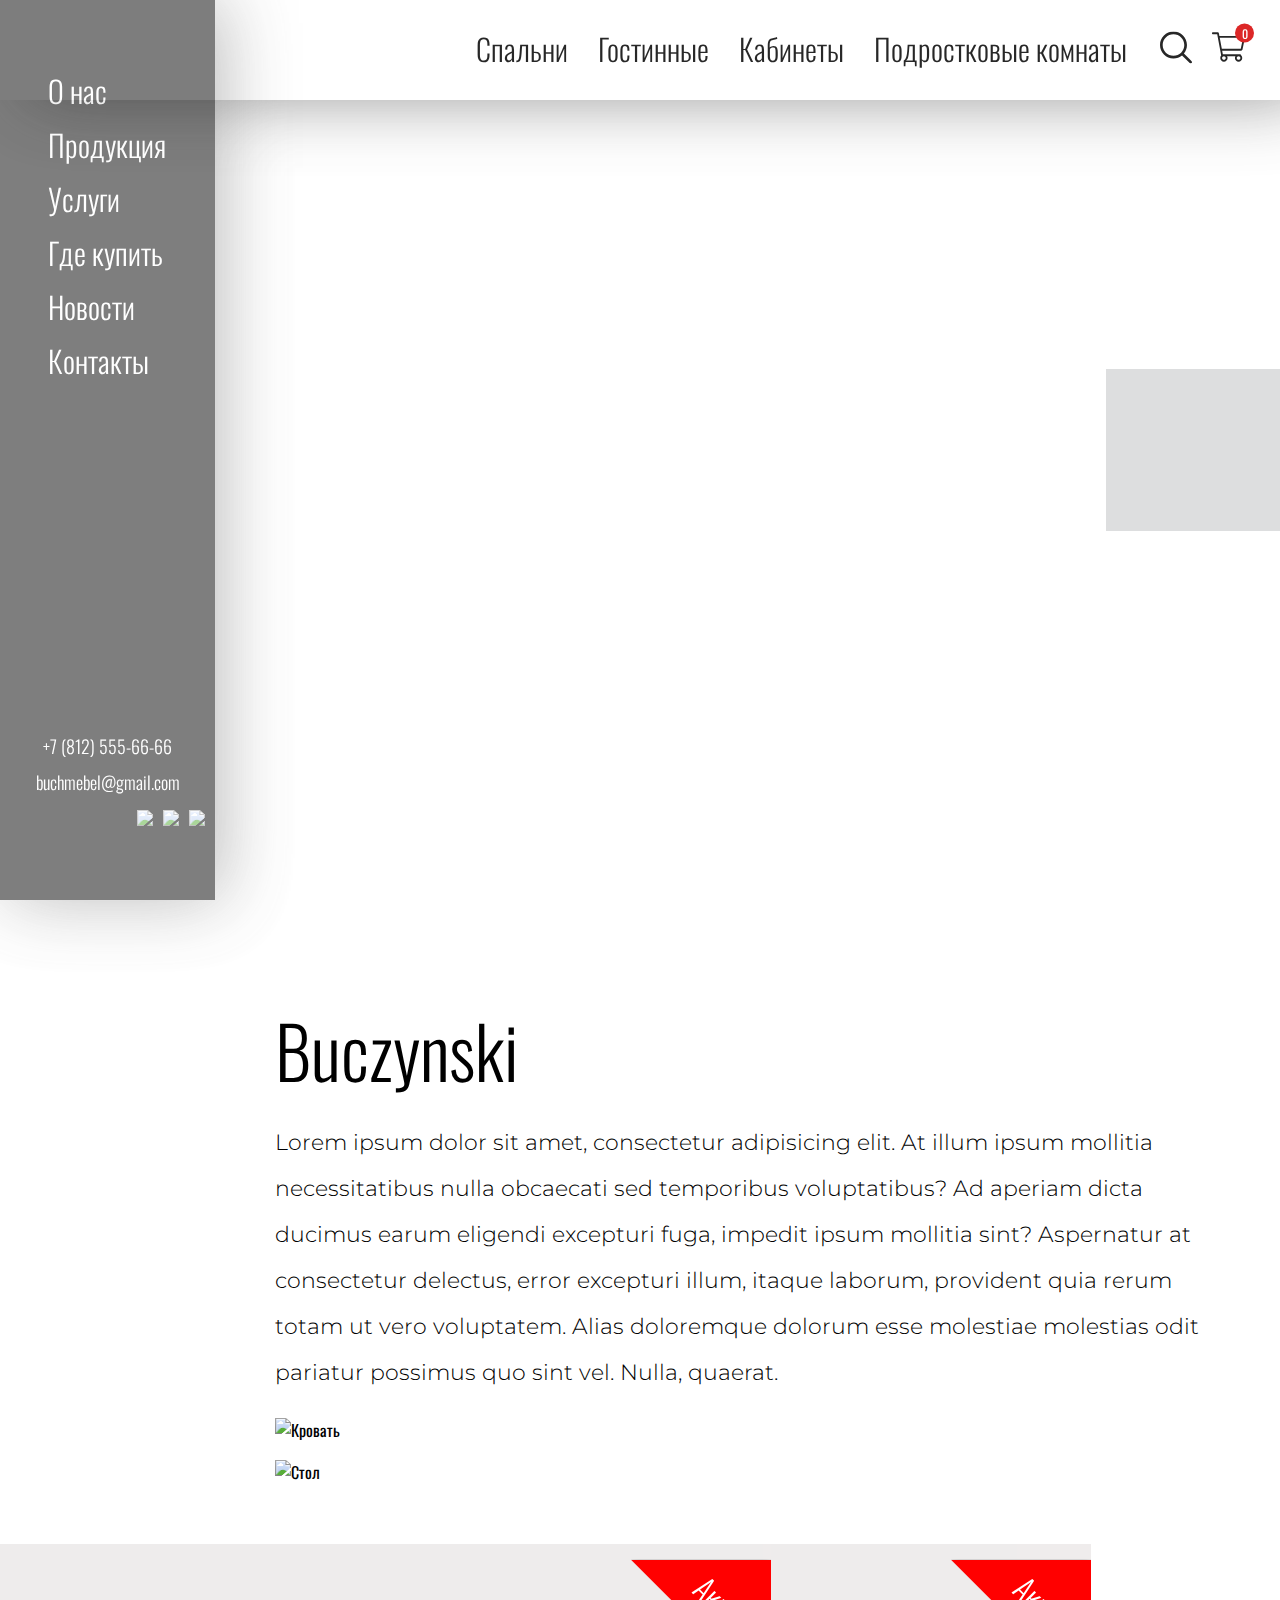
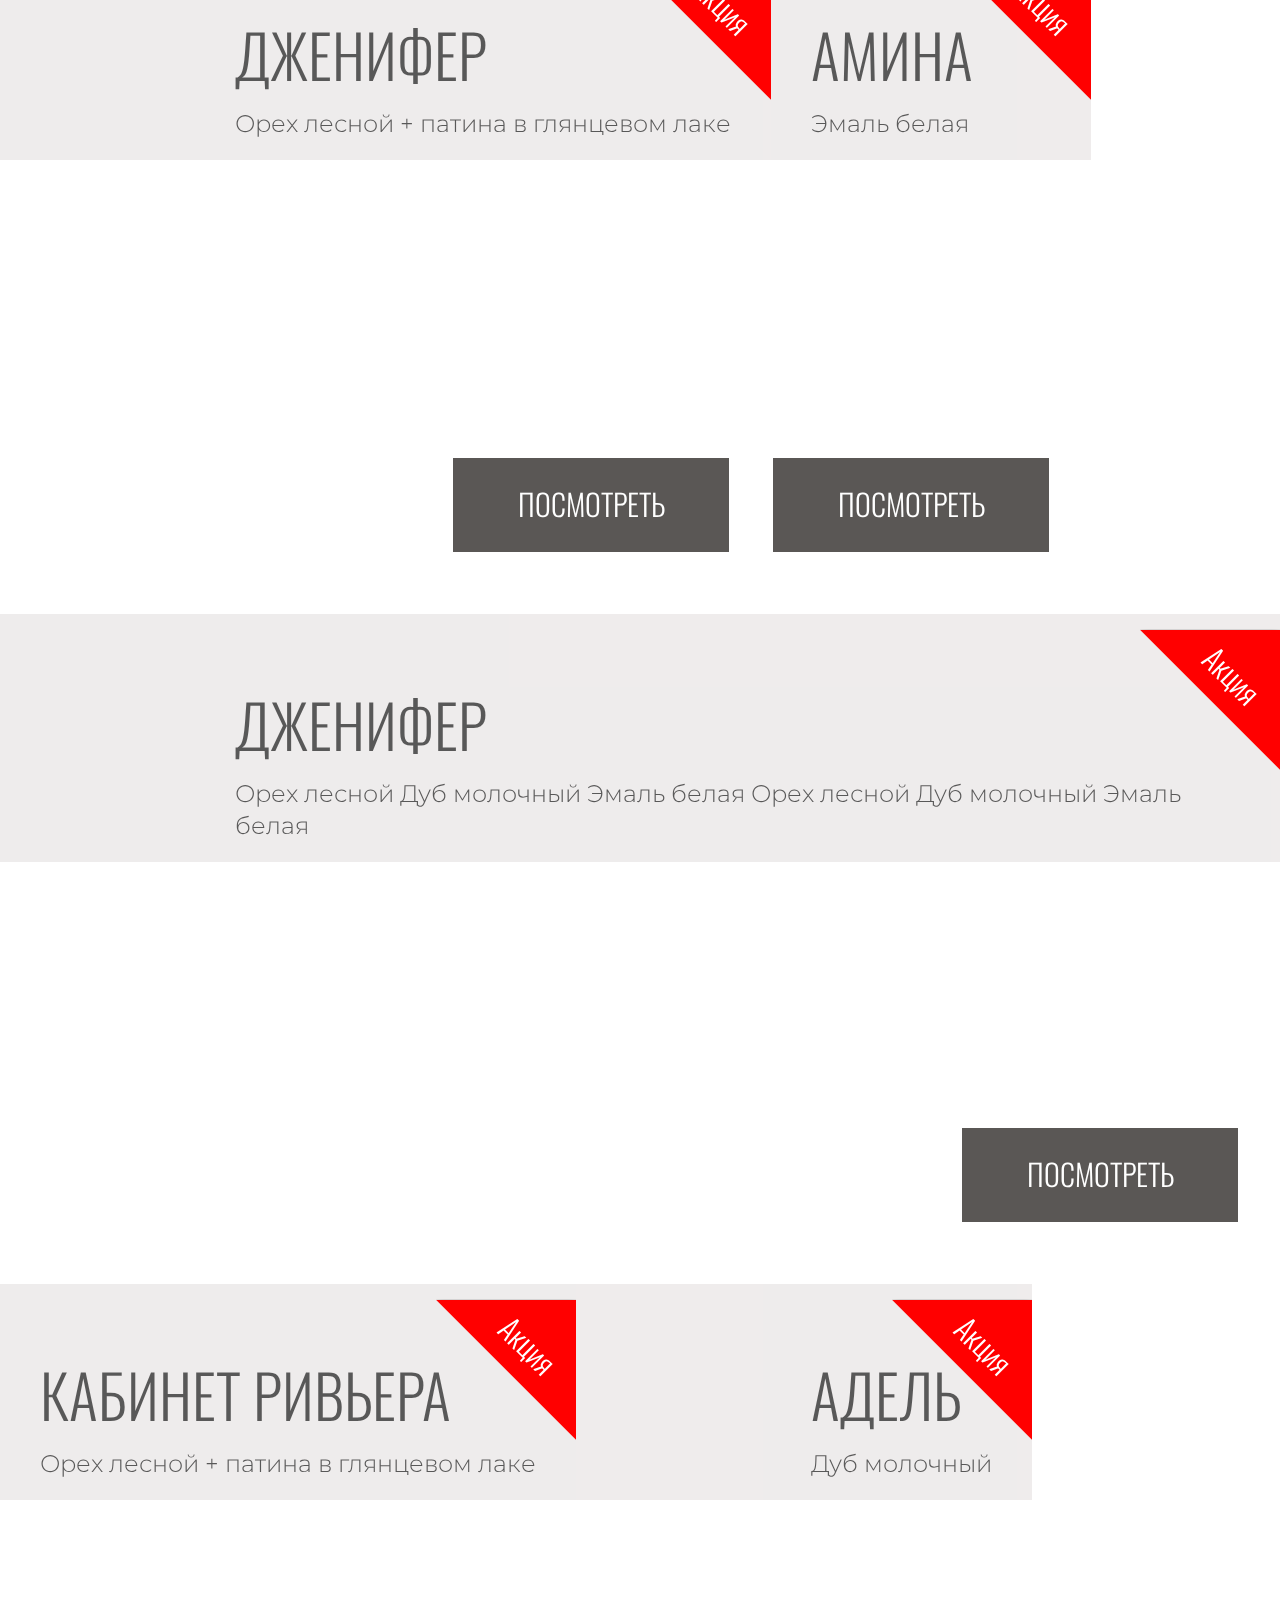
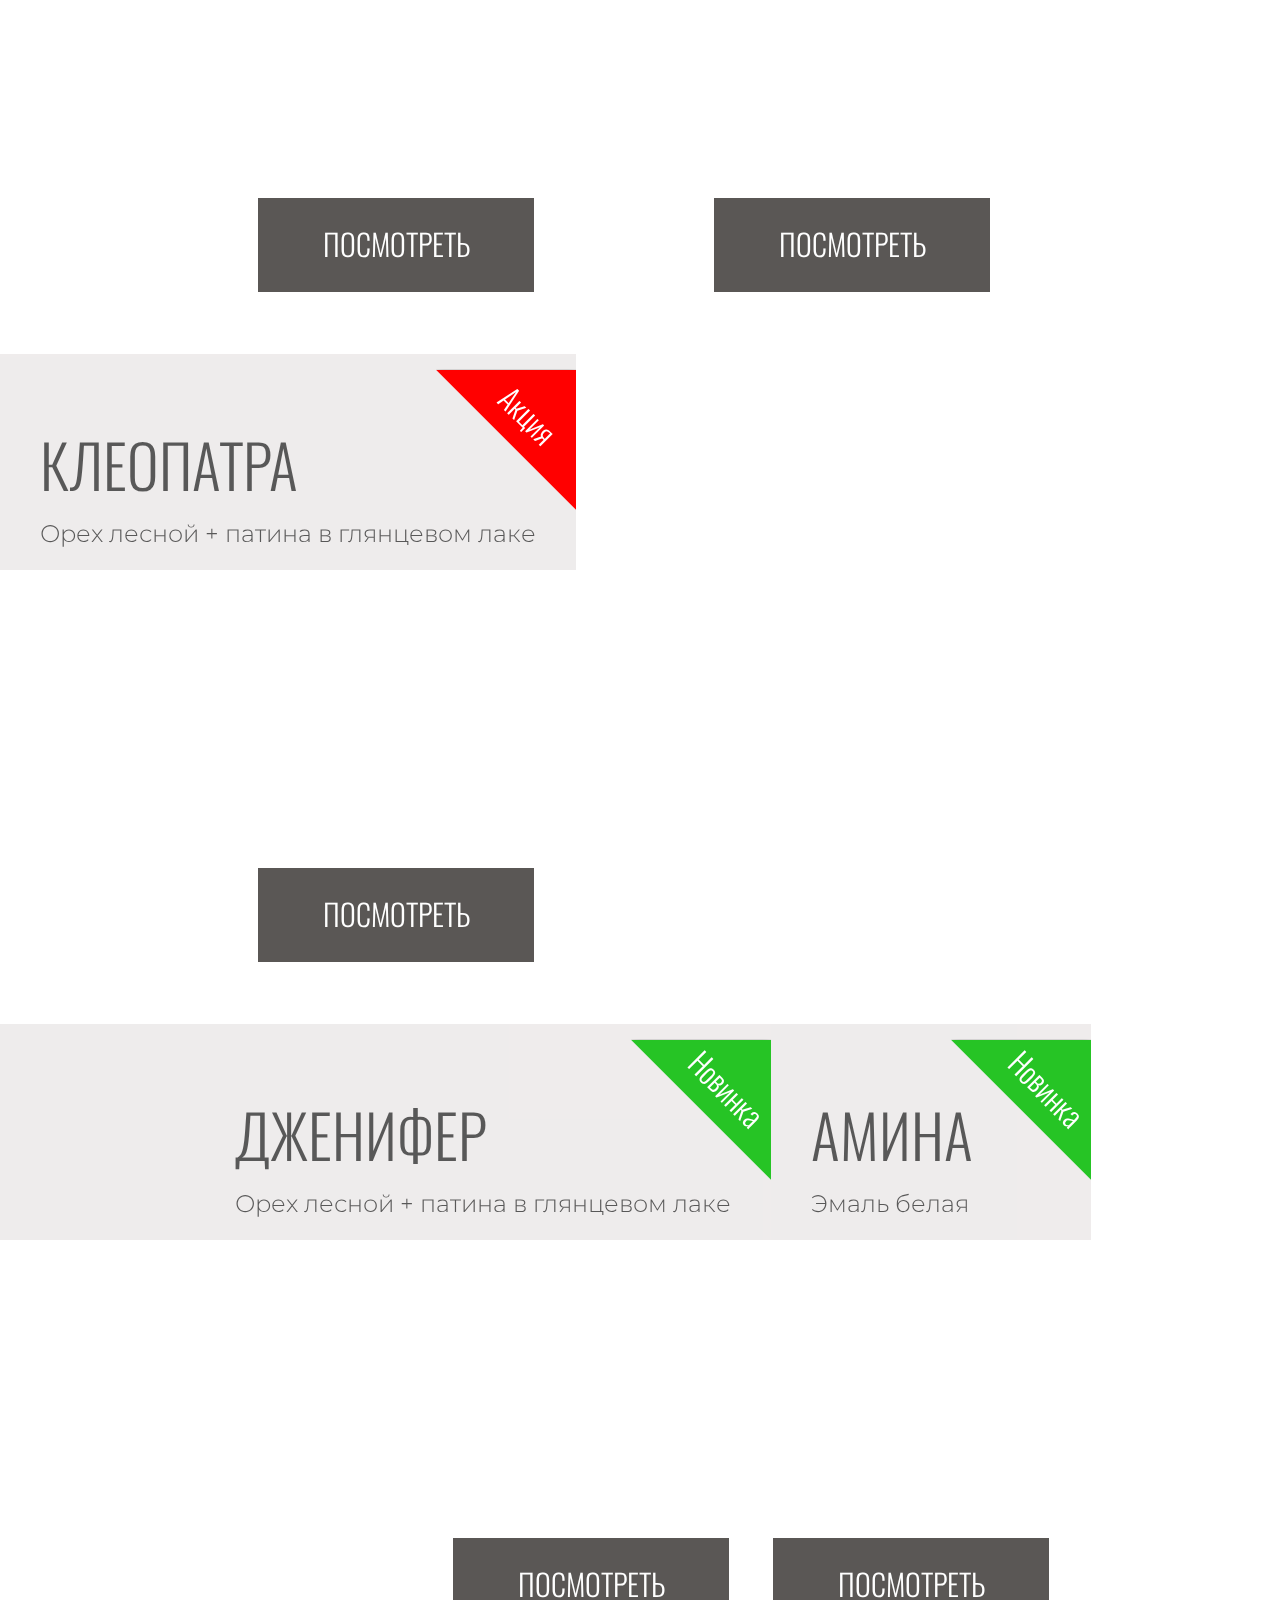
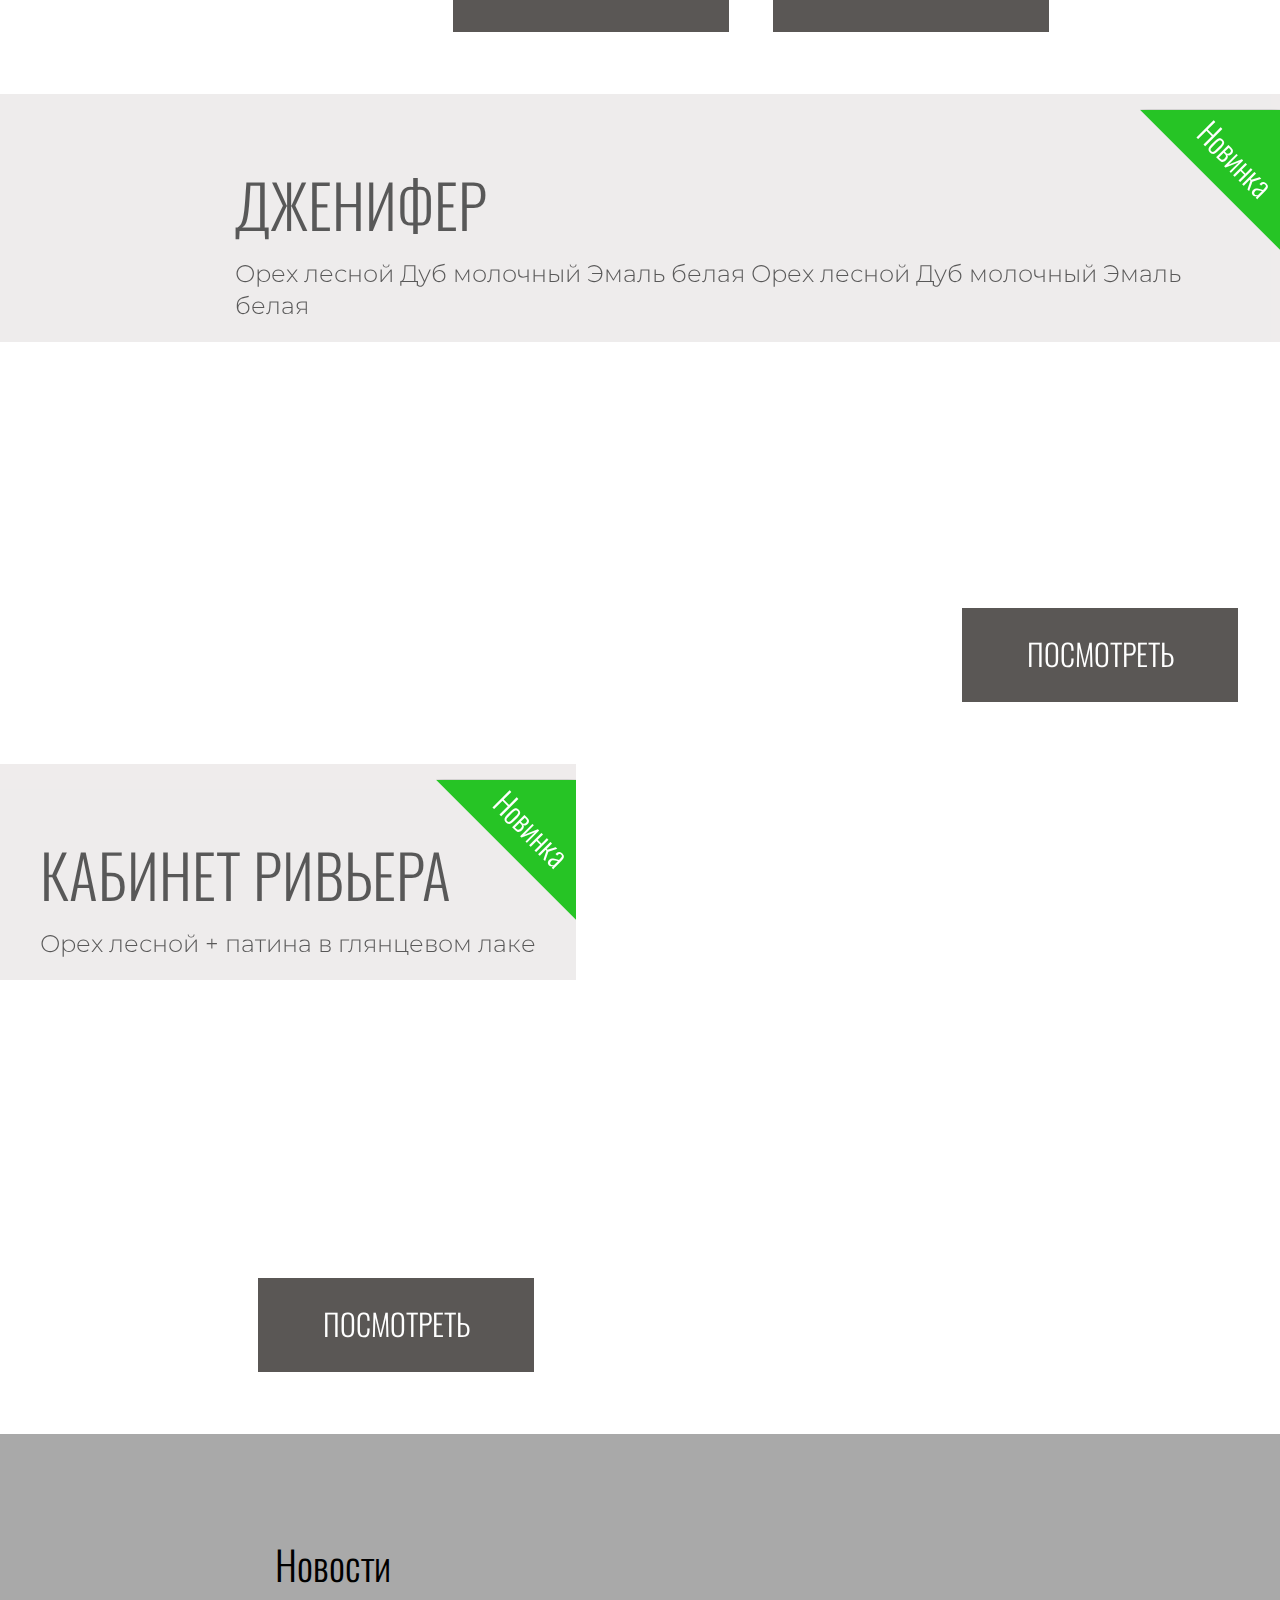
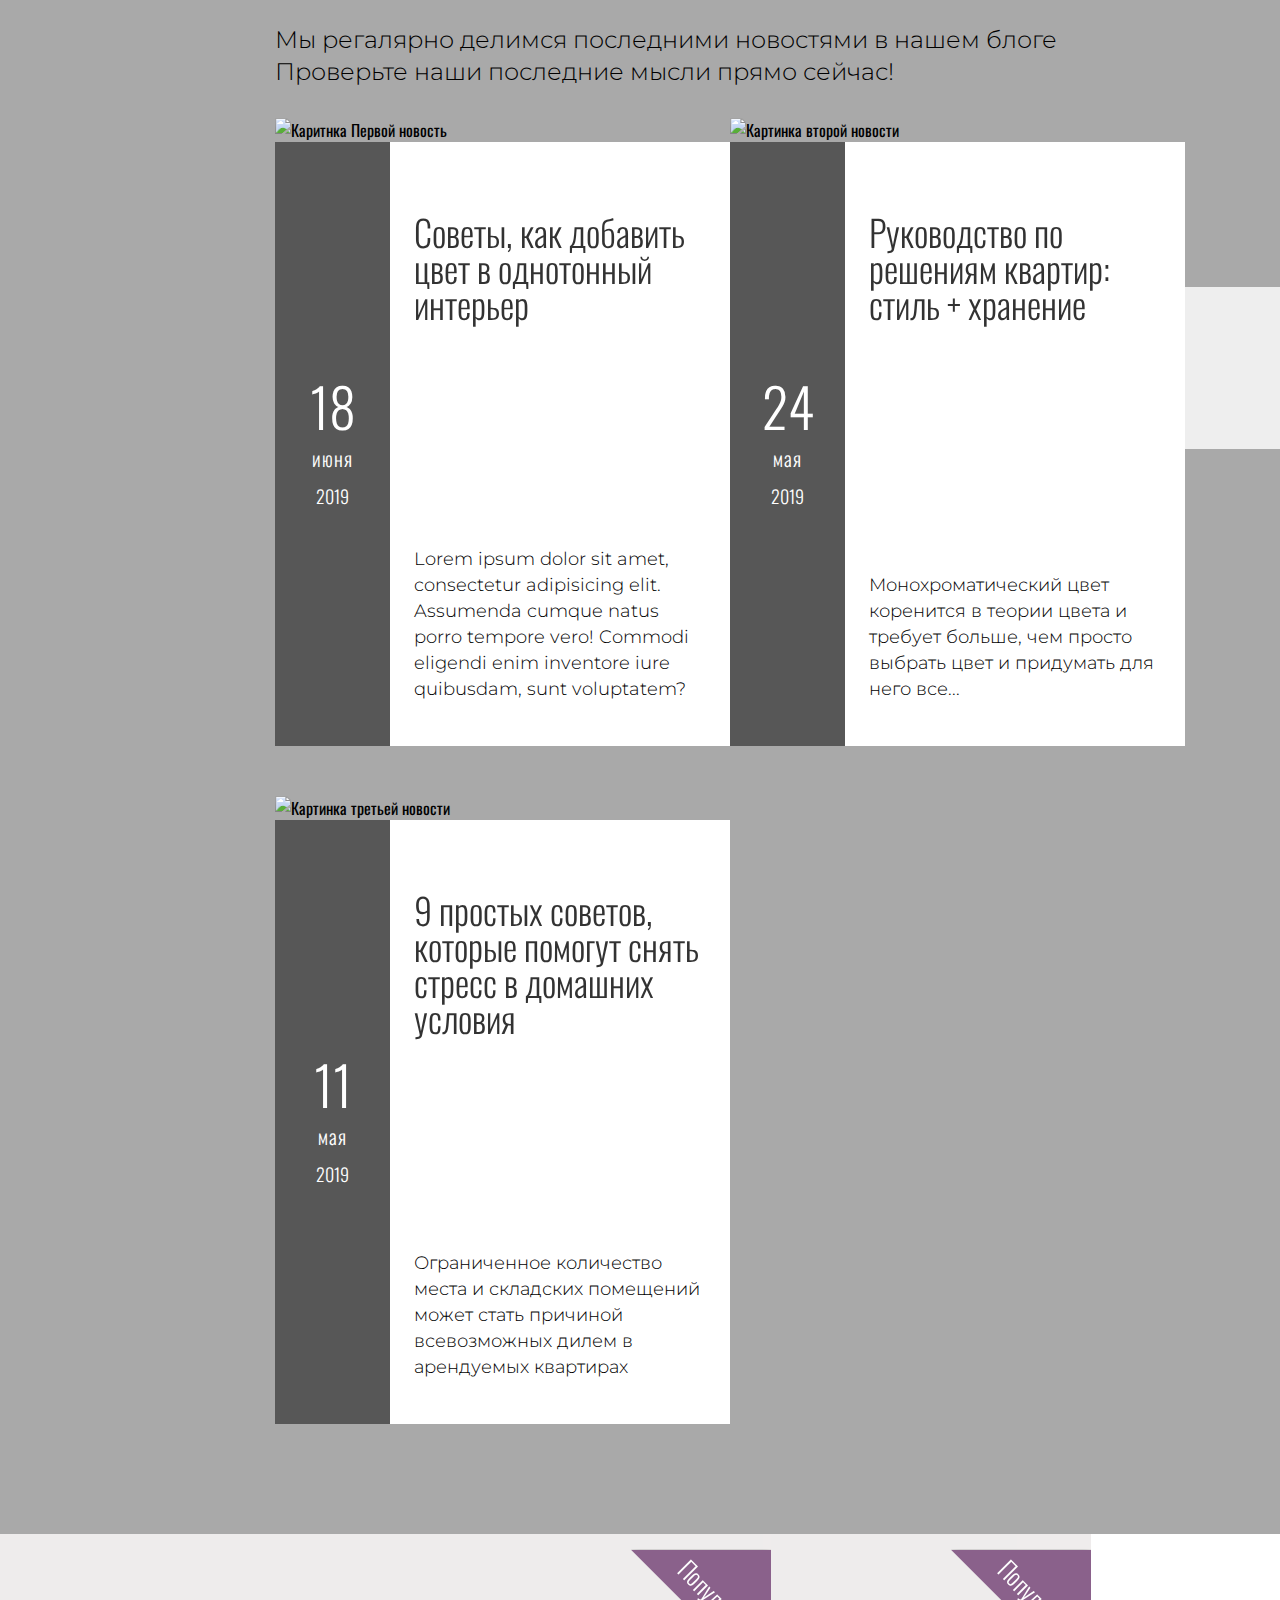
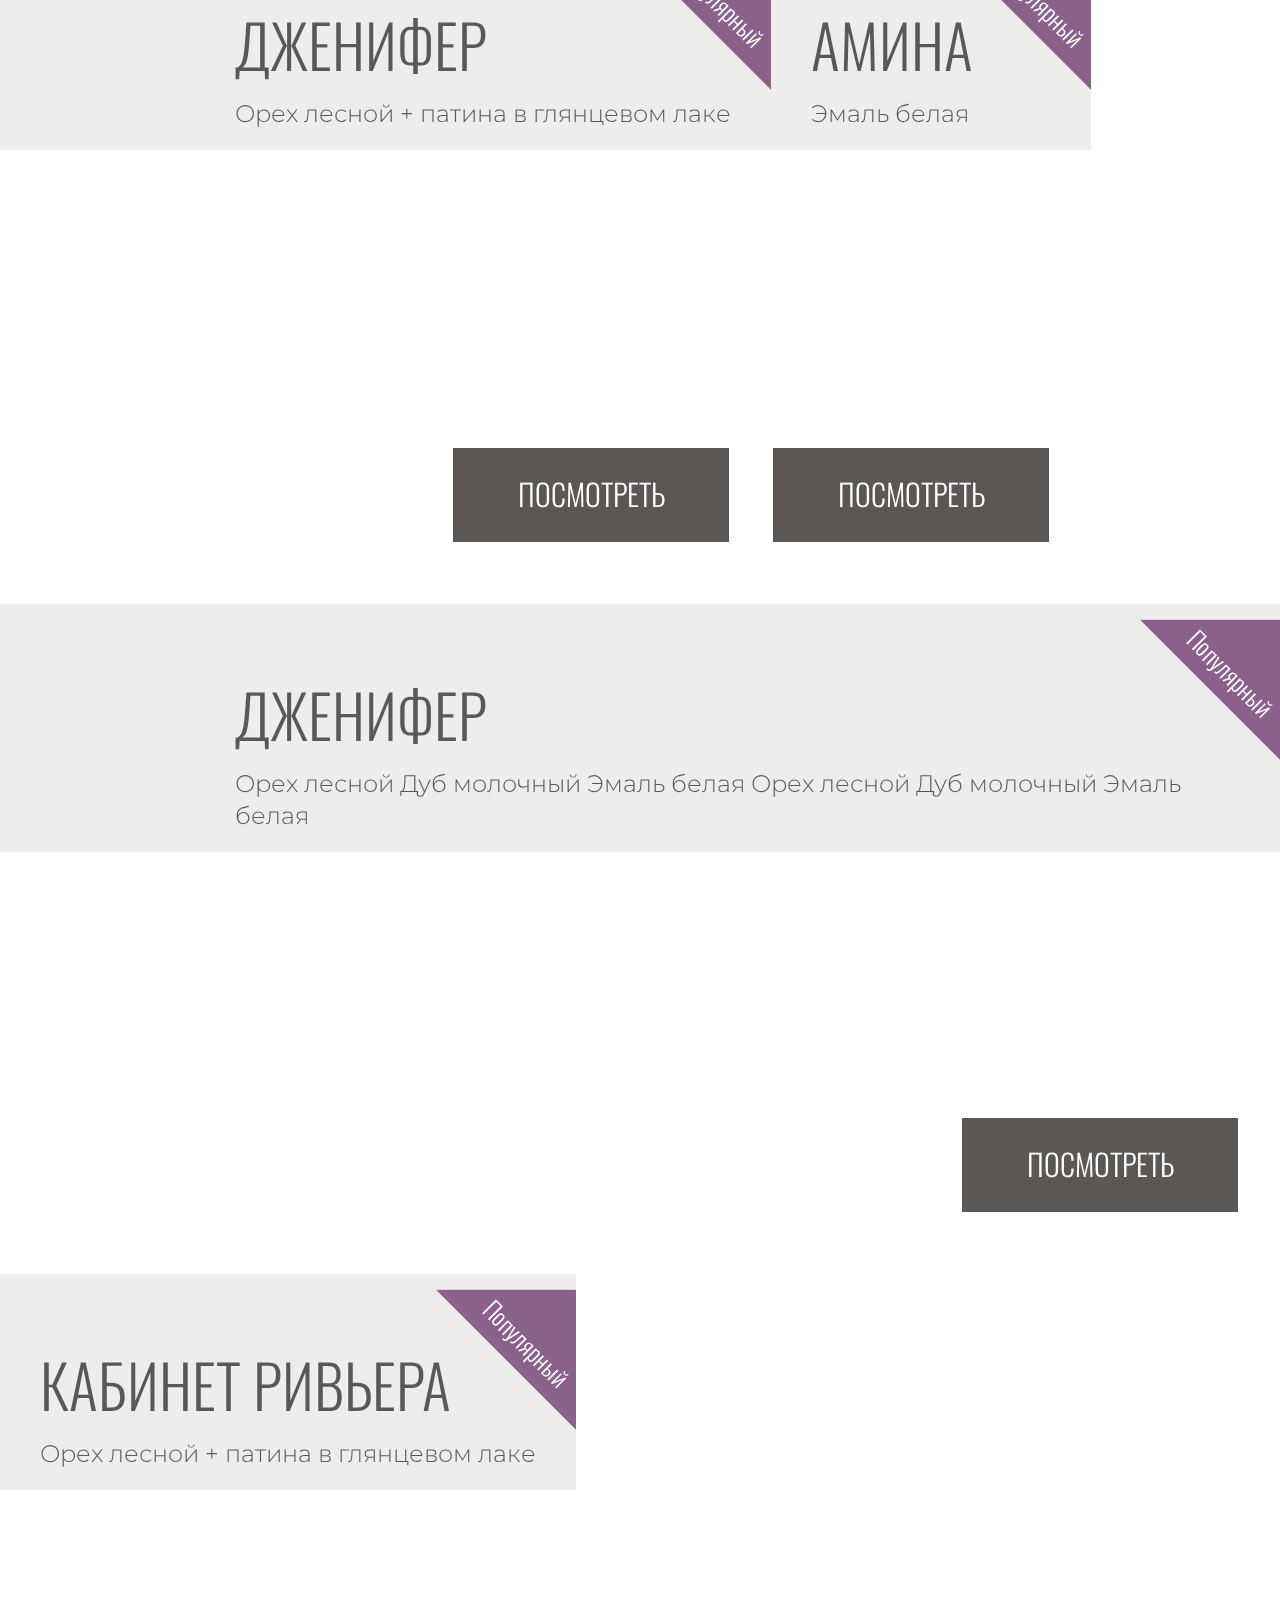
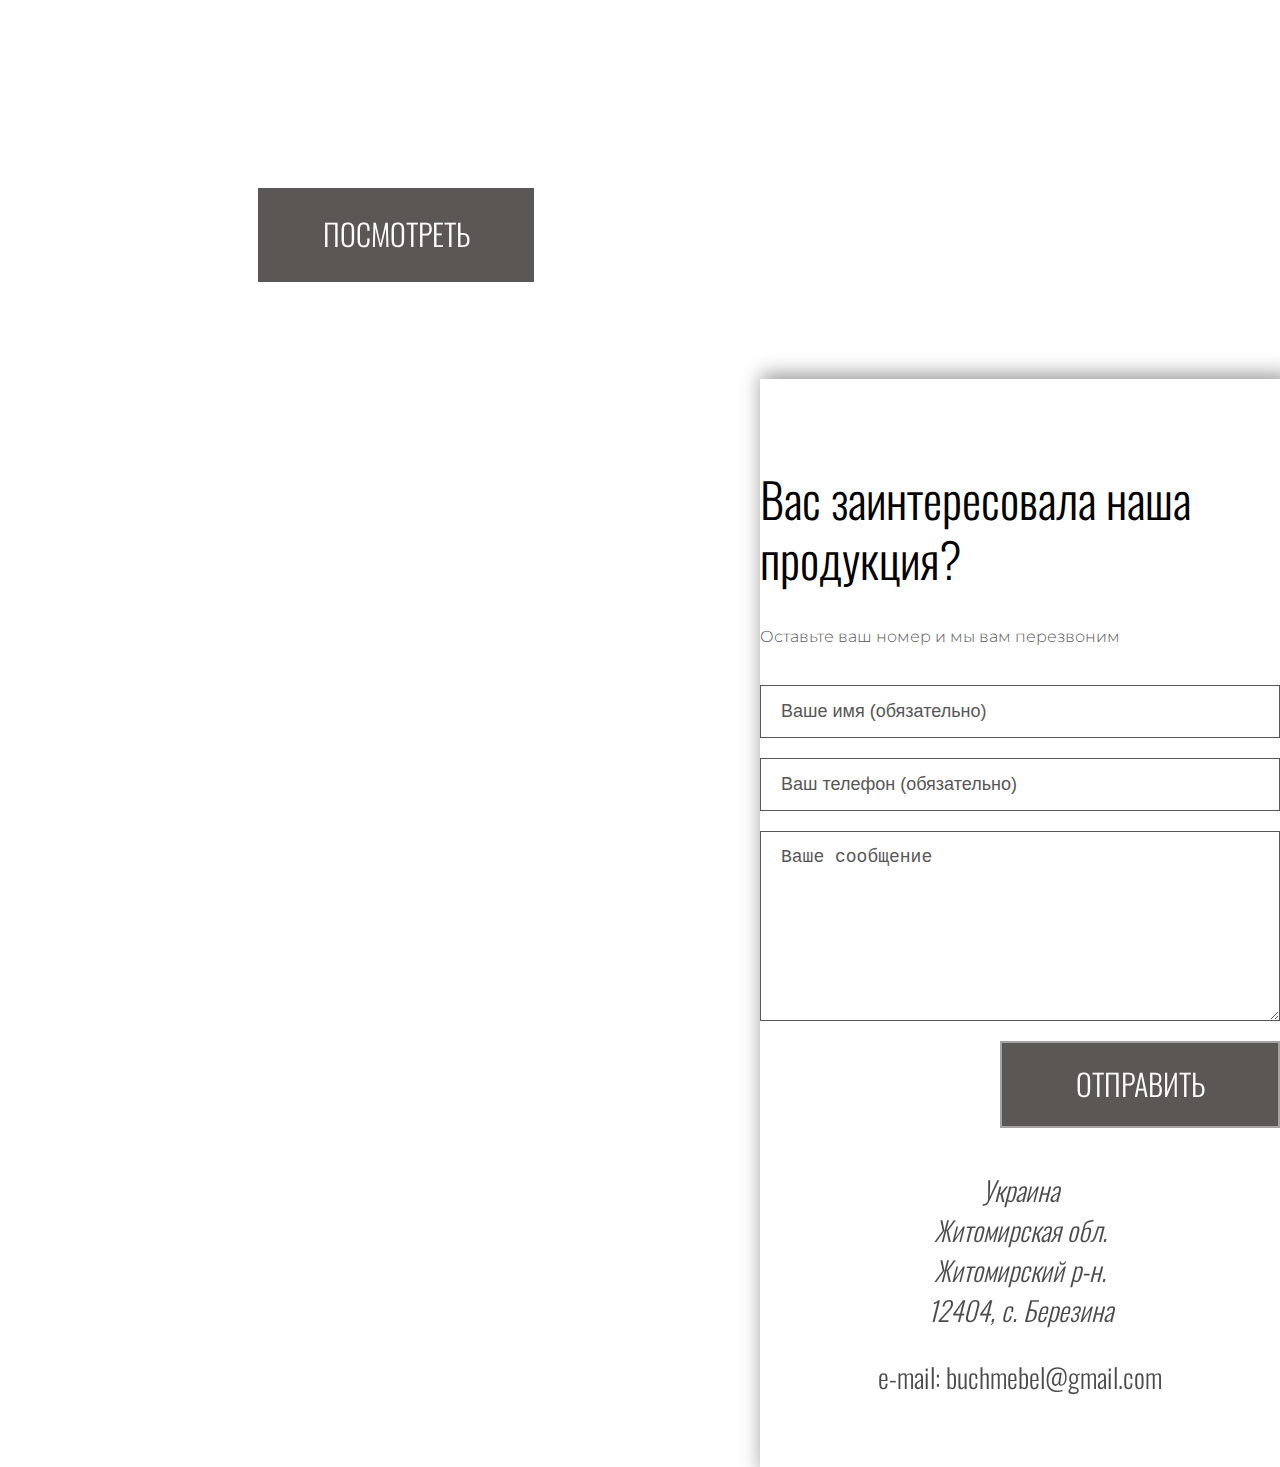
==== src/index.html @ 52564929 "adaptive main page" ====
<!--main page-->
<!doctype html>
<html lang="en">
<head>
	<meta charset="UTF-8">
	<meta name="viewport"
				content="width=device-width, user-scalable=no, initial-scale=1.0, maximum-scale=1.0, minimum-scale=1.0">
	<meta http-equiv="X-UA-Compatible" content="ie=edge">

	<link href="https://fonts.googleapis.com/css?family=Montserrat:300,400%7COswald:300,400&display=swap"
				rel="stylesheet">

	<link rel="stylesheet" href="css/bootstrap.min.css">
	<link rel="stylesheet" href="css/all.css">
	<link rel="stylesheet" href="css/swiper.min.css">

	<link rel="stylesheet" href="css/style.css">

	<title>Buczynski</title>
</head>

<body>
	<header class="header">
		<div class="header__wrapper header-container">
			<div class="icons-mobile">
				<ul class="site-icons">
					<li>
						<a href="" class="site-icons__link">
							<span class="visually-hidden">Поиск</span>
							<svg width="32" height="32" xmlns="http://www.w3.org/2000/svg" xmlns:xlink="http://www.w3.org/1999/xlink" version="1.1"
									 id="Слой_1" x="0px" y="0px" viewBox="0 0 490 490" style="enable-background:new 0 0 490 490;" xml:space="preserve">
								<g>
									<path class="st0" d="M484,455.2L366.2,337.4c29.2-35.6,46.8-81.2,46.8-130.9C413,92.5,320.5,0,206.5,0C92.4,0,0,92.5,0,206.5   S92.4,413,206.5,413c49.7,0,95.2-17.5,130.8-46.7L455.1,484c8,8,20.9,8,28.9,0C492,476.1,492,463.1,484,455.2z M206.5,371.9   C115.2,371.9,41,297.7,41,206.5S115.2,41,206.5,41C297.7,41,372,115.3,372,206.5S297.7,371.9,206.5,371.9z"/>
								</g>
							</svg>
						</a>
					</li>
					<li>
						<a href="" class="site-icons__link site-icons__link-cart">
							<span class="visually-hidden">Корзина</span>
							<span class="cart-count">0</span>
							<svg width="33" height="31" aria-hidden="true" focusable="false" data-prefix="fal"
									 data-icon="shopping-cart"
									 role="img"
									 xmlns="http://www.w3.org/2000/svg" viewBox="0 0 576 512" class="svg-inline--fa fa-shopping-cart fa-w-18 fa-5x">
								<path d="M551.991 64H129.28l-8.329-44.423C118.822 8.226 108.911 0 97.362 0H12C5.373 0 0 5.373 0 12v8c0 6.627 5.373 12 12 12h78.72l69.927 372.946C150.305 416.314 144 431.42 144 448c0 35.346 28.654 64 64 64s64-28.654 64-64a63.681 63.681 0 0 0-8.583-32h145.167a63.681 63.681 0 0 0-8.583 32c0 35.346 28.654 64 64 64 35.346 0 64-28.654 64-64 0-17.993-7.435-34.24-19.388-45.868C506.022 391.891 496.76 384 485.328 384H189.28l-12-64h331.381c11.368 0 21.177-7.976 23.496-19.105l43.331-208C578.592 77.991 567.215 64 551.991 64zM240 448c0 17.645-14.355 32-32 32s-32-14.355-32-32 14.355-32 32-32 32 14.355 32 32zm224 32c-17.645 0-32-14.355-32-32s14.355-32 32-32 32 14.355 32 32-14.355 32-32 32zm38.156-192H171.28l-36-192h406.876l-40 192z" class=""></path>
							</svg>
						</a>
					</li>
				</ul>
			</div>

			<nav class="site-nav">
				<aside class="left-header">
					<nav class="left-header__nav">
						<a href="" class="site-logo">
							<img src="img/others/logo.png" alt="">
						</a>
						<ul class="left-nav__list">
							<li class="left-nav__item">
								<a href="" class="left-nav__link">О нас</a>
							</li>
							<li class="left-nav__item">
								<a href="" class="left-nav__link">Продукция</a>
							</li>
							<li class="left-nav__item">
								<a href="" class="left-nav__link">Услуги</a>
							</li>
							<li class="left-nav__item">
								<a href="" class="left-nav__link">Где купить</a>
							</li>
							<li class="left-nav__item">
								<a href="" class="left-nav__link">Новости</a>
							</li>
							<li class="left-nav__item">
								<a href="" class="left-nav__link left-nav__link--contacts">Контакты</a>
							</li>
						</ul>
					</nav>

					<section class="contacts">
						<a class="contacts__link" href="tel:+78125556666">+7 (812) 555-66-66</a>

						<a class="contacts__link" href="mailto:buchmebel@gmail.com">buchmebel@gmail.com</a>

						<div class="contacts__additional">
							<ul class="contacts__social social">
								<li class="social__item">
									<a href="" class="social__link social__link--insta">
										<span class="fab fab fa-instagram"></span>
									</a>
								</li>
								<li class="social__item">
									<a href="" class="social__link social__link--pinterest">
										<span class="fab fa-pinterest-p"></span>
									</a>
								</li>
								<li class="social__item">
									<a href="" class="social__link social__link--fb">
										<span class="fab fa-facebook-f"></span>
									</a>
								</li>
							</ul>

							<ul class="contacts__languages languages">
								<li class="languages__item">
									<a href="" class="languages__link" aria-label="RU">
										<img src="img/others/RU.gif" alt="Русский флаг">
									</a>
								</li>
								<li class="languages__item">
									<a href="" class="languages__link" aria-label="UA">
										<img src="img/others/UA.gif" alt="Украинский флаг">
									</a>
								</li>
								<li class="languages__item">
									<a href="" class="languages__link" aria-label="PL">
										<img src="img/others/PL.gif" alt="Польский флаг">
									</a>
								</li>
							</ul>
						</div>
					</section>
				</aside>
				<div class="site-nav__wrapper">
					<ul class="site-nav__list">
						<li class="site-nav__item">
							<a href="#" class="site-nav__link">Спальни</a>
						</li>
						<li class="site-nav__item">
							<a href="#" class="site-nav__link">Гостинные</a>
						</li>
						<li class="site-nav__item">
							<a href="#" class="site-nav__link">Кабинеты</a>
						</li>
						<li class="site-nav__item">
							<a href="#" class="site-nav__link">Подростковые комнаты</a>
						</li>
					</ul>
				</div>
			</nav>
			<div class="menu">
				<div class="hambergerIcon"></div>
			</div>
		</div>
	</header>



	<main>
		<section class="promo">
			<div class="swiper-container">
				<div class="swiper-wrapper">
					<div class="swiper-slide" style="background-image: url('img/content/promo-slider.jpg')" aria-label="Slide 1"></div>
					<div class="swiper-slide" style="background-image: url('img/content/catalog-promo.webp')"
							 aria-label="Slide 2"></div>
					<div class="swiper-slide" style="background-image: url('img/content/set-promo.webp')"
							 aria-label="Slide 3"></div>
				</div>

				<!-- Add Arrows -->
				<div class="swiper-button-next next-arrow"></div>
				<div class="swiper-button-prev prev-arrow"></div>
			</div>
		</section>

		<section class="hero">
			<div class="hero__wrapper row">
				<div class="hero__left-side col-12 col-xl-7">
					<h2 class="hero__title page__title">Buczynski</h2>

					<p class="hero__description">
						Lorem ipsum dolor sit amet, consectetur adipisicing elit. At illum ipsum mollitia necessitatibus nulla obcaecati sed temporibus voluptatibus? Ad aperiam dicta ducimus earum eligendi excepturi fuga, impedit ipsum mollitia sint? Aspernatur at consectetur delectus, error excepturi illum, itaque laborum, provident quia rerum totam ut vero voluptatem. Alias doloremque dolorum esse molestiae molestias odit pariatur possimus quo sint vel. Nulla, quaerat.
					</p>
				</div>
				<div class="hero__right-side col-12 col-xl-5">
					<div class="img-wrapper">
						<img src="img/content/hero-first.jpg" alt="Кровать">
						<img src="img/content/hero-second.jpg" alt="Стол">
					</div>
				</div>
			</div>
		</section>

		<section class="top-products">
			<ul class="top-products__list top-products__list--sale top-products__list--with-flag row">
				<li class="col-12 col-xl-7">
					<a href="" class="top-products__link product" style="background-image: url('img/content/product1.webp')">
						<p class="product__flag sale"></p>
						<div class="product__layer">
							<h3 class="product__title">ДЖЕНИФЕР</h3>
							<p class="product__description">Орех лесной + патина в глянцевом лаке</p>
						</div>
						<span class="product__btn">Посмотреть</span>
					</a>
				</li>
				<li class="col-12 col-xl-5">
					<a href="" class="top-products__link product" style="background-image: url('img/content/product2.webp')">
						<p class="product__flag"></p>
						<div class="product__layer">
							<h3 class="product__title">АМИНА</h3>
							<p class="product__description">Эмаль белая</p>
						</div>
						<span class="product__btn">Посмотреть</span>
					</a>
				</li>
				<li class="col-12 col-xl-6">
					<a href="" class="top-products__link product" style="background-image: url('img/content/product3.webp')">
						<p class="product__flag"></p>
						<div class="product__layer">
							<h3 class="product__title">ДЖЕНИФЕР</h3>
							<p class="product__description">
								Орех лесной Дуб молочный Эмаль белая Орех лесной Дуб молочный Эмаль белая
							</p>
						</div>
						<span class="product__btn">Посмотреть</span>
					</a>
				</li>
				<li class="col-12 col-xl-6">
					<a href="" class="top-products__link product" style="background-image: url('img/content/product4.webp')">
						<p class="product__flag"></p>
						<div class="product__layer">
							<h3 class="product__title">КАБИНЕТ РИВЬЕРА</h3>
							<p class="product__description">Орех лесной + патина в глянцевом лаке</p>
						</div>
						<span class="product__btn">Посмотреть</span>
					</a>
				</li>
				<li class="col-12 col-xl-5">
					<a href="" class="top-products__link product" style="background-image: url('img/content/product2.webp')">
						<p class="product__flag"></p>
						<div class="product__layer">
							<h3 class="product__title">АДЕЛЬ</h3>
							<p class="product__description">Дуб молочный</p>
						</div>
						<span class="product__btn">Посмотреть</span>
					</a>
				</li>
				<li class="col-12 col-xl-7">
					<a href="" class="top-products__link product" style="background-image: url('img/content/product1.webp')">
						<p class="product__flag"></p>
						<div class="product__layer">
							<h3 class="product__title">КЛЕОПАТРА</h3>
							<p class="product__description">Орех лесной + патина в глянцевом лаке</p>
						</div>
						<span class="product__btn">Посмотреть</span>
					</a>
				</li>
			</ul>

			<ul class="top-products__list top-products__list--new top-products__list--with-flag">
				<li class="col-12 col-xl-7">
					<a href="" class="top-products__link product" style="background-image: url('img/content/product1.webp')">
						<p class="product__flag"></p>
						<div class="product__layer">
							<h3 class="product__title">ДЖЕНИФЕР</h3>
							<p class="product__description">Орех лесной + патина в глянцевом лаке</p>
						</div>
						<span class="product__btn">Посмотреть</span>
					</a>
				</li>
				<li class="col-12 col-xl-5">
					<a href="" class="top-products__link product" style="background-image: url('img/content/product2.webp')">
						<p class="product__flag"></p>
						<div class="product__layer">
							<h3 class="product__title">АМИНА</h3>
							<p class="product__description">Эмаль белая</p>
						</div>
						<span class="product__btn">Посмотреть</span>
					</a>
				</li>
				<li class="col-12 col-xl-6">
					<a href="" class="top-products__link product" style="background-image: url('img/content/product3.webp')">
						<p class="product__flag"></p>
						<div class="product__layer">
							<h3 class="product__title">ДЖЕНИФЕР</h3>
							<p class="product__description">
								Орех лесной Дуб молочный Эмаль белая Орех лесной Дуб молочный Эмаль белая
							</p>
						</div>
						<span class="product__btn">Посмотреть</span>
					</a>
				</li>
				<li class="col-12 col-xl-6">
					<a href="" class="top-products__link product" style="background-image: url('img/content/product4.webp')">
						<p class="product__flag"></p>
						<div class="product__layer">
							<h3 class="product__title">КАБИНЕТ РИВЬЕРА</h3>
							<p class="product__description">Орех лесной + патина в глянцевом лаке</p>
						</div>
						<span class="product__btn">Посмотреть</span>
					</a>
				</li>
			</ul>
		</section>

		<section class="news">
			<div class="news__wrapper">
				<h3 class="news__title">
					Новости
				</h3>
				<p class="news__description">
					Мы регалярно делимся последними новостями в нашем блоге <br>
					Проверьте наши последние мысли прямо сейчас!
				</p>
				<ul class="news__list row">
					<li class="news__item col-12 col-xl-4">
						<a href="" class="news__link single-news">
							<div class="single-news__wrapper">
								<img src="img/content/news-first.jpg" alt="Каритнка Первой новость">
							</div>
							<div class="single-news__content">
								<div class="single-news__date">
									<div class="single-news__date-wrapper">
										<span class="single-news__day">18</span>
										<span class="single-news__month">июня</span>
										<span class="single-news__year">2019</span>
									</div>
								</div>
								<div class="single-news__info">
									<h4>Советы, как добавить цвет в однотонный интерьер</h4>
									<p>Lorem ipsum dolor sit amet, consectetur adipisicing elit. Assumenda cumque natus porro tempore vero! Commodi eligendi enim inventore iure quibusdam, sunt voluptatem?</p>
								</div>
							</div>
						</a>
					</li>
					<li class="news__item col-12 col-xl-4">
						<a href="" class="news__link single-news">
							<div class="single-news__wrapper">
								<img src="img/content/news-second.jpg" alt="Картинка второй новости">
							</div>
							<div class="single-news__content">
								<div class="single-news__date">
									<div class="single-news__date-wrapper">
										<span class="single-news__day">24</span>
										<span class="single-news__month">мая</span>
										<span class="single-news__year">2019</span>
									</div>
								</div>
								<div class="single-news__info">
									<h4>Руководство по решениям квартир: стиль + хранение</h4>
									<p>Монохроматический цвет коренится в теории цвета и требует больше, чем просто выбрать цвет и
										придумать для него все...</p>
								</div>
							</div>
						</a>
					</li>
					<li class="news__item col-12 col-xl-4">
						<a href="" class="news__link single-news">
							<div class="single-news__wrapper">
								<img src="img/content/news-third.jpg" alt="Картинка третьей новости">
							</div>
							<div class="single-news__content">
								<div class="single-news__date">
									<div class="single-news__date-wrapper">
										<span class="single-news__day">11</span>
										<span class="single-news__month">мая</span>
										<span class="single-news__year">2019</span>
									</div>
								</div>
								<div class="single-news__info">
									<h4>9 простых советов, которые помогут снять стресс в домашних условия</h4>
									<p>Ограниченное количество места и складских помещений может стать причиной всевозможных дилем в
										арендуемых квартирах</p>
								</div>
							</div>
						</a>
					</li>

					<!--		ссылка ведет на страницу со всеми новостями		-->
					<a href="#" class="news__link news__to-all-news next-arrow"></a>
				</ul>
			</div>
		</section>

		<section class="top-products">
			<ul class="top-products__list top-products__list--popular top-products__list--with-flag row">
				<li class="col-12 col-xl-7">
					<a href="" class="top-products__link product" style="background-image: url('img/content/product1.webp')">
						<p class="product__flag"></p>
						<div class="product__layer">
							<h3 class="product__title">ДЖЕНИФЕР</h3>
							<p class="product__description">Орех лесной + патина в глянцевом лаке</p>
						</div>
						<span class="product__btn">Посмотреть</span>
					</a>
				</li>
				<li class="col-12 col-xl-5">
					<a href="" class="top-products__link product" style="background-image: url('img/content/product2.webp')">
						<p class="product__flag"></p>
						<div class="product__layer">
							<h3 class="product__title">АМИНА</h3>
							<p class="product__description">Эмаль белая</p>
						</div>
						<span class="product__btn">Посмотреть</span>
					</a>
				</li>
				<li class="col-12 col-xl-6">
					<a href="" class="top-products__link product" style="background-image: url('img/content/product3.webp')">
						<p class="product__flag"></p>
						<div class="product__layer">
							<h3 class="product__title">ДЖЕНИФЕР</h3>
							<p class="product__description">
								Орех лесной Дуб молочный Эмаль белая Орех лесной Дуб молочный Эмаль белая
							</p>
						</div>
						<span class="product__btn">Посмотреть</span>
					</a>
				</li>
				<li class="col-12 col-xl-6">
					<a href="" class="top-products__link product" style="background-image: url('img/content/product4.webp')">
						<p class="product__flag"></p>
						<div class="product__layer">
							<h3 class="product__title">КАБИНЕТ РИВЬЕРА</h3>
							<p class="product__description">Орех лесной + патина в глянцевом лаке</p>
						</div>
						<span class="product__btn">Посмотреть</span>
					</a>
				</li>
			</ul>
		</section>
	</main>

	<footer class="footer">
		<div class="footer__wrapper row">

			<!--	форма связи-->
			<div class="footer__form form col-12 col-xl-5">
				<div class="form__wrapper">
					<h3 class="form__title">Вас заинтересовала наша продукция?</h3>
					<p class="form__intro">
						Оставьте ваш номер и мы вам перезвоним
					</p>
					<form action="https://echo.htmlacademy.ru" method="post">
						<ul class="form__list">
							<li class="form__item">
								<label class="form__label visually-hidden" for="name">Ваше имя (обязательно)</label>
								<input class="form__input" id="name" type="text" name="name"
											 placeholder="Ваше имя (обязательно)">
							</li>

							<li class="form__item">
								<label class="form__label visually-hidden" for="phone">Ваш телефон (обязательно)</label>
								<input class="form__input" id="phone" type="tel" name="phone" placeholder="Ваш телефон (обязательно)">
							</li>

							<li class="form__item">
								<label class="form__label visually-hidden" for="message">Ваше сообщение</label>
								<textarea class="form__textarea form__input" id="message" name="message" placeholder="Ваше сообщение"></textarea>
							</li>
						</ul>

						<div class="form__submit">
							<button class="form__button product__btn" type="submit">Отправить</button>
						</div>
					</form>

					<div class="footer__contacts">
						<address>
							Украина <br>
							Житомирская обл. <br>
							Житомирский р-н. <br>
							12404, с. Березина
						</address>

						<p class="footer__email">
							<span>e-mail:</span>
							<a href="mailto:buchmebel@gmail.com">buchmebel@gmail.com</a>
						</p>
					</div>
				</div>

			</div>

			<!--	подрубаем чат disqus		-->
			<div class="footer__disqus disqus col-12 col-xl-7">
				<div id="disqus_thread" class="disqus__tread"></div>
				<script>
					/**
					 *  RECOMMENDED CONFIGURATION VARIABLES: EDIT AND UNCOMMENT THE SECTION BELOW TO INSERT DYNAMIC VALUES FROM YOUR PLATFORM OR CMS.
					 *  LEARN WHY DEFINING THESE VARIABLES IS IMPORTANT: https://disqus.com/admin/universalcode/#configuration-variables
					 */

					var disqus_config = function () {
						this.page.url = PAGE_URL;  // Replace PAGE_URL with your page's canonical URL variable
						this.page.identifier = PAGE_IDENTIFIER; // Replace PAGE_IDENTIFIER with your page's unique identifier variable
					};

					(function() {  // REQUIRED CONFIGURATION VARIABLE: EDIT THE SHORTNAME BELOW
						var d = document, s = d.createElement('script');

						s.src = 'https://buczynski.disqus.com/embed.js';  // IMPORTANT: Replace EXAMPLE with your forum shortname!

						s.setAttribute('data-timestamp', +new Date());
						(d.head || d.body).appendChild(s);
					})();
				</script>
				<noscript>Please enable JavaScript to view the <a href="https://disqus.com/?ref_noscript" rel="nofollow">comments powered by Disqus.</a></noscript>
			</div>


		</div>
	</footer>

	<script src="js/swiper.min.js"></script>
	<script src="js/main.js"></script>
</body>
</html>
---- src/css/style.css ----
/*main-page*/
:root {
	--mini-gutter: 6px;
	--middle-gutter: 12px;
	--logo-gutter: 26px;

	--oswald: 'Oswald', Arial, sans-serif;
	--montserrat: 'Montserrat', Arial, sans-serif;
}

html {
	box-sizing: border-box;
}

*,
*::before,
*::after {
	box-sizing: inherit;
}

body {
	margin: 0;
	font-family: var(--oswald);
}

a {
	text-decoration: none;
	display: inline-block;
	color: #000000;
}

a:hover,
a:active,
a:visited {
	text-decoration: none;
}

dl, ol, ul {
	list-style: none;
	margin: 0;
	padding: 0;
}

img {
	display: block;
	max-width: 100%;
}

.visually-hidden:not(:focus):not(:active),
input[type="checkbox"].visually-hidden,
input[type="radio"].visually-hidden {
	position: absolute;

	width: 1px;
	height: 1px;
	margin: -1px;
	padding: 0;

	border: 0;

	white-space: nowrap;

	clip-path: inset(100%);
	clip: rect(0 0 0 0);
	overflow: hidden;
}

.container,
.header-container {
	min-width: 320px;
	margin: 0 auto;
	padding: 0 20px;
	width: 100%;
}

@media (min-width: 1200px) {
	.container {
		max-width: 1700px;
		padding: 0 80px;
	}

	.header-container {
		padding: 0 35px;
		max-width: 1700px;
	}
}


/*стили для прижатого слева хедера*/

.left-header {
	/*position: sticky;*/
	position: fixed;
	top: 0;
	left: 0;
	z-index: 999;

	display: flex;
	flex-direction: column;
	justify-content: space-between;

	height: 100%;
	width: 215px;
	/*min-height: 1000px;*/

	align-items: center;
	padding: 0;

	/*background-color: #808080;*/

	box-shadow: 7px -1px 73px #7a7a7a;

	background-color: #000000;
	opacity: 0.6;
}

.left-header__nav {
	display: flex;
	flex-direction: column;
	margin: 0 26px auto 27px;
}

.site-logo {
	display: inline-block;
	margin-top: var(--logo-gutter);
}

.left-nav__list {
	margin-top: 38px;
	list-style: none;
}

.left-nav__item {
	margin-right: 2px;
}

.left-nav__link {
	color: #ffffff;
	font-family: var(--oswald);
	font-size: 30px;
	font-weight: 300;
	line-height: 54px;
}

.social__link .fab {
	color: #ffffff;
}

.contacts {
	text-align: center;
	margin: 100px var(--mini-gutter) 26px;
}

.contacts__link {
	color: #ffffff;
	font-family: var(--oswald);
	font-size: 18px;
	font-weight: 300;
	line-height: 36px;
}

.contacts__additional {
	display: flex;
	justify-content: space-between;
	margin-top: 10px;
}

.social,
.languages {
	display: flex;
	align-items: center;
}

.social__item {
	width: 18px;
	height: 18px;
}

.social__item:not(:last-of-type) {
	margin-right: var(--middle-gutter);
}

.languages__item:not(:last-of-type) {
	margin-right: var(--mini-gutter);
}

.social__link {
	display: flex;
}

.social__link--insta {
	width: 18px;
	height: 18px;
}

.social__link--fb {
	width: 8px;
	height: 18px;
}

.social__link--pinterest {
	width: 16px;
	height: 18px;
}

.social__link .fab,
.social__link .fab::before {
	width: 100%;
	height: 100%;
}

.languages__link img {
	width: 20px;
}


/* стли для верхнего - фиксированного хедера*/

.header {
	background-color: #fff;
	height: 100px;
	box-shadow: 29px -5px 73px #7a7a7a;
	opacity: 0.85;

	position: fixed;
	left: 0;
	top: 0;
	width: 100%;

	transition: .56s all cubic-bezier(.28,0,.18,1) .5s;
	z-index: 99;
}

.header__wrapper {
	height: inherit;
	position: relative;
}

.site-nav {
	display: flex;
	align-items: center;
	justify-content: flex-end;

	height: 100%;
}

.site-nav__list {
	margin-right: 85px;
}

.site-nav__list,
.site-icons {
	display: flex;
}

.site-nav__link {
	color: #000000;
	font-family: var(--oswald);
	font-size: 30px;
	font-weight: 300;
	line-height: 30px;
}

.site-nav__item:not(:last-of-type) {
	margin-right: 30px;
}

/*.site-nav__list + .site-icons {*/
/*	margin-left: 33px;*/
/*}*/
.site-nav__wrapper {
	margin-right: 33px;
}

.site-icons li:not(:last-of-type) {
	margin-right: 20px;
}

.site-icons__link-cart {
	position: relative;
}

.cart-count {
	position: absolute;
	content: '';
	display: flex;
	justify-content: center;
	align-items: center;

	top: -8px;
	right: -9px;

	width: 19px;
	height: 19px;
	background-color: #d60000;
	border-radius: 50%;

	color: #ffffff;
	font-size: 12px;
	line-height: 1;
}


/*промо блок */
.promo {
	width: 100%;
	height: 100vh;
	min-height: 830px;
}

.promo * {
	width: inherit;
	height: inherit;
	min-height: inherit;
}

.next-arrow,
.prev-arrow {
	top: 50%;
	transform: translateY(-50%);

	position: absolute;

	width: 174px;
	height: 162px;
	min-height: unset;

	opacity: 0.8;

	background-color: #d5d6d7;
	background-repeat: no-repeat;
	background-position: center;
	background-size: 83px 81px;

	display: flex;
	justify-content: center;
	align-items: center;
}

.next-arrow {
	right: 0;
	background-image: url("../img/others/right-arrow.svg");
}

.prev-arrow {
	left: 215px;
	background-image: url("../img/others/left-arrow.svg");

	display: none;
/*	optional - по желанию заказчика*/
}

.swiper-slide,
.swiper-slide-active {
	background-repeat: no-repeat;
	background-position: center;
	background-size: cover;
}

.next-arrow:hover,
.prev-arrow:hover {
	width: 210px;
	transition: width 0.4s ease-in-out;
	transform-origin: center;
}



/*блок Приветствия*/

.hero {
	background-color: #ffffff;
	/*overflow: hidden;*/
}

.hero__wrapper	{
	margin-left: 215px;
	padding: 60px;

	display: flex;
	flex-wrap: wrap;

	width: calc(100% - 215px);
}

.hero__title {
	color: #000000;
	font-family: var(--oswald);
	font-size: 72px;
	font-weight: 300;
	line-height: 60px;

	margin-bottom: 40px;
}

.hero__right-side {
	display: flex;
	justify-content: center;
	align-items: center;
}

.hero__description {
	color: #000000;
	font-family: var(--montserrat);
	font-size: 22px;
	font-weight: 300;
	line-height: 46px;
}

.img-wrapper img:not(:last-child) {
	margin-bottom: 18px;
}


/* Блоки с карточками товаров */

/*.top-products {*/
/*	overflow-x: hidden;*/
/*}*/

.top-products__list {
	display: flex;
	flex-wrap: wrap;

	list-style: none;
	margin: 0 auto;
	padding: 0;
}

.top-products__list li {
	margin-bottom: 20px;
	min-height: 650px;
	min-width: 320px;

	background-position: center;
	background-size: cover;
	background-repeat: no-repeat;

	overflow: hidden;
}

.product {
	width: 100%;
	height: 100%;

	position: relative;
}

/*общее правило для всех товаров с флагом*/
.top-products__list--with-flag .product__flag {
	position: absolute;
	content: '';
	width: 140px;
	height: 140px;
	z-index: 9;
	top: 0;
	right: 0;
	margin-bottom: 0;

	clip-path: polygon(100% 0, 0 0, 100% 100%);

	filter: drop-shadow(0 0 5px #000);
	background: black;
}

/* общее правило для текста на Флажке*/
.top-products__list--with-flag .product__flag::before {
	transform: rotate(45deg) translate(50%, 0px);
	font-size: 30px;
	font-weight: 300;
	width: 100%;
	position: absolute;

	color: #ffffff;

	font-family: var(--oswald);
}

.top-products__list--sale .product__flag {
	background-color: red;
}

.top-products__list--sale .product__flag::before{
	content: 'Акция';
}

.top-products__list--new .product__flag{
	background-color: #26C425;
}

.top-products__list--new .product__flag::before {
	content: 'Новинка';
	transform: rotate(45deg) translate(62px, 0px);
}

.top-products__list--popular .product__flag {
	background-color: #8A618B;
}

.top-products__list--popular .product__flag::before {
	content: 'Популярный';
	transform: rotate(45deg) translate(55px, 10px);
	font-size: 24px;
}

.product__layer {
	width: 100%;
	/*height: 172px;*/
	opacity: 0.65;
	padding: 20px 40px;
	background-color: #e6e2e2;
}

.top-products__list li:nth-of-type(odd) .product__layer {
	padding-left: calc(215px + 40px - 20px);
}

@media (max-width: 1200px) and (min-width: 1060px) {
	.product__layer {
		padding-left: calc(215px + 40px - 20px);
	}
}

.product__title {
	color: #000000;
	font-family: var(--oswald);
	font-size: 60px;
	font-weight: 300;
	line-height: 60px;
	width: 87%;
	text-transform: uppercase;
	margin-bottom: 20px;
}

.product__description {
	color: #000000;
	font-family: var(--montserrat);
	font-size: 24px;
	font-weight: 300;
	line-height: 32px;

	margin-bottom: 0;
}

.product__btn {
	position: absolute;
	bottom: 40px;
	right: 40px;
	min-width: 280px;
	display: inline-block;
	padding: 30px 34px 32px;

	color: #ffffff;
	font-family: var(--oswald);
	font-size: 30px;
	font-weight: 300;
	line-height: 32px;

	border: 2px solid #ffffff;
	opacity: 0.8;
	background-color: #312e2b;

	text-align: center;
	text-transform: uppercase;
}

.top-products__list li:hover {
	/*filter: drop-shadow(2px 4px 8px #000000);*/
	background-size: 105%;
	/*transition: filter 0.2s ease-in-out, background-size 2s ease-in-out;*/
	transition: all 2s ease;
}



/*Блок с новостями*/
.news {
	background: darkgrey url("../img/content/news-background-opa3.jpg") no-repeat fixed center;
	background-size: cover;

	/*overflow-x: hidden;*/
}

.news__wrapper {
	margin-left: 215px;
	padding: 60px 45px 60px 60px;

	width: calc(100% - 215px);
}

.news__title {
	color: #000000;
	font-family: var(--oswald);
	font-size: 40px;
	font-weight: 300;
	line-height: 60px;

	max-width: 830px;

	margin-bottom: 30px;
}

.news__description {
	color: #000000;
	font-family: var(--montserrat);
	font-size: 24px;
	font-weight: 300;
	line-height: 32px;

	max-width: 830px;

	margin-bottom: 30px;
}

.news__list {
	padding: 0;
	display: flex;
	flex-wrap: wrap;

	position: relative;

	max-width: 1700px;
	width: 100%;
}

.news__item {
	flex:  0 455px;
	min-width: 420px;
	min-height: 628px;
	margin-bottom: 50px;

	max-width: none;
}

.single-news {
	height: 100%;
	width: 100%;

	display: flex;
	flex-direction: column;

	overflow: hidden;
}

.single-news__content {
	display: flex;
	height: 100%;
}

.single-news__date {
	flex: 1 1 115px;
	background-color: #575757;

	display: flex;
}

.single-news__date-wrapper {
	color: #ffffff;
	text-align: center;
	display: flex;
	flex-direction: column;

	align-self: center;
	margin: auto;

	font-family: var(--oswald);
	font-weight: 300;
}

.single-news__info {
	padding: 24px;
	flex: 1 1 340px;
	display: flex;
	flex-direction: column;

	background-color: #ffffff;
}

.single-news__info h4 {
	color: #000000;
	opacity: 0.8;
	font-family: var(--oswald);
	font-size: 36px;
	font-weight: 300;
	line-height: 36px;

	margin-bottom: 30px;
	/*min-height: 140px;*/
}

.single-news__info p {
	color: #000000;
	font-family: var(--montserrat);
	font-size: 18px;
	font-weight: 300;
	line-height: 26px;
	margin: auto 0 20px 0;
}

.single-news__day {
	font-size: 54px;
	line-height: 54px;
}

.single-news__date-wrapper span:not(:last-of-type) {
	margin-bottom: 10px;
}

.single-news__month {
	font-size: 20px;
	letter-spacing: 1.2px;
}

.single-news__year {
	font-size: 18px;
}

.single-news:hover {
	box-shadow: 0 10px 25px 0 rgba(41, 52, 73, 0.8);
}

.single-news:hover .single-news__wrapper img {
	transform: scale(1.1);
	transition: all 0.4s ease-in-out;
}

.single-news__wrapper img {
	width: 100%;
	max-height: 256px;
}

.news__to-all-news {
	top: 250px;
	right: -45px;

	background-color: white;
	opacity: 0.8;
}



/* Футер - disqus и форма*/
/*.footer {*/
/*	overflow: hidden;*/
/*}*/

.footer__wrapper {
	width: calc(100% - 215px);

	margin-left: 215px;
	padding: 35px 0 0 0;

	display: flex;
	justify-content: space-between;
}

@media (max-width: 1200px) {
	.footer__wrapper {
		padding-top: 0;
	}
}

.footer__disqus {
	padding: 0 20px 0 30px;
}

.disqus__tread {
	margin: 100px auto;
}

.footer__form {
	order: 2;
	box-shadow: 6px 0 19px 5px rgba(0, 0, 0, 0.4);
}

.form__wrapper {
	max-width: 520px;
	width: 100%;
	margin: 90px auto 70px;
}

@media (max-width: 576px) {
	.form__wrapper {
		min-width: 300px;
		margin: 30px auto;
	}
}

.form__title {
	color: #000000;
	font-family: var(--oswald);
	font-size: 48px;
	font-weight: 300;
	line-height: 60px;
	margin-bottom: 35px;
}

.form__intro {
	color: #585858;
	font-family: var(--montserrat);
	font-size: 16px;
	font-weight: 300;
	line-height: 26px;

	margin-bottom: 35px;
}

.form__item {
	margin-bottom: 20px;
	display: flex;
}

.form__input {
	line-height: inherit;
	font-size: 18px;
	width: 100%;
	padding: 15px 20px;
	color: #575757;
	border: 1px solid #575757;
}

.form__input::placeholder {
	color: #575757;
	opacity: 1;
	text-overflow: ellipsis;
}

.form__textarea {
	min-height: 190px;
}

.form__submit {
	display: flex;
	justify-content: flex-end;
}

.form__button {
	position: relative;
	padding-top: 25px;
	padding-bottom: 26px;
	right: 0;
	bottom: 0;
	cursor: pointer;
	border: 2px solid rgba(185, 182, 182, 0.7);
}

.footer__contacts {
	margin-top: 42px;

	text-align: center;

	color: #000000;
	opacity: 0.7;

	font-family: var(--oswald);
	font-size: 27px;
	font-weight: 300;

	margin-bottom: 30px;
}


/* страница Сет */
.set__wrapper {
	margin-left: 215px;
	padding: 60px 45px 20px 60px;
}

.set-hero {
	display: flex;
	flex-direction: column;

	background-color: #ffffff;
}

.set-hero__description {
	color: #000000;
	font-family: var(--montserrat);
	font-size: 24px;
	font-weight: 300;
	line-height: 48px;

	margin-bottom: 30px;
}

.set-hero__title {
	color: #000000;
	font-family: var(--oswald);
	font-size: 72px;
	font-weight: 300;
	line-height: 60px;

	margin-bottom: 60px;
}

.set-hero__wrapper {
	padding: 0 25px;
}


/*Cет - лучшие наборы */
.single-set__title {
	color: #000000;
	font-family: var(--oswald);
	font-size: 72px;
	font-weight: 300;
	line-height: 1.4;

	margin-bottom: 30px;
}

.single-set__description {
	color: #000000;
	font-family: var(--montserrat);
	font-size: 24px;
	font-weight: 300;
	line-height: 48px;

	margin-bottom: 20px;
}

.set__list {
	display: flex;
	flex-direction: column;

	padding: 0 0 0 25px;
}

.set-item {
	margin-bottom: 40px;
}

.single-set__inner {
	display: flex;
}

.single-set__left-side + .single-set__right-side {
	margin-left: 50px;
}

.single-set__left-side {
	flex: 1 1 73%;
}

.single-set__right-side {
	flex: 1 1 22%;
}

.single-set__preview {
	margin-bottom: 44px;
}

.set-slider {
	display: flex;
	flex-wrap: wrap;
	justify-content: space-between;
}

.set-slider__img-wrapper {
	margin-bottom: 40px;
}

.set-slider__img-wrapper:not(:last-of-type) {
	margin: 0 40px 40px 0;
}

.set-slider__img-wrapper {
	max-width: 220px;
	min-width: 200px;
	width: 100%;
}

/* Правая колонка сета - Материалы*/
.material__title {
	color: #000000;
	font-family: var(--oswald);
	font-size: 30px;
	font-weight: 300;
	line-height: 1.4;

	margin-bottom: 24px;
}

.material__hint {
	color: #000000;
	font-family: var(--montserrat);
	font-size: 18px;
	font-weight: 300;
	line-height: 1.4;

	margin-bottom: 28px;
}

.material__colors-list {
	display: flex;
	flex-wrap: wrap;

	max-width: 305px;
	min-width: 280px;
}

.color {
	margin-bottom: 12px;
	max-width: 115px;
}

.color:not(:nth-of-type(2n)) {
	margin-right: 50px;
}

.color figcaption {
	color: #000000;
	font-family: var(--montserrat);
	font-size: 13px;
	font-weight: 300;
	line-height: 1.3;

	text-align: center;
	margin-top: 8px;
}

.color figure {
	margin: 0;
}

.sizes h4 {
	color: #000000;
	font-family: var(--oswald);
	font-size: 30px;
	font-weight: 300;
	line-height: 1.3;

	margin-bottom: 12px;
	margin-top: 17px;
}

.key,
.value {
	display: inline-block;
	color: #000000;
	font-family: var(--montserrat);
	font-size: 18px;
	font-weight: 300;
	line-height: 1.3;
}

.value b {
	font-weight: 500;
}

.single-set__order-link {
	position: relative;

	right: 0;
	bottom: 0;
	cursor: pointer;
	border: 2px solid rgba(185, 182, 182, 0.7);

	min-width: 260px;
	display: inline-block;
	padding: 17px 24px 18px;
	color: #ffffff;
	font-family: var(--oswald);
	font-size: 30px;
	font-weight: 300;
	line-height: 32px;

	opacity: 0.8;
	background-color: #312e2b;
	text-align: center;
	text-transform: uppercase;

	margin-bottom: 40px;
}

.sizes__material-info {
	color: #000000;
	font-family: var(--montserrat);
	font-size: 18px;
	font-weight: 300;
	line-height: 1.3;
}

/*color: #000000;*/
/*font-family: var(--montserrat);*/
/*font-size: 18px;*/
/*font-weight: 300;*/
/*line-height: 1.3;*/
/*!* Text style for "Высота: ," *!*/
/*font-family: "Montserrat Light";*/
/*font-weight: 300;*/
/*!* Text style for "1060 , 171" *!*/
/*font-family: "Montserrat Medium";*/
/*font-weight: 500;*/

/*Стилизуем кнопку-Бургер*/
@media (max-width: 1060px) {
	.hero__wrapper,
	.news__wrapper,
	.footer__wrapper {
		width: 100%;
		margin-left: 0;
	}

	.product__layer {
		padding: 20px 40px;
	}

	.top-products__list li:nth-of-type(odd) .product__layer {
		padding-left: 40px;
	}

	.hero__description {
		margin-bottom: 30px;
	}

	.menu {
		height: 60px;
		width: 60px;
		position: relative;
		top: 50%;
		left: 0;
		transform: translate(0, -50%);
		z-index: 999;
	}

	.menu:hover {
		cursor: pointer;
	}

	.hambergerIcon {
		height: 10px;
		width: 60px;
		position: absolute;
		top: 50%;
		left: 50%;
		border-radius: 50px;
		background-color: #4A2545;
		transform: translate(-50%, -50%) rotate(0deg);
		transition: all ease 0.5s;
	}

	.hambergerIcon::before, .hambergerIcon::after {
		content: "";
		position: absolute;
		height: inherit;
		border-radius: inherit;
		background-color: inherit;
		margin: auto;
		width: 50%;
		transition: all ease 0.5s;
	}

	.hambergerIcon::before {
		top: -20px;
		left: 0;
		transform-origin: left;
	}

	.hambergerIcon::after {
		bottom: -20px;
		right: 0;
		transform-origin: right;
	}

	.hambergerIcon:not(.open):hover::before {
		top: -26px;
		width: 40px;
		transition: .3s cubic-bezier(.8, .5, .2, 1.4);
	}

	.hambergerIcon:not(.open):hover::after {
		bottom: -26px;
		width: 40px;
		transition: .3s cubic-bezier(.8, .5, .2, 1.4);
	}

	.hambergerIcon:not(.open):hover {
		width: 70px;
		transition: .3s cubic-bezier(.8, .5, .2, 1.4);
	}

	.open {
		transform: translate(-50%, -50%) rotate(135deg);
	}

	.open::before {
		top: 0;
		transform: translateX(100%) rotate(-90deg);
	}

	.open::after {
		bottom: 0;
		transform: translateX(-100%) rotate(-90deg);
	}


	.header-container {
		display: flex;
		justify-content: flex-end;
	}

	.site-nav {
		width: 100%;
		display: flex;
		position: fixed;
		flex-direction: column;
		align-items: center;
		justify-content: flex-start;

		top: 0;
		height: 100%;

		overflow-y: auto;
		padding: 70px 30px 0 30px;
		left: 0;
		z-index: 9;
		background-color: #fff;

		transform: scaleY(0);

		transform-origin: top;
		transition: transform .5s cubic-bezier(.28, 0, .18, 1) .5s;
	}

	.site-nav--active {
		transform-origin: top;
		transform: scaleY(1);
		/*background-color: #f8d2f4;*/
		background-color: #cfbccd;
		flex-direction: column;
	}

	.body--overflow .swiper-button-next {
		display: none;
	}

	.left-header {
		position: relative;
		background-color: transparent;
		box-shadow: none;
		opacity: 1;

		justify-content: flex-start;
	}

	.left-header__nav {
		margin: 0;
	}

	.left-nav__item {
		margin-right: 0;
	}

	.site-logo {
		margin-top: -50px;
	}

	.left-nav__list {
		color: black;
		margin-top: 14px;
		/*text-align: center;*/
	}

	.site-nav__list {
		flex-direction: column;
	}

	.body--overflow {
		overflow: hidden;
		background-image: url("../img/content/promo-slider.jpg");
	}

	.contacts {
		margin: 30px 0 0 0;
	}

	.contacts__link,
	.left-nav__link {
		color: #000000;
	}

	.site-nav__link {
		line-height: 74px;
	}

	.left-nav__link {
		line-height: 74px;
		color: #f8f8f8;
	}

	.site-nav__list {
		align-items: flex-start;
		margin-left: 210px;
		margin-right: 0;
	}

	.site-nav__item {
		margin-right: 0;
		margin-left: 0;
	}

	.site-nav__item:not(:last-of-type) {
		margin-right: 0;
	}

	.left-header__nav {
		align-items: center;
	}

	.site-nav__wrapper {
		margin-right: 0;
		display: flex;

		position: absolute;
		top: 142px;
	}

	.left-nav__link--contacts {
		position: absolute;
		line-height: 1;
		margin-top: -10px;
		margin-left: 41px;

		color: #000000;
	}

	.left-header .site-icons {
		display: none;
	}

	.contacts {
		margin-top: 50px;
		margin-bottom: 50px;
	}

	.social__link .fab {
		color: black;
		font-weight: 700;
	}

	.icons-mobile {
		display: none;
	}

	.site-icons__hidden {
		display: none;
	}

	.body--overflow .icons-mobile {
		display: flex;
		align-items: center;
		width: 100%;
		z-index: 555;
		position: relative;

		animation: slideX 0.5s cubic-bezier(.28, 0, .18, 1) forwards;
	}

	.social__link {
		font-size: 20px;
	}

	.body--overflow .header {
		opacity: 0.95;
	}
}

@media (min-width: 1060px) {
	.icons-mobile {
		width: fit-content;
		position: absolute;

		right: 35px;
		top: 50%;
		transform: translateY(-50%);
	}
}

@media (max-width: 530px) {
	.site-nav--active {
		align-items: center;
	}

	.site-nav__list {
		margin-left: 0;
		align-items: center;
	}

	.left-nav__link--contacts {
		margin-top: 10px;
		margin-left: 0;

		right: 50%;
		transform: translateX(50%);
	}

	.left-nav__list {
		text-align: center;
	}

	.site-icons {
		flex-direction: column;
	}

	.site-icons li:not(:last-of-type) {
		margin-right: 0;
		margin-bottom: 20px;
	}

	.body--overflow .icons-mobile {
		top: 21px;
	}
}

@keyframes slideX {
	from {
		transform: translateX(-150px);
		opacity: 0.5;
	}

	to {
		transform: translateX(0);
		opacity: 1;
	}
}
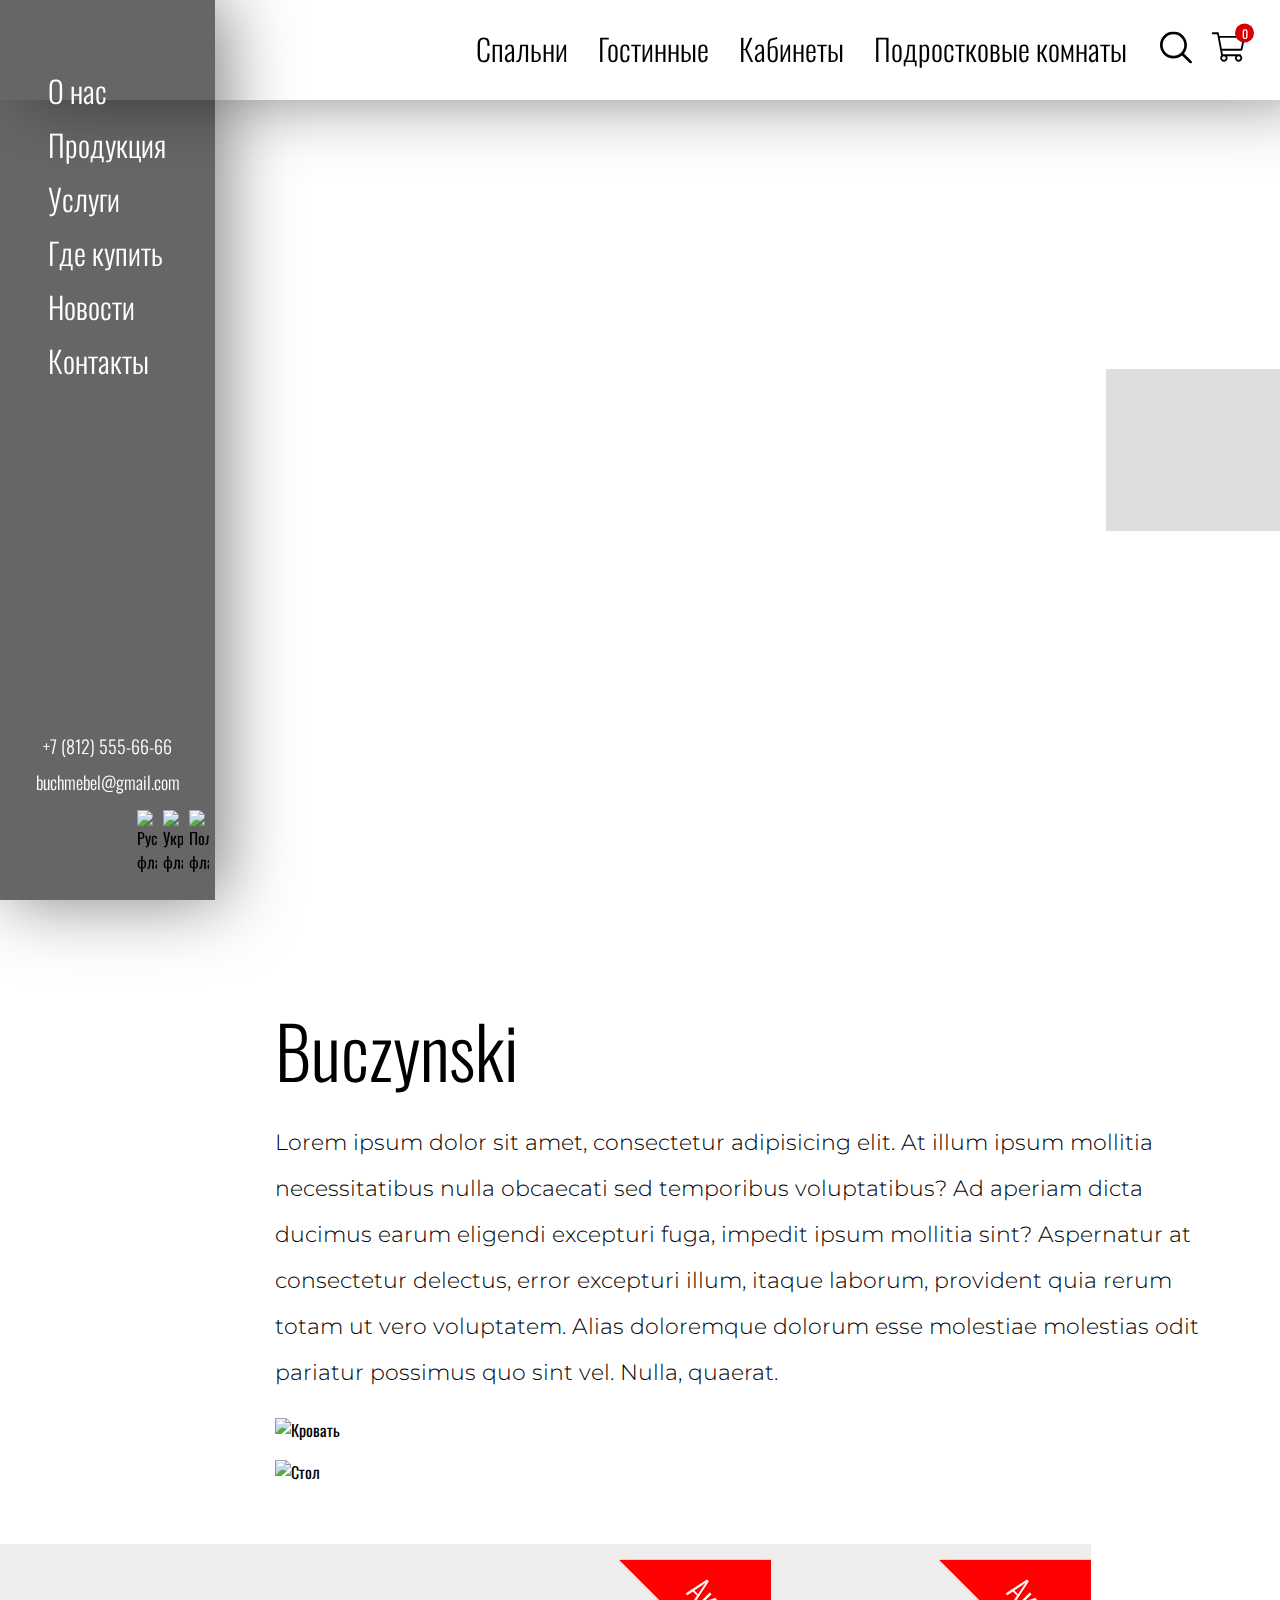
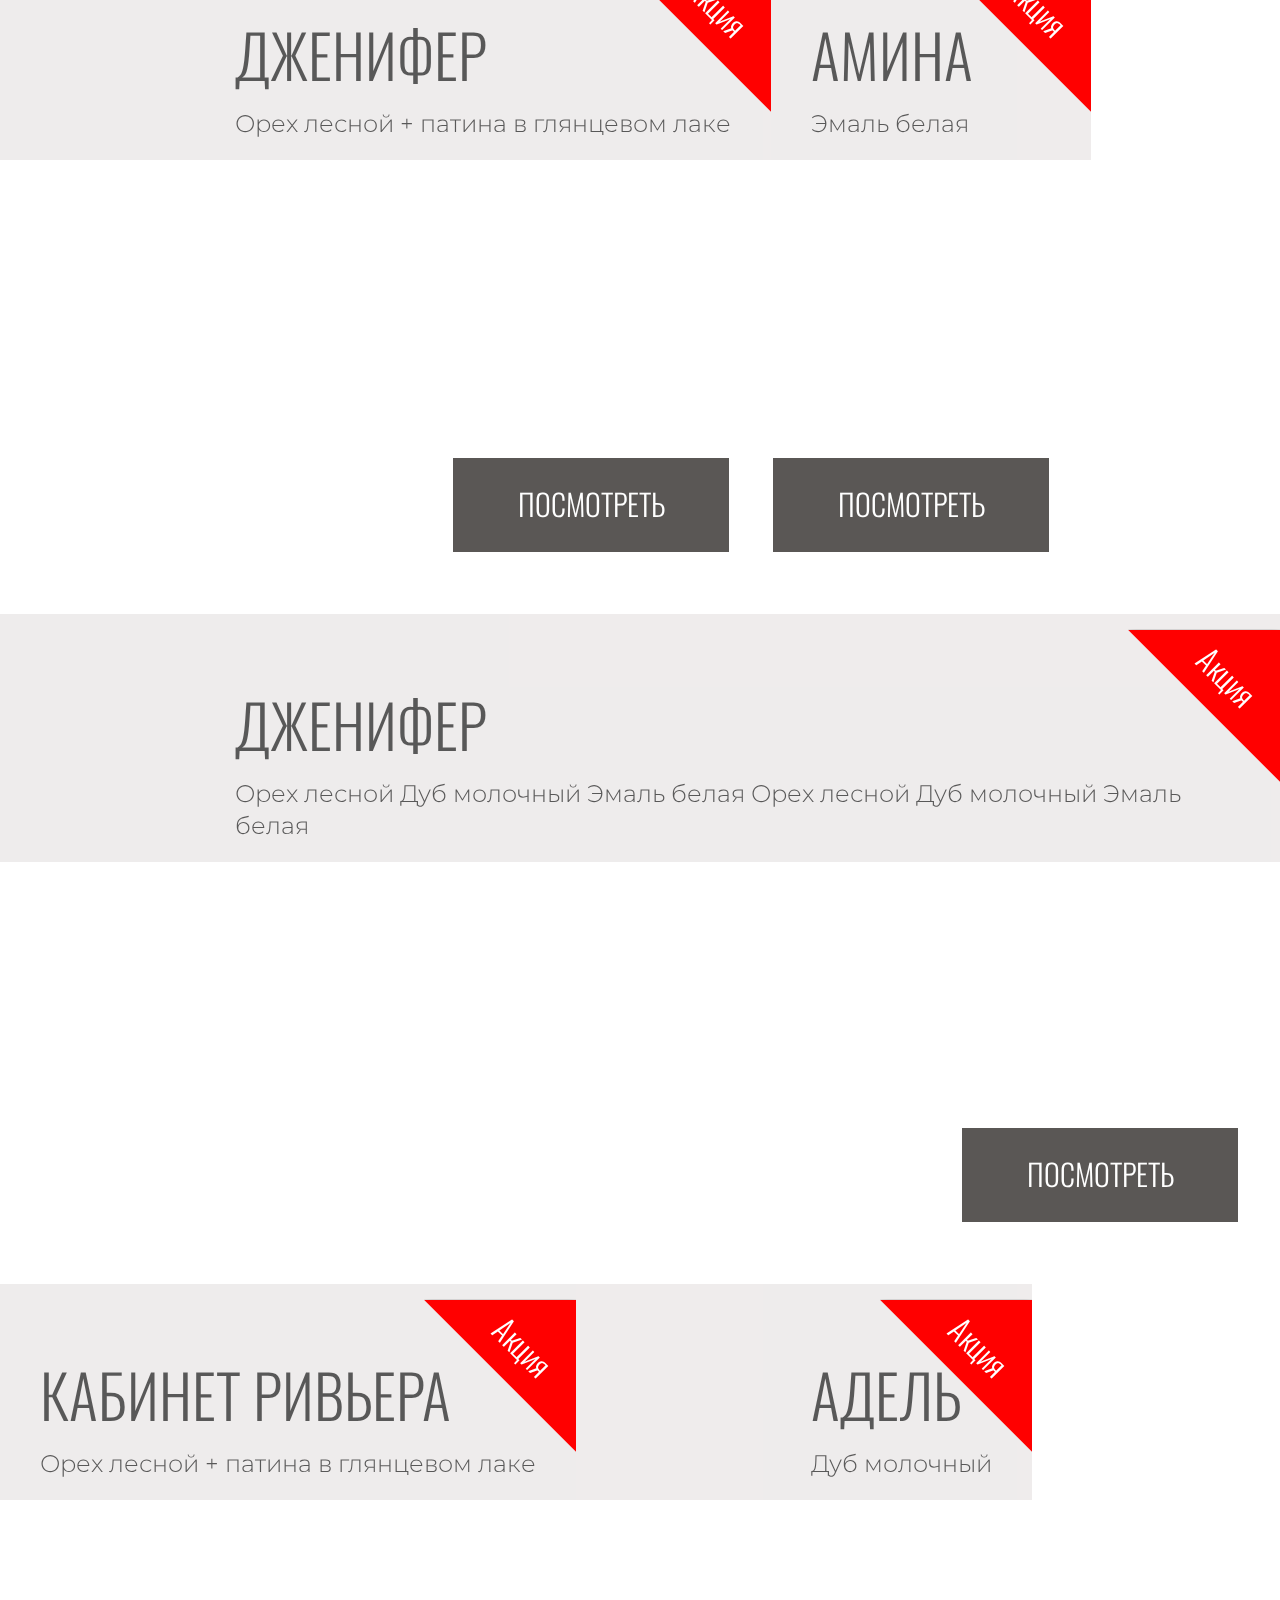
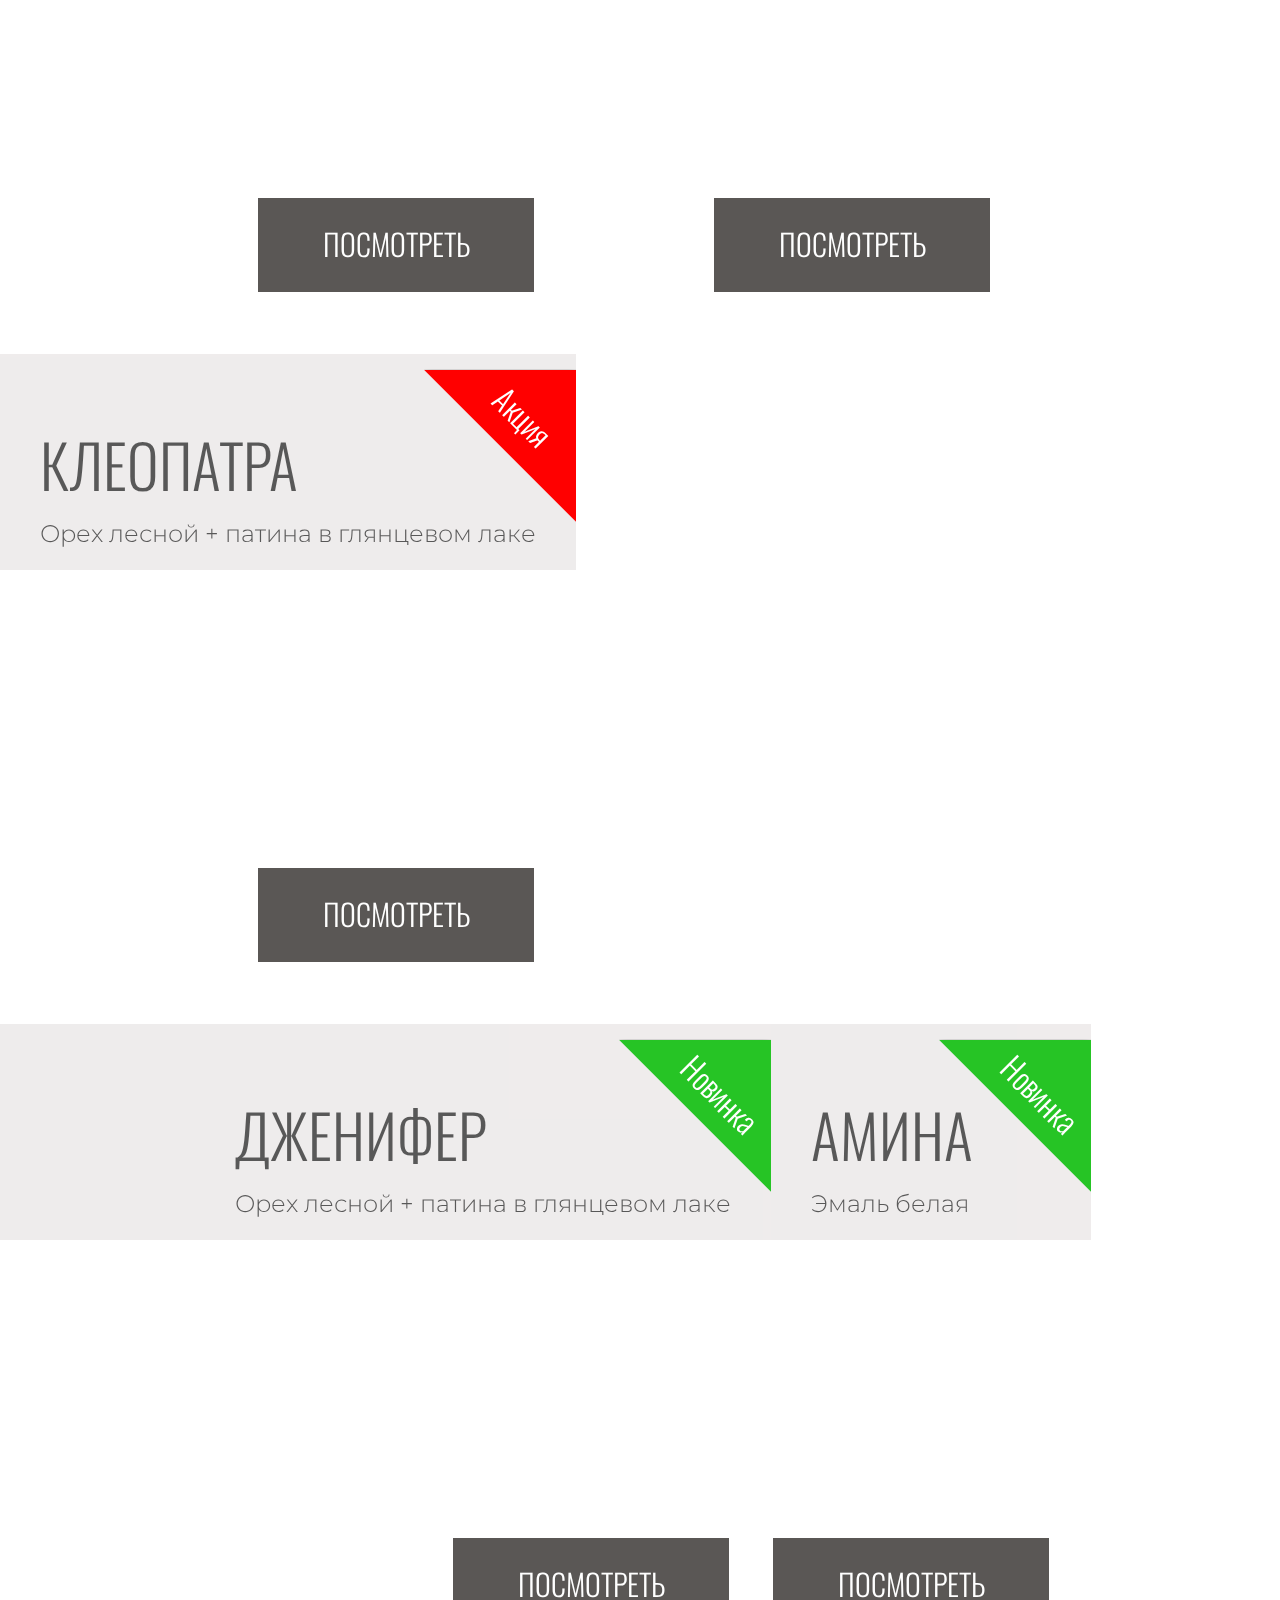
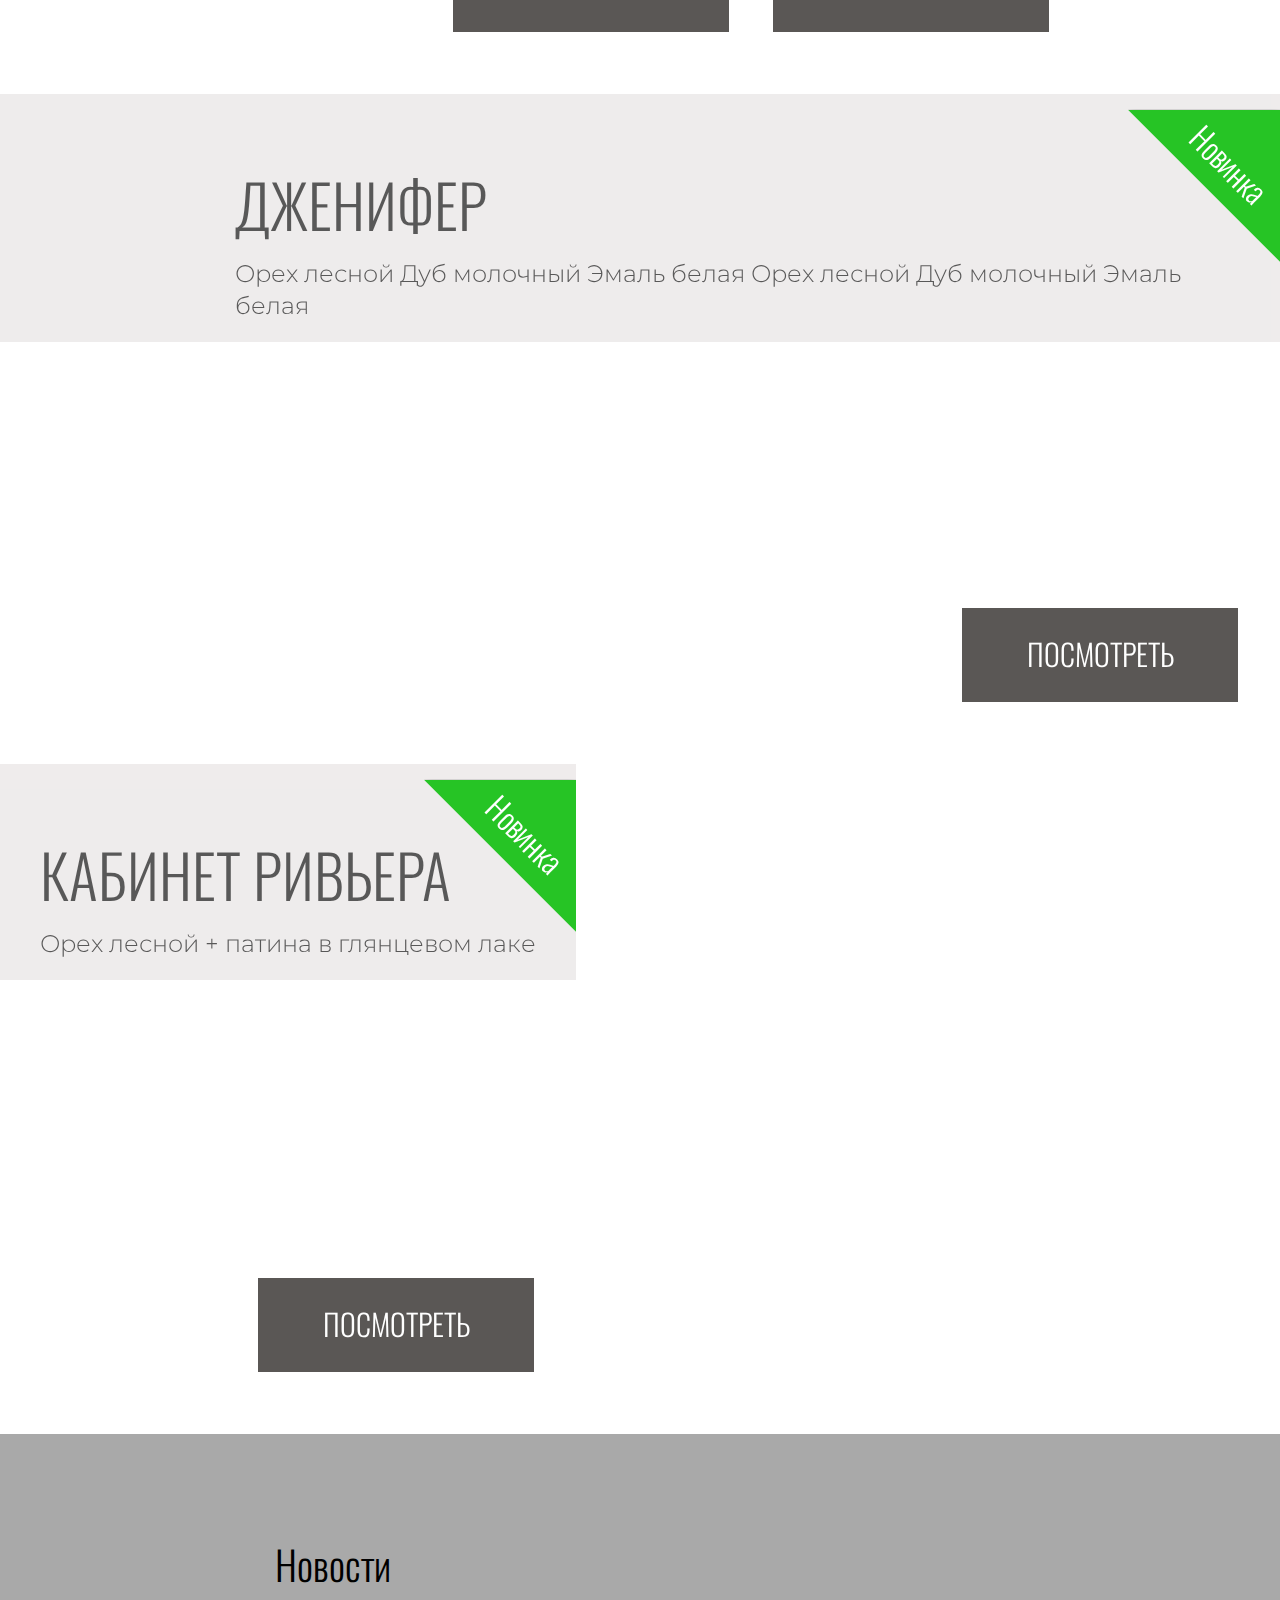
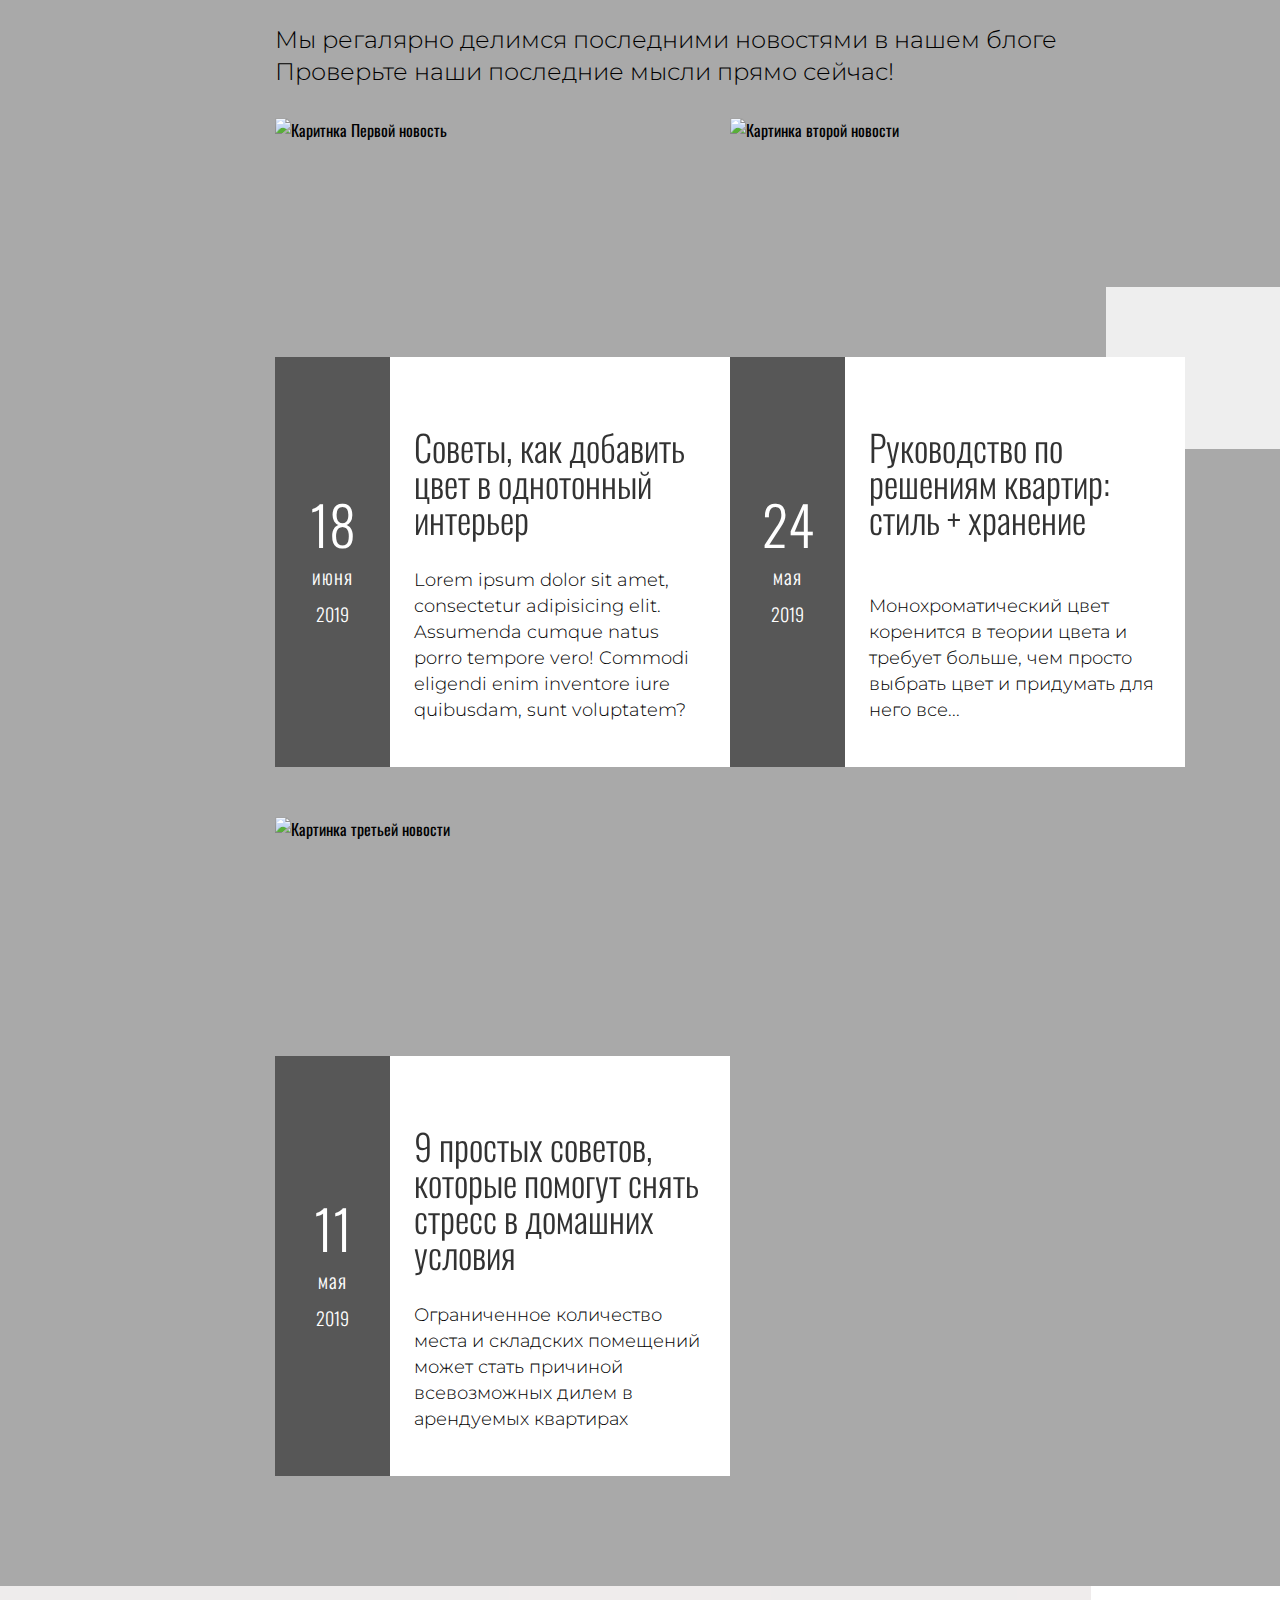
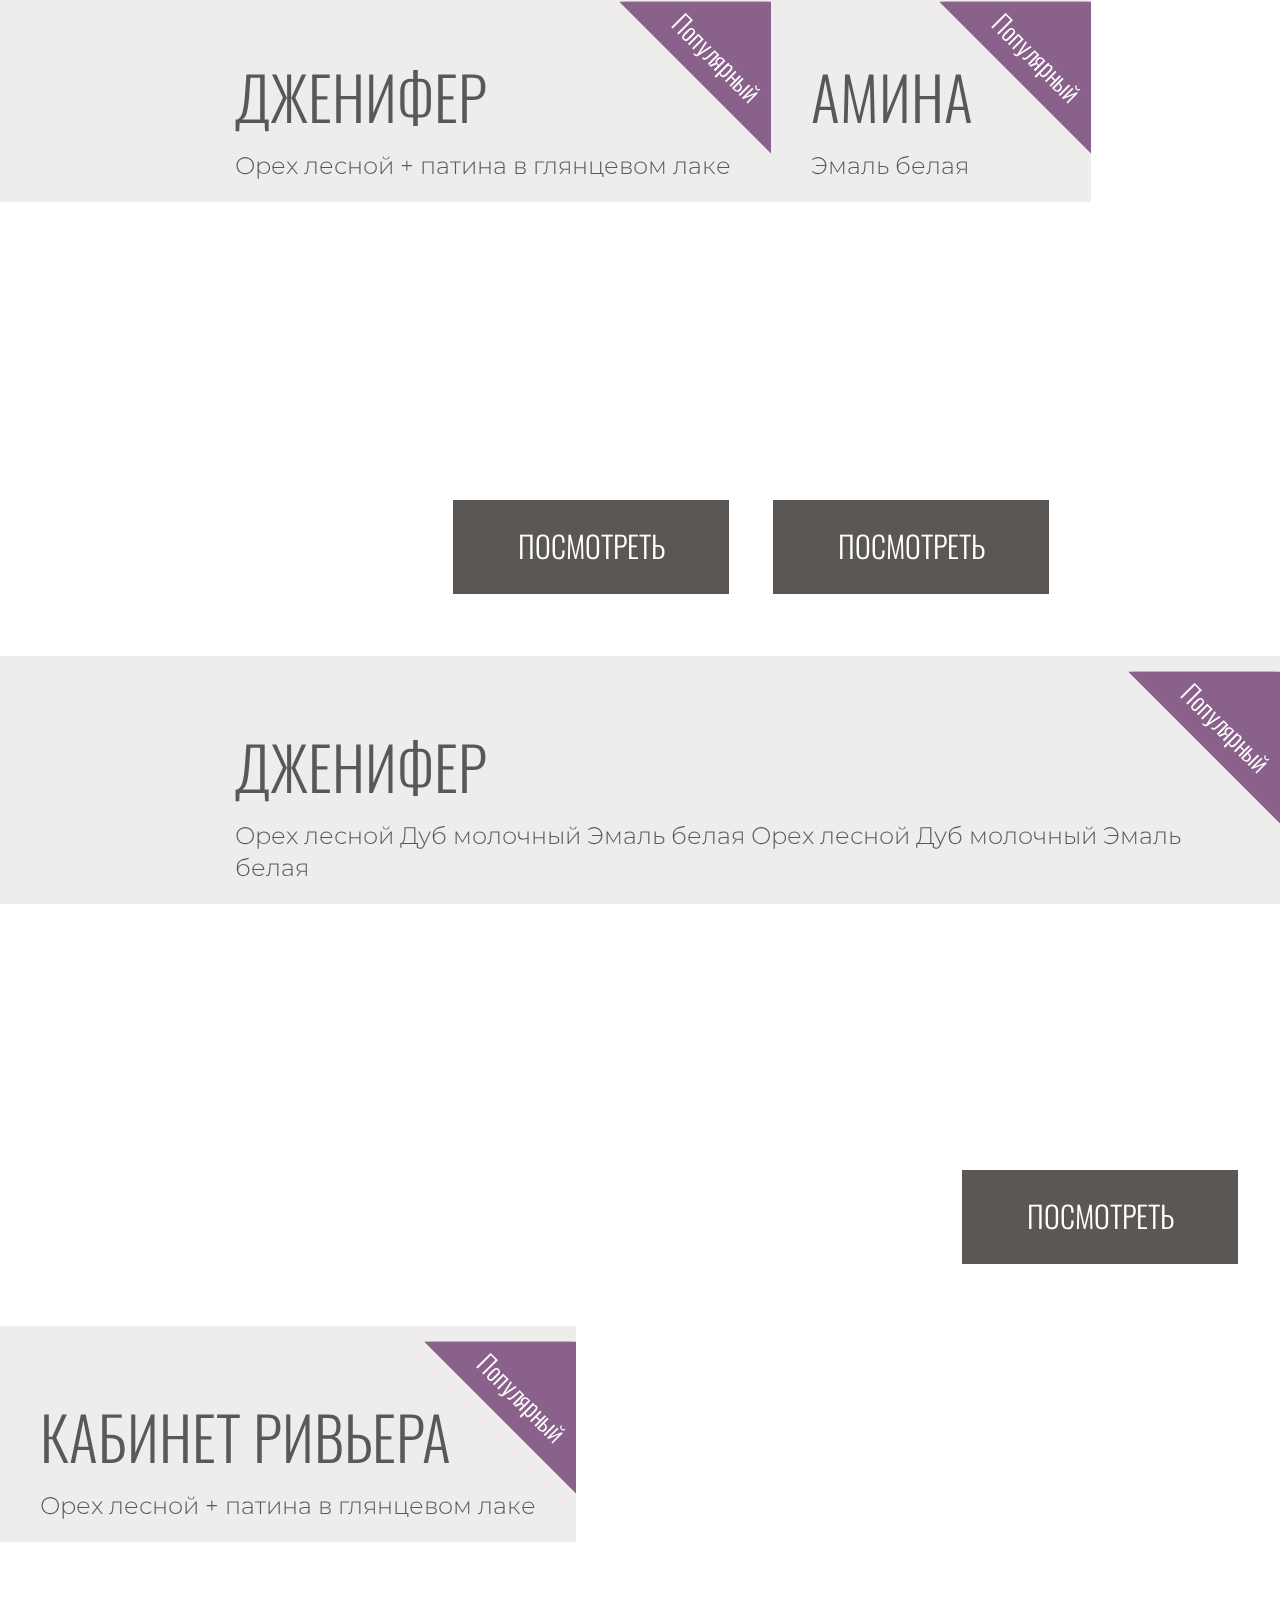
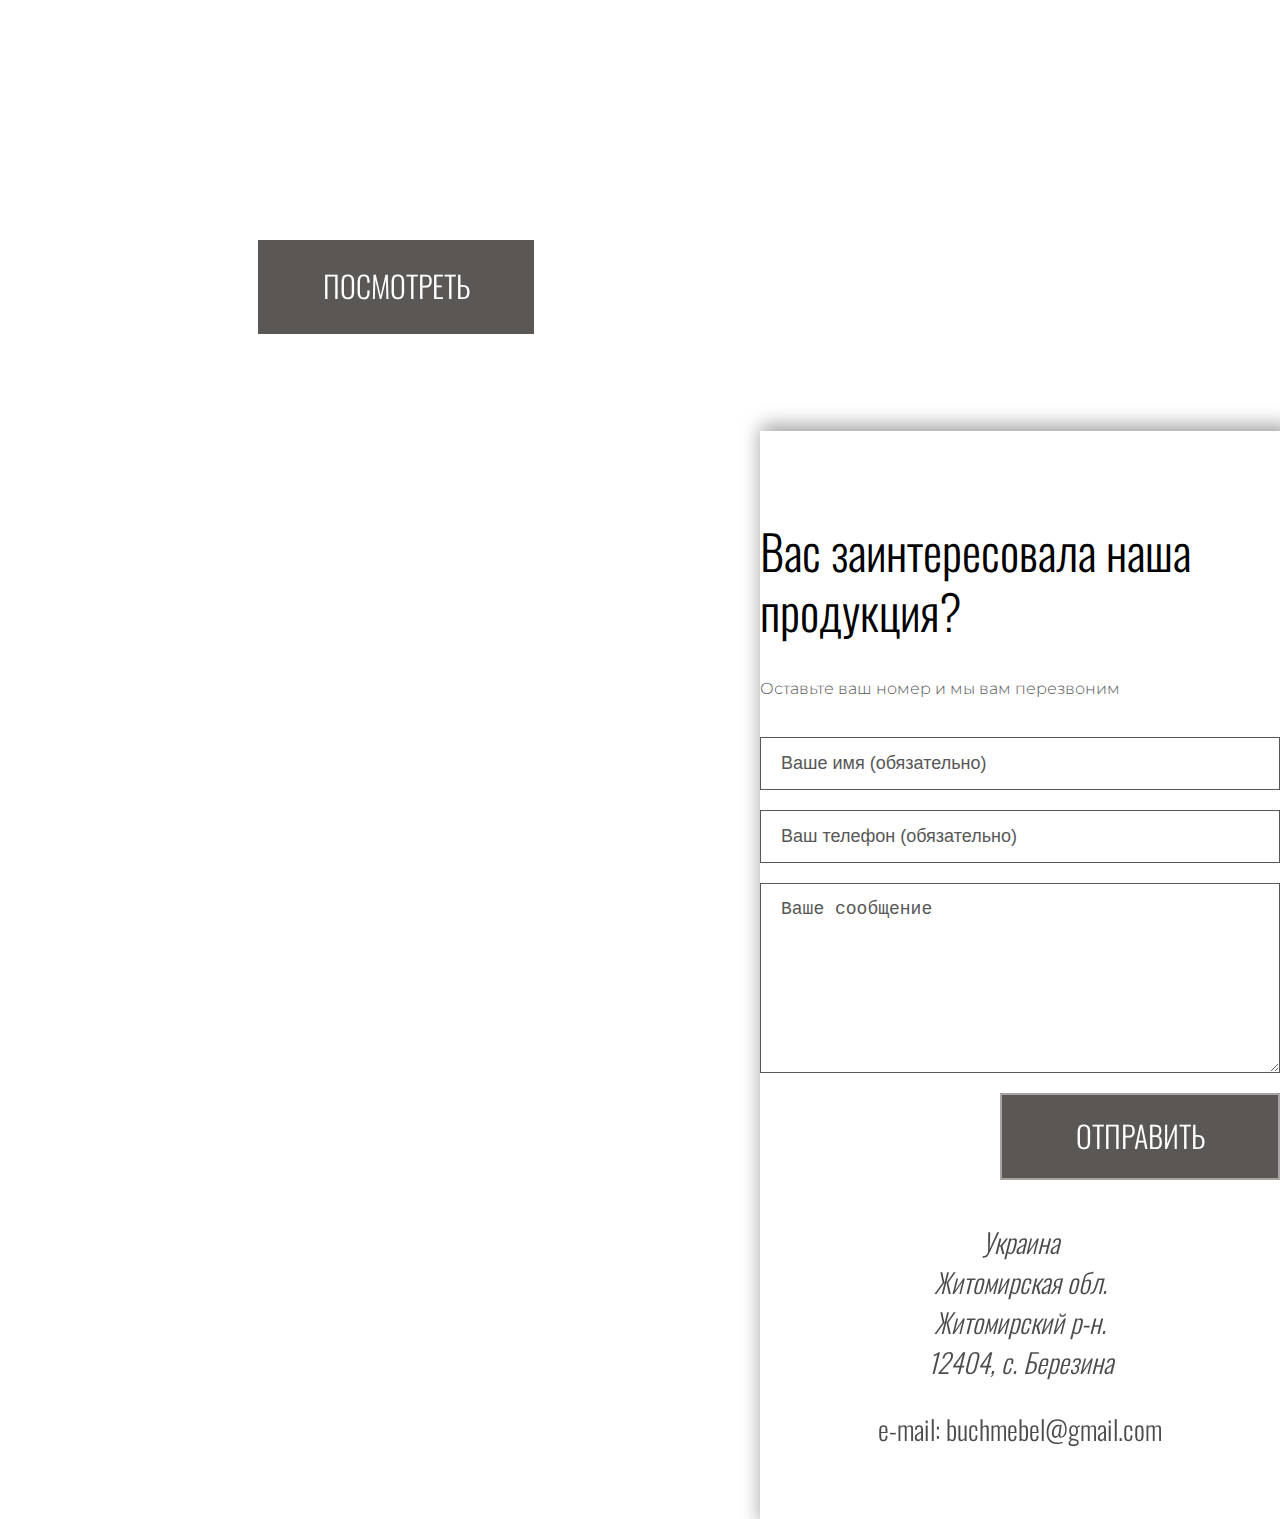
==== commit 4137679d: "smthh222h" ====
--- a/src/index.html
+++ b/src/index.html
@@ -145,8 +145,6 @@
 		</div>
 	</header>
 
-
-
 	<main>
 		<section class="promo">
 			<div class="swiper-container">
@@ -159,8 +157,8 @@
 				</div>
 
 				<!-- Add Arrows -->
-				<div class="swiper-button-next next-arrow"></div>
-				<div class="swiper-button-prev prev-arrow"></div>
+				<div class="swiper-button-next next-arrow next-arrow--promo"></div>
+				<div class="swiper-button-prev prev-arrow prev-arrow--promo"></div>
 			</div>
 		</section>
 
@@ -183,10 +181,11 @@
 		</section>
 
 		<section class="top-products">
-			<ul class="top-products__list top-products__list--sale top-products__list--with-flag row">
+			<ul class="top-products__list row">
 				<li class="col-12 col-xl-7">
-					<a href="" class="top-products__link product" style="background-image: url('img/content/product1.webp')">
-						<p class="product__flag sale"></p>
+					<a href="" class="top-products__link product product--with-flag" style="background-image:
+					url('img/content/product1.webp')">
+						<p class="product__flag product__flag--sale"></p>
 						<div class="product__layer">
 							<h3 class="product__title">ДЖЕНИФЕР</h3>
 							<p class="product__description">Орех лесной + патина в глянцевом лаке</p>
@@ -195,8 +194,8 @@
 					</a>
 				</li>
 				<li class="col-12 col-xl-5">
-					<a href="" class="top-products__link product" style="background-image: url('img/content/product2.webp')">
-						<p class="product__flag"></p>
+					<a href="" class="top-products__link product product--with-flag" style="background-image: url('img/content/product2.webp')">
+						<p class="product__flag product__flag--sale"></p>
 						<div class="product__layer">
 							<h3 class="product__title">АМИНА</h3>
 							<p class="product__description">Эмаль белая</p>
@@ -205,8 +204,8 @@
 					</a>
 				</li>
 				<li class="col-12 col-xl-6">
-					<a href="" class="top-products__link product" style="background-image: url('img/content/product3.webp')">
-						<p class="product__flag"></p>
+					<a href="" class="top-products__link product product--with-flag" style="background-image: url('img/content/product3.webp')">
+						<p class="product__flag product__flag--sale"></p>
 						<div class="product__layer">
 							<h3 class="product__title">ДЖЕНИФЕР</h3>
 							<p class="product__description">
@@ -217,8 +216,8 @@
 					</a>
 				</li>
 				<li class="col-12 col-xl-6">
-					<a href="" class="top-products__link product" style="background-image: url('img/content/product4.webp')">
-						<p class="product__flag"></p>
+					<a href="" class="top-products__link product product--with-flag" style="background-image: url('img/content/product4.webp')">
+						<p class="product__flag product__flag--sale"></p>
 						<div class="product__layer">
 							<h3 class="product__title">КАБИНЕТ РИВЬЕРА</h3>
 							<p class="product__description">Орех лесной + патина в глянцевом лаке</p>
@@ -227,8 +226,8 @@
 					</a>
 				</li>
 				<li class="col-12 col-xl-5">
-					<a href="" class="top-products__link product" style="background-image: url('img/content/product2.webp')">
-						<p class="product__flag"></p>
+					<a href="" class="top-products__link product product--with-flag" style="background-image: url('img/content/product2.webp')">
+						<p class="product__flag product__flag--sale"></p>
 						<div class="product__layer">
 							<h3 class="product__title">АДЕЛЬ</h3>
 							<p class="product__description">Дуб молочный</p>
@@ -237,8 +236,8 @@
 					</a>
 				</li>
 				<li class="col-12 col-xl-7">
-					<a href="" class="top-products__link product" style="background-image: url('img/content/product1.webp')">
-						<p class="product__flag"></p>
+					<a href="" class="top-products__link product product--with-flag" style="background-image: url('img/content/product1.webp')">
+						<p class="product__flag product__flag--sale"></p>
 						<div class="product__layer">
 							<h3 class="product__title">КЛЕОПАТРА</h3>
 							<p class="product__description">Орех лесной + патина в глянцевом лаке</p>
@@ -248,10 +247,10 @@
 				</li>
 			</ul>
 
-			<ul class="top-products__list top-products__list--new top-products__list--with-flag">
+			<ul class="top-products__list">
 				<li class="col-12 col-xl-7">
-					<a href="" class="top-products__link product" style="background-image: url('img/content/product1.webp')">
-						<p class="product__flag"></p>
+					<a href="" class="top-products__link product product--with-flag" style="background-image: url('img/content/product1.webp')">
+						<p class="product__flag product__flag--new"></p>
 						<div class="product__layer">
 							<h3 class="product__title">ДЖЕНИФЕР</h3>
 							<p class="product__description">Орех лесной + патина в глянцевом лаке</p>
@@ -260,8 +259,8 @@
 					</a>
 				</li>
 				<li class="col-12 col-xl-5">
-					<a href="" class="top-products__link product" style="background-image: url('img/content/product2.webp')">
-						<p class="product__flag"></p>
+					<a href="" class="top-products__link product product product--with-flag" style="background-image: url('img/content/product2.webp')">
+						<p class="product__flag product__flag--new"></p>
 						<div class="product__layer">
 							<h3 class="product__title">АМИНА</h3>
 							<p class="product__description">Эмаль белая</p>
@@ -270,8 +269,8 @@
 					</a>
 				</li>
 				<li class="col-12 col-xl-6">
-					<a href="" class="top-products__link product" style="background-image: url('img/content/product3.webp')">
-						<p class="product__flag"></p>
+					<a href="" class="top-products__link product product product--with-flag" style="background-image: url('img/content/product3.webp')">
+						<p class="product__flag product__flag--new"></p>
 						<div class="product__layer">
 							<h3 class="product__title">ДЖЕНИФЕР</h3>
 							<p class="product__description">
@@ -282,8 +281,8 @@
 					</a>
 				</li>
 				<li class="col-12 col-xl-6">
-					<a href="" class="top-products__link product" style="background-image: url('img/content/product4.webp')">
-						<p class="product__flag"></p>
+					<a href="" class="top-products__link product product product--with-flag" style="background-image: url('img/content/product4.webp')">
+						<p class="product__flag product__flag--new"></p>
 						<div class="product__layer">
 							<h3 class="product__title">КАБИНЕТ РИВЬЕРА</h3>
 							<p class="product__description">Орех лесной + патина в глянцевом лаке</p>
@@ -374,10 +373,11 @@
 		</section>
 
 		<section class="top-products">
-			<ul class="top-products__list top-products__list--popular top-products__list--with-flag row">
+			<!--	популярные товары-->
+			<ul class="top-products__list row">
 				<li class="col-12 col-xl-7">
-					<a href="" class="top-products__link product" style="background-image: url('img/content/product1.webp')">
-						<p class="product__flag"></p>
+					<a href="" class="top-products__link product product product--with-flag" style="background-image: url('img/content/product1.webp')">
+						<p class="product__flag product__flag--popular"></p>
 						<div class="product__layer">
 							<h3 class="product__title">ДЖЕНИФЕР</h3>
 							<p class="product__description">Орех лесной + патина в глянцевом лаке</p>
@@ -386,8 +386,8 @@
 					</a>
 				</li>
 				<li class="col-12 col-xl-5">
-					<a href="" class="top-products__link product" style="background-image: url('img/content/product2.webp')">
-						<p class="product__flag"></p>
+					<a href="" class="top-products__link product product product--with-flag" style="background-image: url('img/content/product2.webp')">
+						<p class="product__flag product__flag--popular"></p>
 						<div class="product__layer">
 							<h3 class="product__title">АМИНА</h3>
 							<p class="product__description">Эмаль белая</p>
@@ -396,8 +396,8 @@
 					</a>
 				</li>
 				<li class="col-12 col-xl-6">
-					<a href="" class="top-products__link product" style="background-image: url('img/content/product3.webp')">
-						<p class="product__flag"></p>
+					<a href="" class="top-products__link product product product--with-flag" style="background-image: url('img/content/product3.webp')">
+						<p class="product__flag product__flag--popular"></p>
 						<div class="product__layer">
 							<h3 class="product__title">ДЖЕНИФЕР</h3>
 							<p class="product__description">
@@ -408,8 +408,8 @@
 					</a>
 				</li>
 				<li class="col-12 col-xl-6">
-					<a href="" class="top-products__link product" style="background-image: url('img/content/product4.webp')">
-						<p class="product__flag"></p>
+					<a href="" class="top-products__link product product product--with-flag" style="background-image: url('img/content/product4.webp')">
+						<p class="product__flag product__flag--popular"></p>
 						<div class="product__layer">
 							<h3 class="product__title">КАБИНЕТ РИВЬЕРА</h3>
 							<p class="product__description">Орех лесной + патина в глянцевом лаке</p>
--- a/src/css/style.css
+++ b/src/css/style.css
@@ -27,6 +27,10 @@
 	text-decoration: none;
 	display: inline-block;
 	color: #000000;
+}
+
+a:hover {
+	color: initial;
 }
 
 a:hover,
@@ -81,7 +85,7 @@
 
 	.header-container {
 		padding: 0 35px;
-		max-width: 1700px;
+		/*max-width: 1700px;*/
 	}
 }
 
@@ -110,8 +114,8 @@
 
 	box-shadow: 7px -1px 73px #7a7a7a;
 
-	background-color: #000000;
-	opacity: 0.6;
+	background-color: rgba(0, 0, 0, 0.6);
+	opacity: 1;
 }
 
 .left-header__nav {
@@ -217,10 +221,10 @@
 /* стли для верхнего - фиксированного хедера*/
 
 .header {
-	background-color: #fff;
+	background-color: rgba(255, 255, 255, 0.9);
 	height: 100px;
 	box-shadow: 29px -5px 73px #7a7a7a;
-	opacity: 0.85;
+	opacity: 1;
 
 	position: fixed;
 	left: 0;
@@ -444,14 +448,22 @@
 	height: 100%;
 
 	position: relative;
+
+	background-position: center;
+	background-size: 110%;
+}
+
+.product:hover {
+	background-size: 100%;
+	transition: all 0.5s ease-in-out;
 }
 
 /*общее правило для всех товаров с флагом*/
-.top-products__list--with-flag .product__flag {
+.product--with-flag .product__flag {
 	position: absolute;
 	content: '';
-	width: 140px;
-	height: 140px;
+	width: 152px;
+	height: 152px;
 	z-index: 9;
 	top: 0;
 	right: 0;
@@ -464,7 +476,7 @@
 }
 
 /* общее правило для текста на Флажке*/
-.top-products__list--with-flag .product__flag::before {
+.product--with-flag .product__flag::before {
 	transform: rotate(45deg) translate(50%, 0px);
 	font-size: 30px;
 	font-weight: 300;
@@ -476,31 +488,33 @@
 	font-family: var(--oswald);
 }
 
-.top-products__list--sale .product__flag {
+.product--with-flag .product__flag--sale {
 	background-color: red;
 }
 
-.top-products__list--sale .product__flag::before{
+.product--with-flag .product__flag--sale::before{
 	content: 'Акция';
-}
-
-.top-products__list--new .product__flag{
+	font-size: 31px;
+}
+
+.product--with-flag .product__flag--new {
 	background-color: #26C425;
 }
 
-.top-products__list--new .product__flag::before {
+.product--with-flag .product__flag--new::before {
 	content: 'Новинка';
-	transform: rotate(45deg) translate(62px, 0px);
-}
-
-.top-products__list--popular .product__flag {
+	transform: rotate(45deg) translate(70px, 4px);
+	font-size: 31px;
+}
+
+.product--with-flag .product__flag--popular {
 	background-color: #8A618B;
 }
 
-.top-products__list--popular .product__flag::before {
+.product--with-flag .product__flag--popular::before {
 	content: 'Популярный';
-	transform: rotate(45deg) translate(55px, 10px);
-	font-size: 24px;
+	transform: rotate(45deg) translate(62px, 10px);
+	font-size: 25px;
 }
 
 .product__layer {
@@ -715,14 +729,16 @@
 	font-size: 18px;
 }
 
-.single-news:hover {
-	box-shadow: 0 10px 25px 0 rgba(41, 52, 73, 0.8);
-}
-
 .single-news:hover .single-news__wrapper img {
-	transform: scale(1.1);
+	transform: scale(1.05);
 	transition: all 0.4s ease-in-out;
 }
+
+.single-news__wrapper {
+	overflow: hidden;
+	min-height: 239px;
+}
+
 
 .single-news__wrapper img {
 	width: 100%;
@@ -740,6 +756,7 @@
 
 
 /* Футер - disqus и форма*/
+
 /*.footer {*/
 /*	overflow: hidden;*/
 /*}*/
@@ -917,6 +934,7 @@
 	line-height: 48px;
 
 	margin-bottom: 20px;
+	margin-top: 40px;
 }
 
 .set__list {
@@ -934,18 +952,6 @@
 	display: flex;
 }
 
-.single-set__left-side + .single-set__right-side {
-	margin-left: 50px;
-}
-
-.single-set__left-side {
-	flex: 1 1 73%;
-}
-
-.single-set__right-side {
-	flex: 1 1 22%;
-}
-
 .single-set__preview {
 	margin-bottom: 44px;
 }
@@ -953,7 +959,7 @@
 .set-slider {
 	display: flex;
 	flex-wrap: wrap;
-	justify-content: space-between;
+	justify-content: space-around;
 }
 
 .set-slider__img-wrapper {
@@ -961,7 +967,7 @@
 }
 
 .set-slider__img-wrapper:not(:last-of-type) {
-	margin: 0 40px 40px 0;
+	margin: 0 40px 0 0;
 }
 
 .set-slider__img-wrapper {
@@ -971,6 +977,12 @@
 }
 
 /* Правая колонка сета - Материалы*/
+.material {
+	display: flex;
+	flex-direction: column;
+	justify-content: space-between;
+}
+
 .material__title {
 	color: #000000;
 	font-family: var(--oswald);
@@ -978,6 +990,7 @@
 	font-weight: 300;
 	line-height: 1.4;
 
+	margin-top: -10px;
 	margin-bottom: 24px;
 }
 
@@ -1001,7 +1014,7 @@
 
 .color {
 	margin-bottom: 12px;
-	max-width: 115px;
+	max-width: 90px;
 }
 
 .color:not(:nth-of-type(2n)) {
@@ -1042,6 +1055,16 @@
 	font-size: 18px;
 	font-weight: 300;
 	line-height: 1.3;
+}
+
+.sizes li:last-of-type .key,
+.sizes li:last-of-type .value {
+	margin-bottom: 0;
+}
+
+.color:last-of-type,
+.color:nth-last-of-type(2) {
+	margin-bottom: 0;
 }
 
 .value b {
@@ -1070,7 +1093,7 @@
 	text-align: center;
 	text-transform: uppercase;
 
-	margin-bottom: 40px;
+	/*margin-bottom: 40px;*/
 }
 
 .sizes__material-info {
@@ -1081,17 +1104,22 @@
 	line-height: 1.3;
 }
 
-/*color: #000000;*/
-/*font-family: var(--montserrat);*/
-/*font-size: 18px;*/
-/*font-weight: 300;*/
-/*line-height: 1.3;*/
-/*!* Text style for "Высота: ," *!*/
-/*font-family: "Montserrat Light";*/
-/*font-weight: 300;*/
-/*!* Text style for "1060 , 171" *!*/
-/*font-family: "Montserrat Medium";*/
-/*font-weight: 500;*/
+.single-set__price {
+	color: #000000;
+	font-family: var(--oswald);
+	font-size: 48px;
+	font-weight: 300;
+	line-height: 48px;
+	text-align: center;
+}
+
+.set-slider--prev-arrow,
+.set-slider--next-arrow {
+	width: 60px;
+	height: 60px;
+}
+
+
 
 /*Стилизуем кнопку-Бургер*/
 @media (max-width: 1060px) {
@@ -1102,6 +1130,19 @@
 		margin-left: 0;
 	}
 
+	.product,
+	.news,
+	.hero,
+	.footer__form {
+		zoom: 0.7;
+	}
+
+	.header {
+		height: 60px;
+		opacity: 1;
+		background-color: rgba(0, 0, 0, 0.6);
+	}
+
 	.product__layer {
 		padding: 20px 40px;
 	}
@@ -1115,12 +1156,11 @@
 	}
 
 	.menu {
-		height: 60px;
-		width: 60px;
+		height: 45px;
+		width: 45px;
 		position: relative;
-		top: 50%;
+		top: 0;
 		left: 0;
-		transform: translate(0, -50%);
 		z-index: 999;
 	}
 
@@ -1129,13 +1169,13 @@
 	}
 
 	.hambergerIcon {
-		height: 10px;
-		width: 60px;
+		height: 5px;
+		width: 45px;
 		position: absolute;
 		top: 50%;
 		left: 50%;
 		border-radius: 50px;
-		background-color: #4A2545;
+		background-color: #ffffff;
 		transform: translate(-50%, -50%) rotate(0deg);
 		transition: all ease 0.5s;
 	}
@@ -1152,32 +1192,15 @@
 	}
 
 	.hambergerIcon::before {
-		top: -20px;
+		top: -13px;
 		left: 0;
 		transform-origin: left;
 	}
 
 	.hambergerIcon::after {
-		bottom: -20px;
+		bottom: -13px;
 		right: 0;
 		transform-origin: right;
-	}
-
-	.hambergerIcon:not(.open):hover::before {
-		top: -26px;
-		width: 40px;
-		transition: .3s cubic-bezier(.8, .5, .2, 1.4);
-	}
-
-	.hambergerIcon:not(.open):hover::after {
-		bottom: -26px;
-		width: 40px;
-		transition: .3s cubic-bezier(.8, .5, .2, 1.4);
-	}
-
-	.hambergerIcon:not(.open):hover {
-		width: 70px;
-		transition: .3s cubic-bezier(.8, .5, .2, 1.4);
 	}
 
 	.open {
@@ -1197,7 +1220,8 @@
 
 	.header-container {
 		display: flex;
-		justify-content: flex-end;
+		justify-content: space-between;
+		align-items: center;
 	}
 
 	.site-nav {
@@ -1215,19 +1239,18 @@
 		padding: 70px 30px 0 30px;
 		left: 0;
 		z-index: 9;
-		background-color: #fff;
+		background-color: rgba(0, 0, 0, 0.6);
 
 		transform: scaleY(0);
 
 		transform-origin: top;
-		transition: transform .5s cubic-bezier(.28, 0, .18, 1) .5s;
+		transition: transform .5s cubic-bezier(.28, 0, .18, 1);
 	}
 
 	.site-nav--active {
 		transform-origin: top;
 		transform: scaleY(1);
-		/*background-color: #f8d2f4;*/
-		background-color: #cfbccd;
+		background-color: rgba(0, 0, 0, 0.6);
 		flex-direction: column;
 	}
 
@@ -1242,6 +1265,8 @@
 		opacity: 1;
 
 		justify-content: flex-start;
+
+		order: 2;
 	}
 
 	.left-header__nav {
@@ -1253,17 +1278,21 @@
 	}
 
 	.site-logo {
-		margin-top: -50px;
+		position: fixed;
+		top: 0;
+		margin-top: 0;
 	}
 
 	.left-nav__list {
 		color: black;
 		margin-top: 14px;
-		/*text-align: center;*/
+		text-align: center;
 	}
 
 	.site-nav__list {
 		flex-direction: column;
+		margin-right: 0;
+		margin-top: 25px;
 	}
 
 	.body--overflow {
@@ -1276,23 +1305,24 @@
 	}
 
 	.contacts__link,
-	.left-nav__link {
-		color: #000000;
-	}
-
+	.left-nav__link,
 	.site-nav__link {
-		line-height: 74px;
-	}
-
-	.left-nav__link {
-		line-height: 74px;
-		color: #f8f8f8;
+		color: #ffffff;
+	}
+
+	.site-nav__link {
+		font-family: var(--oswald);
+		font-size: 30px;
+		font-weight: 300;
+		line-height: 54px;
+	}
+
+	.site-icons__link svg {
+		fill: #ffffff;
 	}
 
 	.site-nav__list {
-		align-items: flex-start;
-		margin-left: 210px;
-		margin-right: 0;
+		align-items: center;
 	}
 
 	.site-nav__item {
@@ -1310,19 +1340,6 @@
 
 	.site-nav__wrapper {
 		margin-right: 0;
-		display: flex;
-
-		position: absolute;
-		top: 142px;
-	}
-
-	.left-nav__link--contacts {
-		position: absolute;
-		line-height: 1;
-		margin-top: -10px;
-		margin-left: 41px;
-
-		color: #000000;
 	}
 
 	.left-header .site-icons {
@@ -1335,12 +1352,13 @@
 	}
 
 	.social__link .fab {
-		color: black;
+		color: #ffffff;
 		font-weight: 700;
 	}
 
 	.icons-mobile {
-		display: none;
+		transform: translateX(-150%);
+		transition: 0.4s all ease;
 	}
 
 	.site-icons__hidden {
@@ -1353,8 +1371,7 @@
 		width: 100%;
 		z-index: 555;
 		position: relative;
-
-		animation: slideX 0.5s cubic-bezier(.28, 0, .18, 1) forwards;
+		transform: translateX(0%);
 	}
 
 	.social__link {
@@ -1364,9 +1381,19 @@
 	.body--overflow .header {
 		opacity: 0.95;
 	}
-}
-
-@media (min-width: 1060px) {
+
+	.site-logo {
+		display: none;
+	}
+
+	.next-arrow--promo {
+		width: 120px;
+		height: 110px;
+		background-size: 50%;
+	}
+}
+
+@media (min-width: 1061px) {
 	.icons-mobile {
 		width: fit-content;
 		position: absolute;
@@ -1377,7 +1404,7 @@
 	}
 }
 
-@media (max-width: 530px) {
+@media (max-width: 570px) {
 	.site-nav--active {
 		align-items: center;
 	}
@@ -1387,42 +1414,19 @@
 		align-items: center;
 	}
 
-	.left-nav__link--contacts {
-		margin-top: 10px;
-		margin-left: 0;
-
-		right: 50%;
-		transform: translateX(50%);
-	}
-
 	.left-nav__list {
 		text-align: center;
 	}
 
 	.site-icons {
-		flex-direction: column;
-	}
-
-	.site-icons li:not(:last-of-type) {
-		margin-right: 0;
-		margin-bottom: 20px;
-	}
-
-	.body--overflow .icons-mobile {
-		top: 21px;
-	}
-}
-
-@keyframes slideX {
-	from {
-		transform: translateX(-150px);
-		opacity: 0.5;
-	}
-
-	to {
-		transform: translateX(0);
-		opacity: 1;
-	}
-}
-
-
+		margin-top: 8px;
+	}
+
+	.cart-count {
+		top: -6px;
+		right: -7px;
+	}
+}
+
+
+
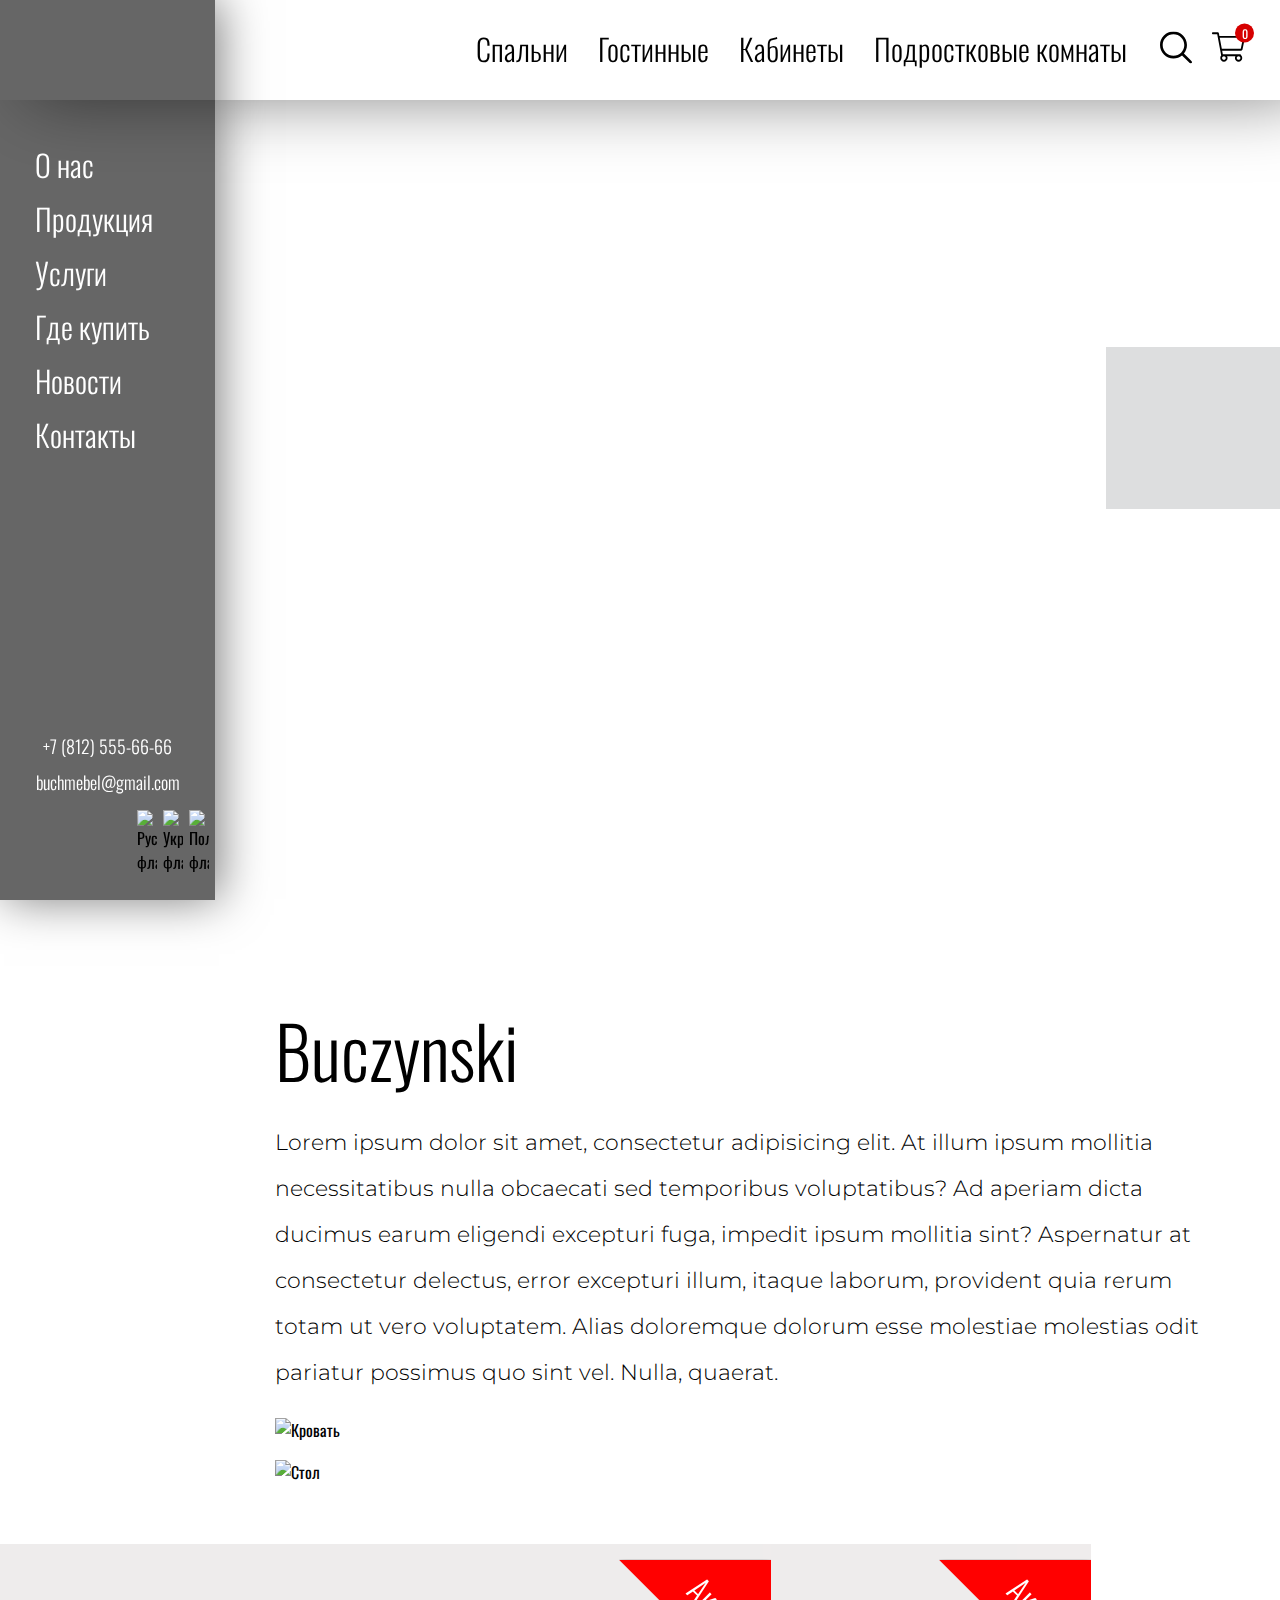
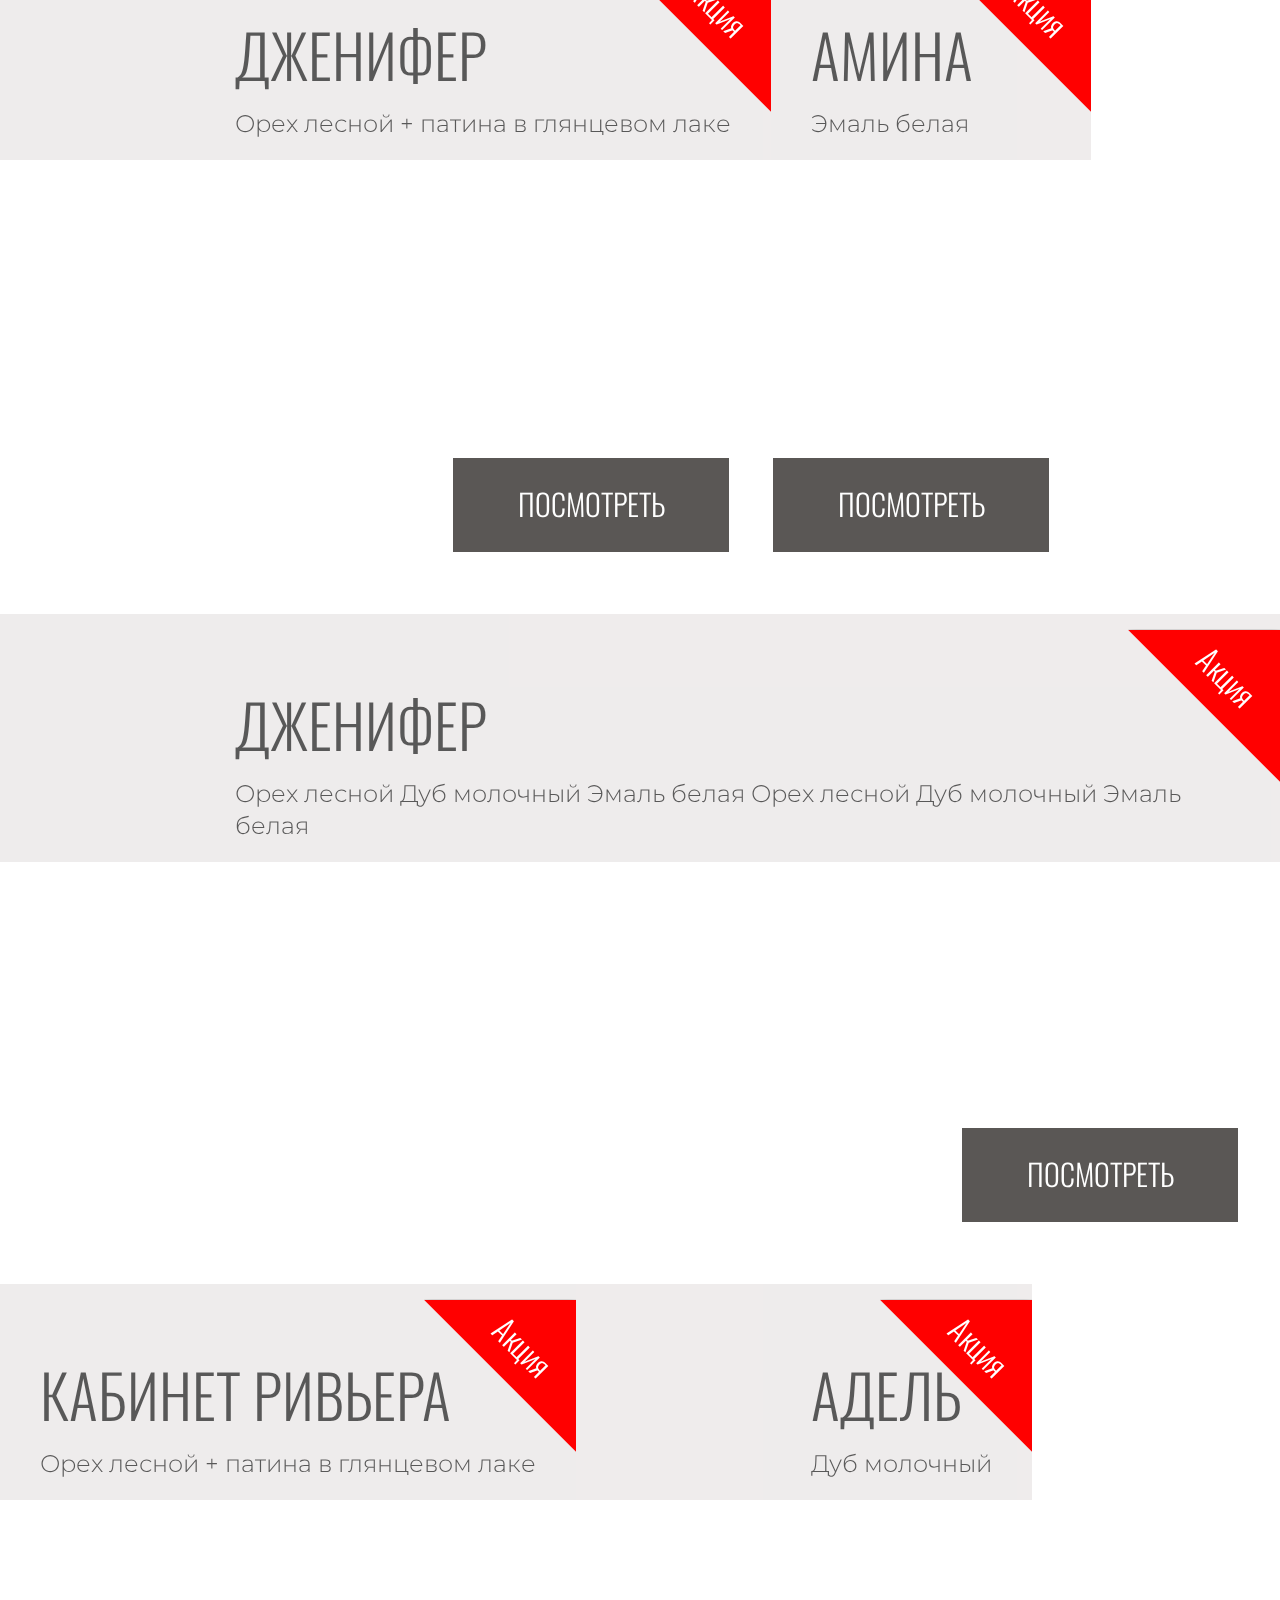
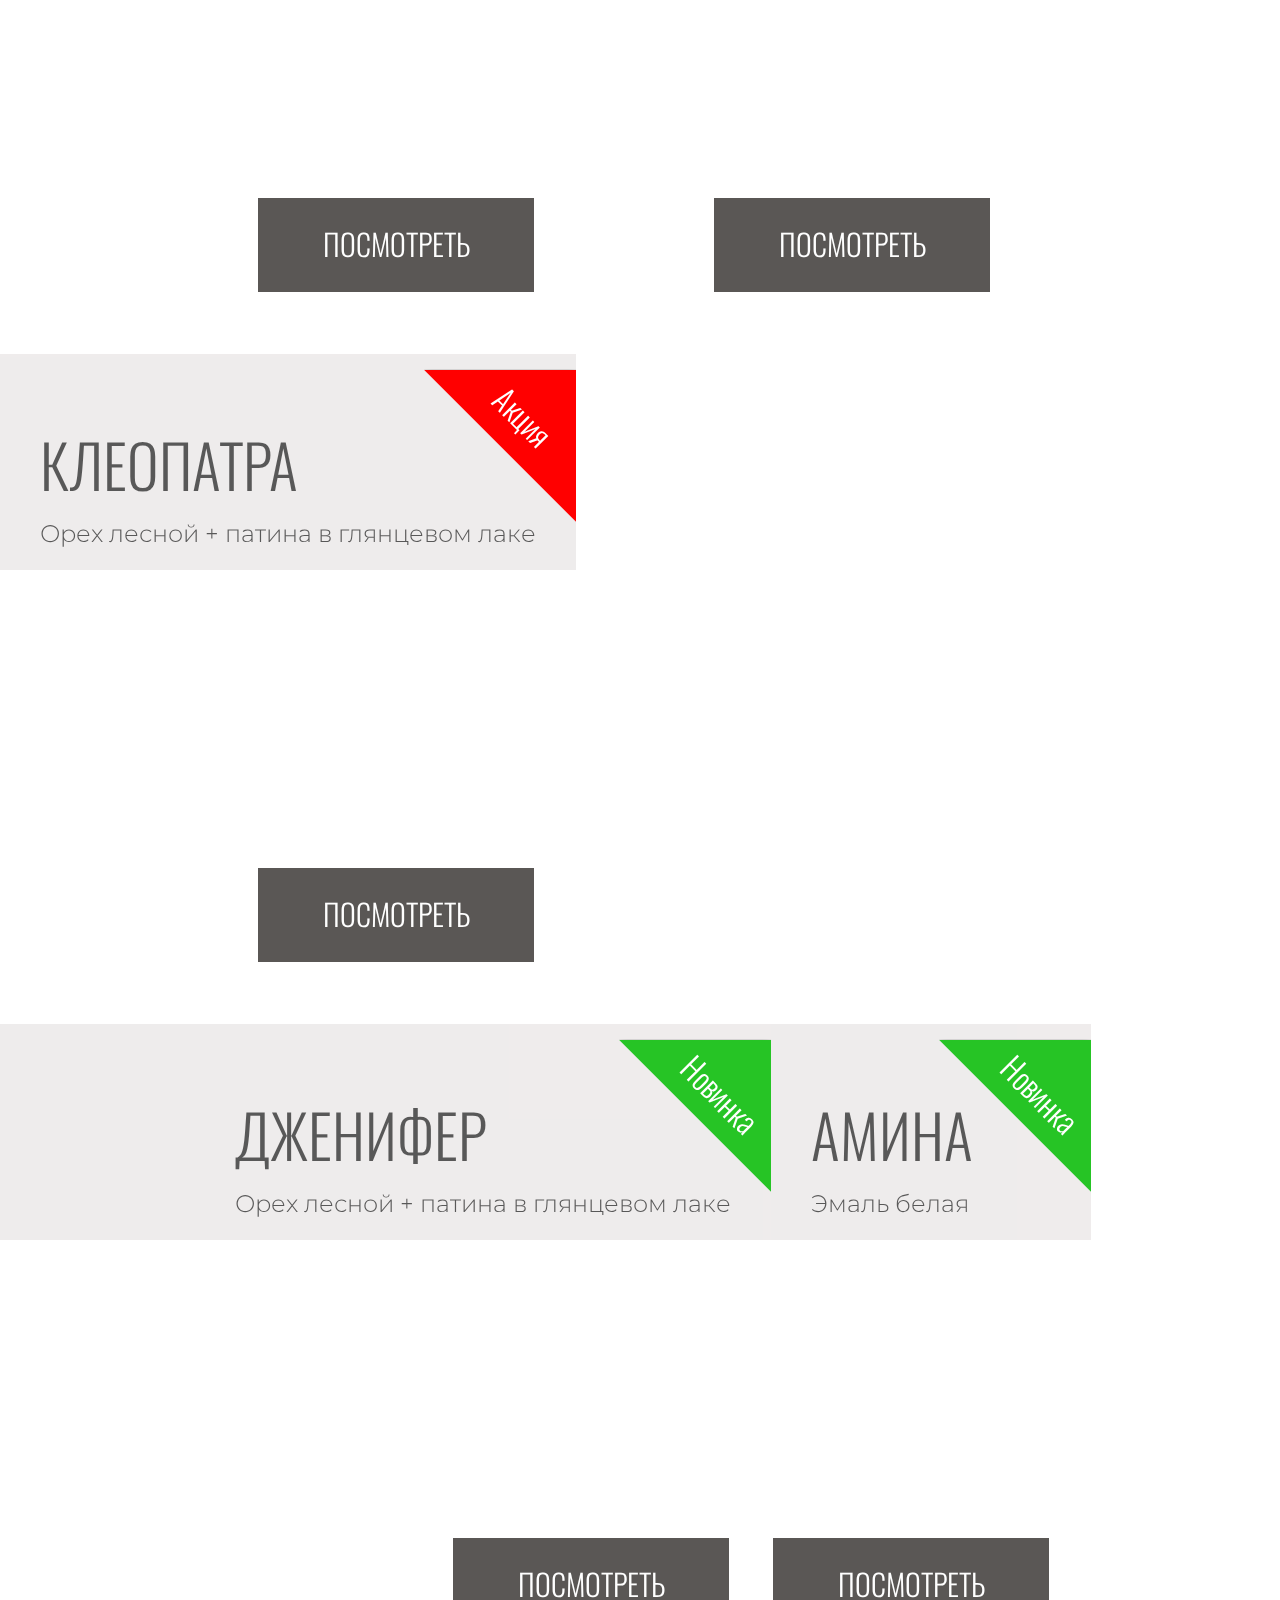
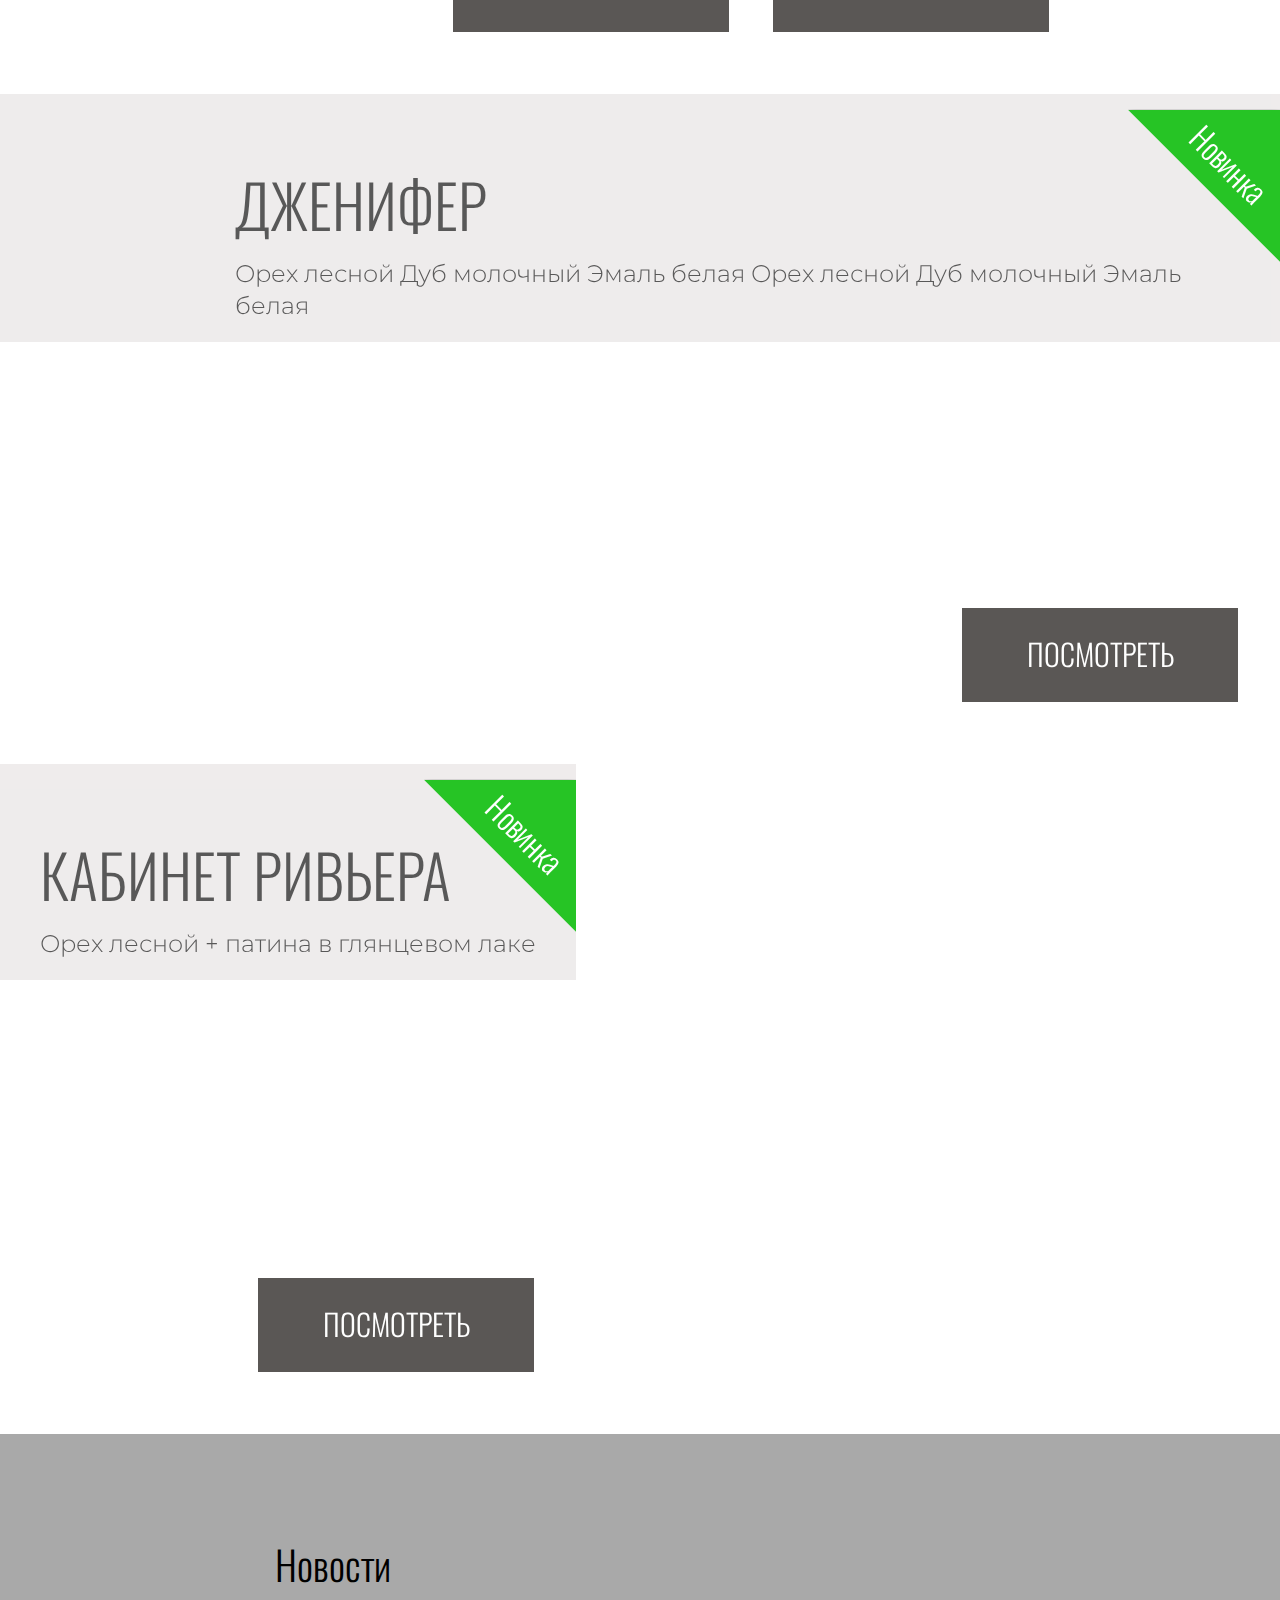
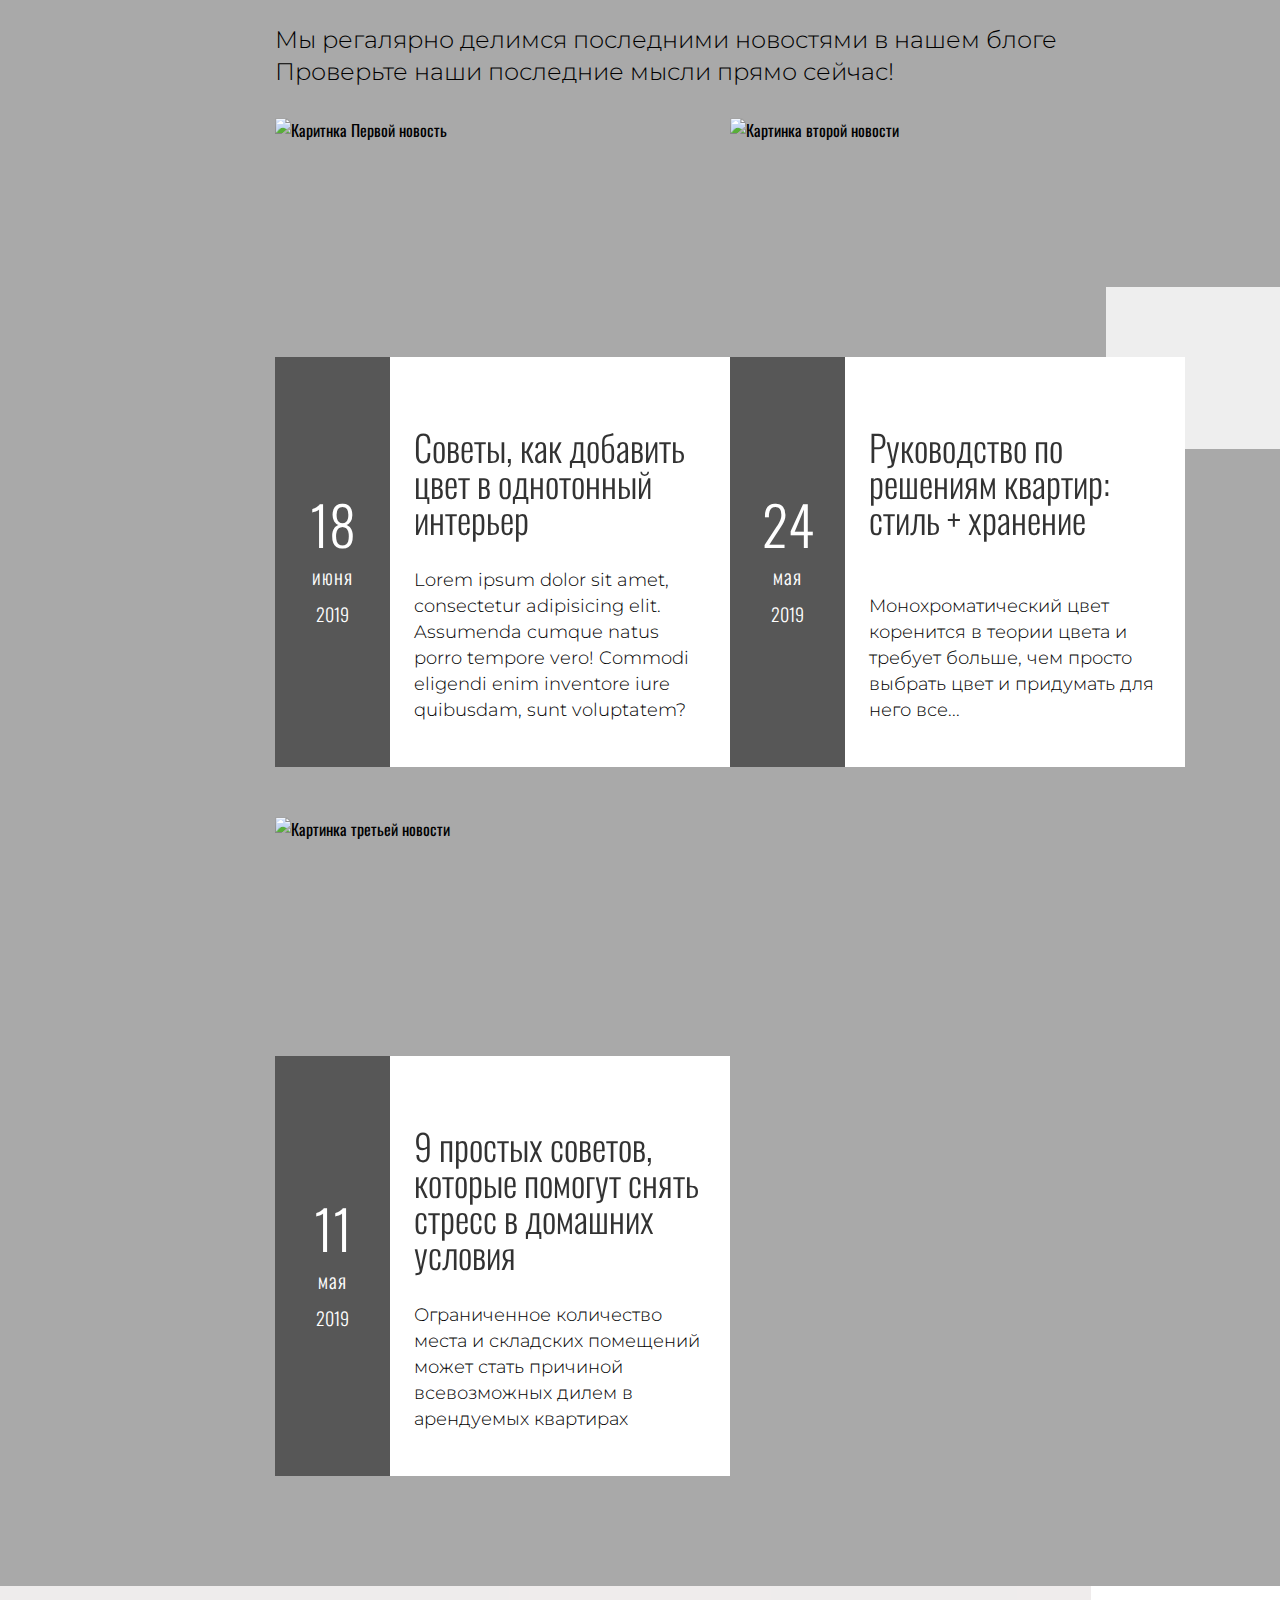
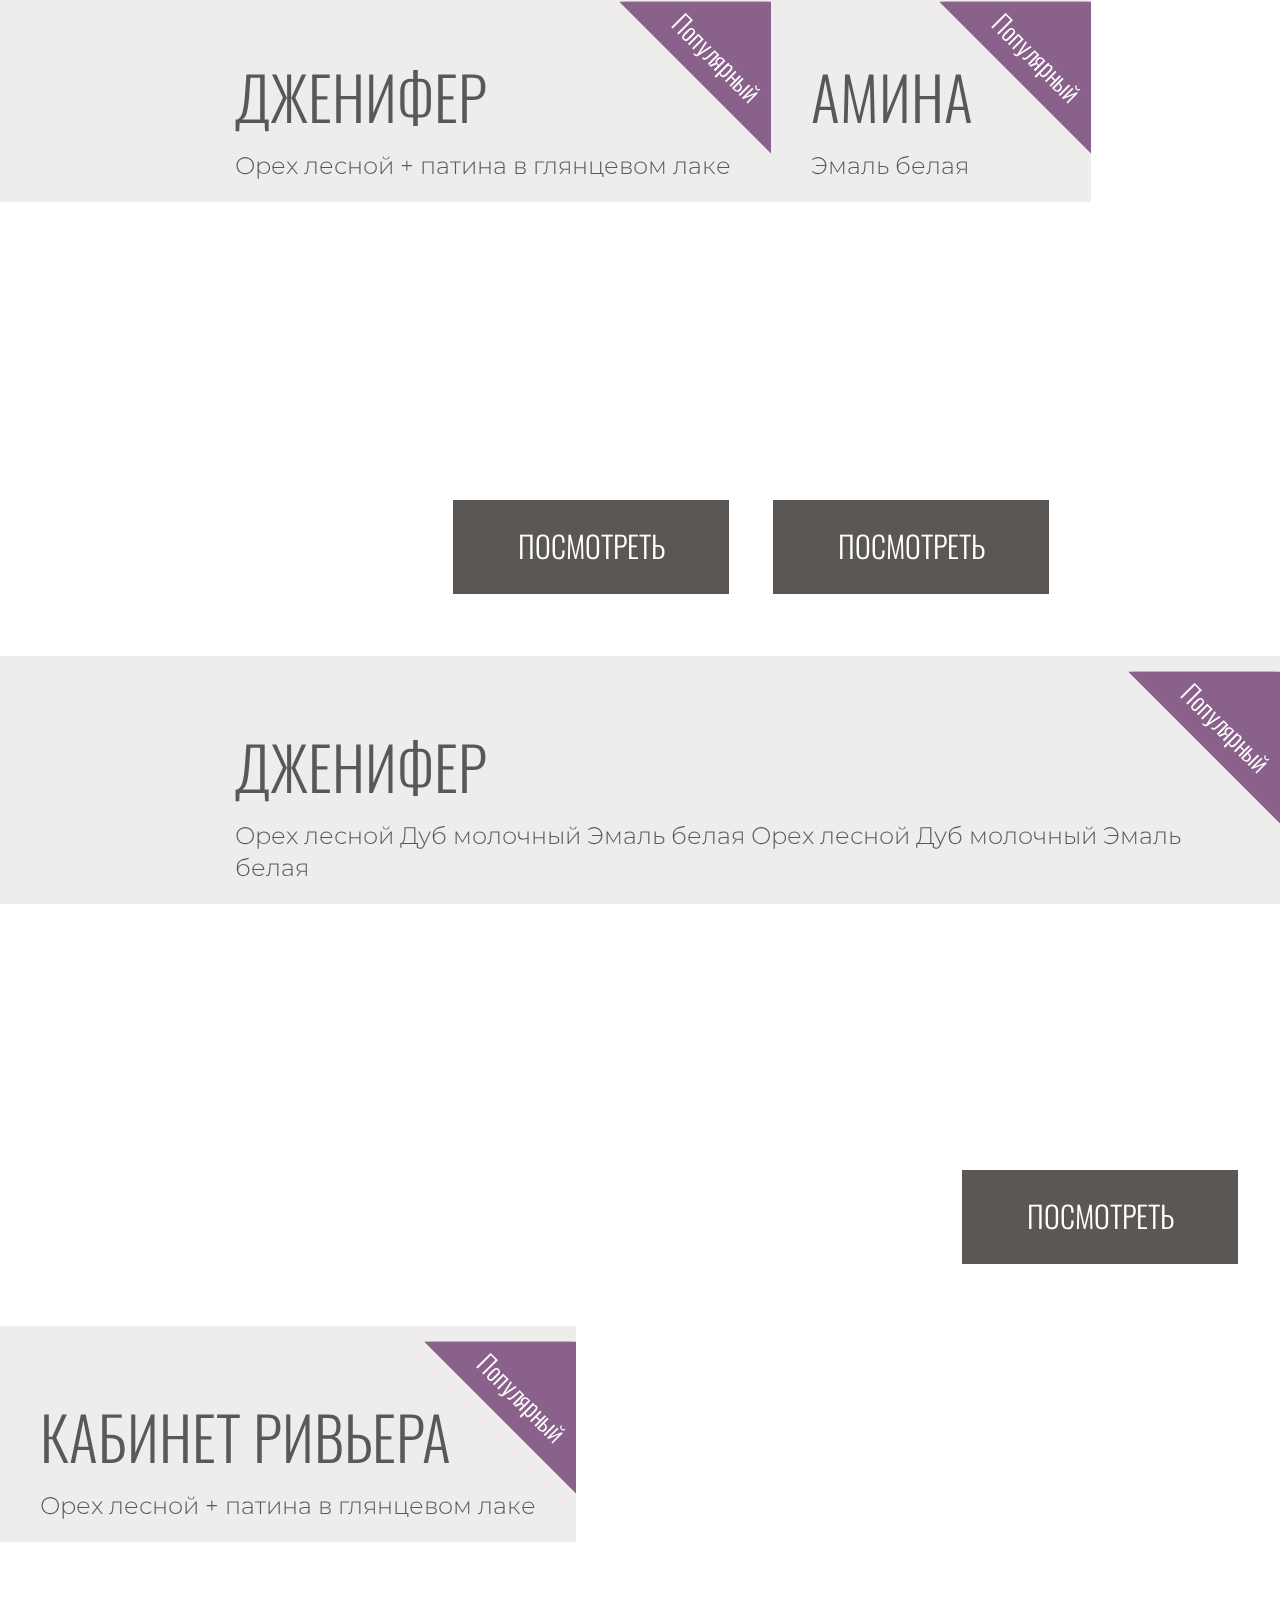
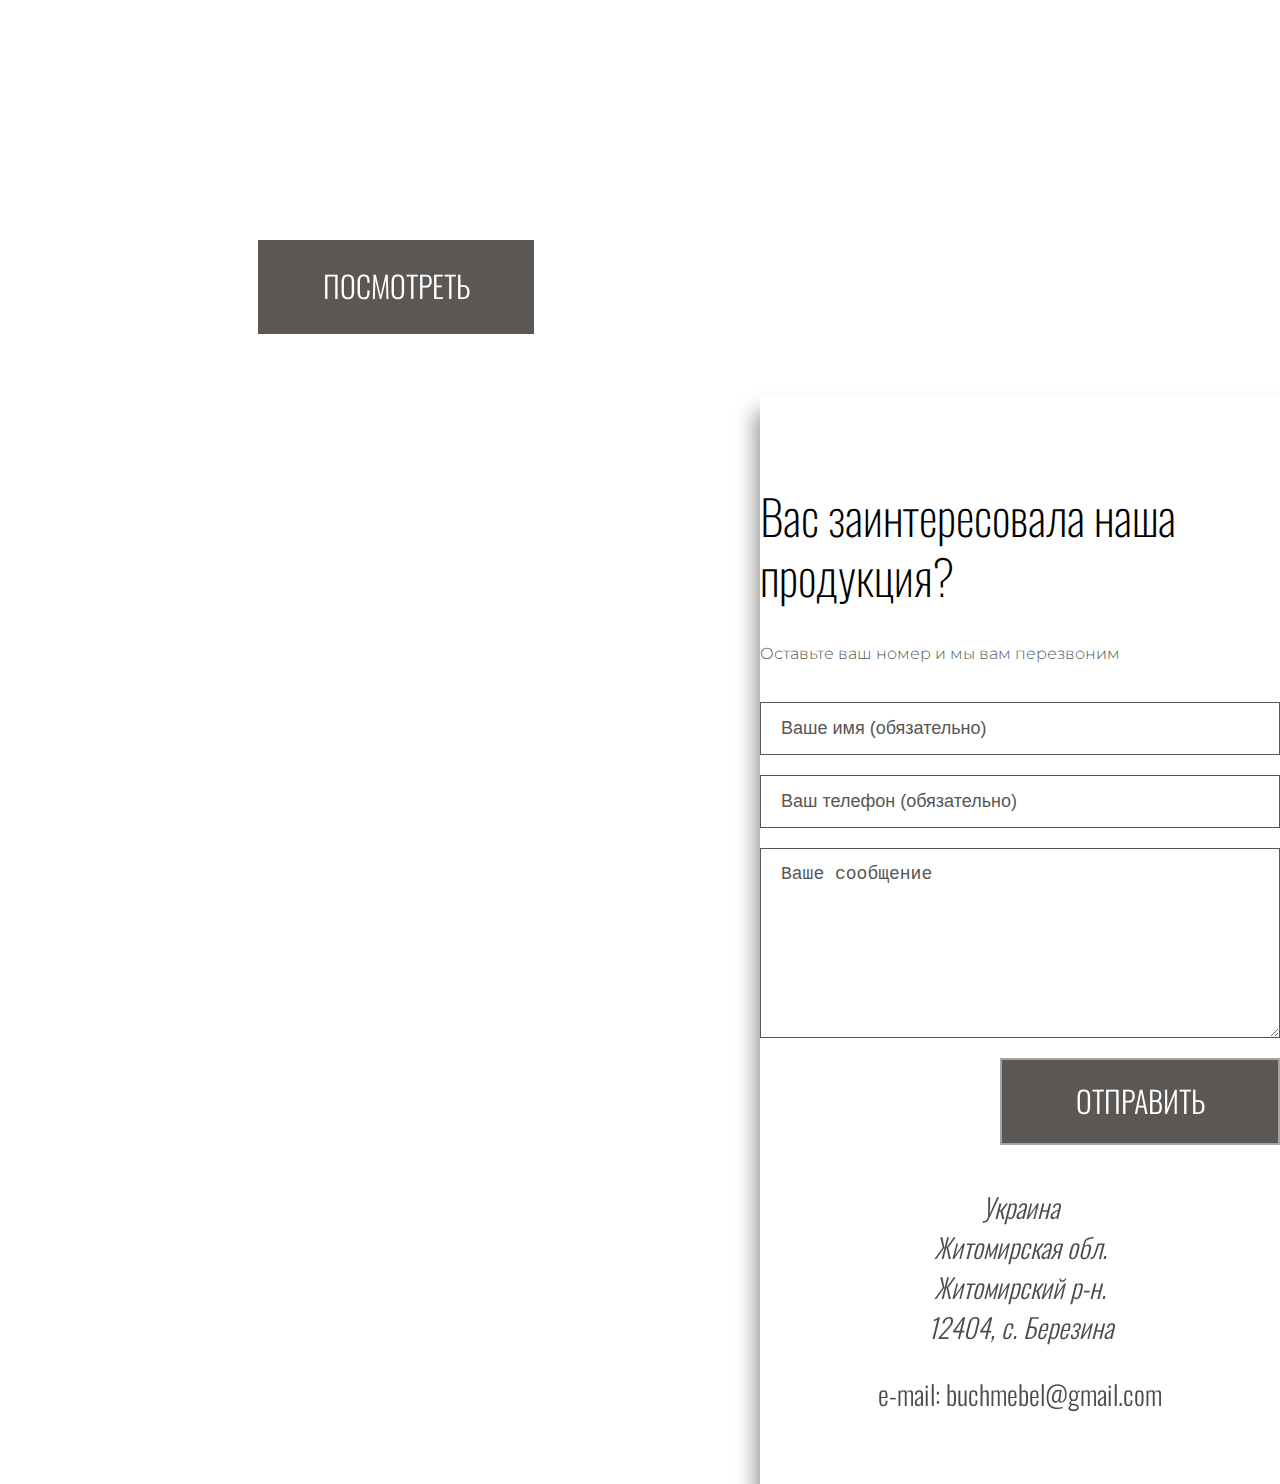
==== commit 86f6d2b5: "--анимация для лого" ====
--- a/src/index.html
+++ b/src/index.html
@@ -50,12 +50,13 @@
 				</ul>
 			</div>
 
+			<a href="" class="site-logo">
+				<img src="img/others/logo.png" alt="">
+			</a>
+
 			<nav class="site-nav">
 				<aside class="left-header">
 					<nav class="left-header__nav">
-						<a href="" class="site-logo">
-							<img src="img/others/logo.png" alt="">
-						</a>
 						<ul class="left-nav__list">
 							<li class="left-nav__item">
 								<a href="" class="left-nav__link">О нас</a>
@@ -147,7 +148,7 @@
 
 	<main>
 		<section class="promo">
-			<div class="swiper-container">
+			<div class="swiper-container promo-swiper">
 				<div class="swiper-wrapper">
 					<div class="swiper-slide" style="background-image: url('img/content/promo-slider.jpg')" aria-label="Slide 1"></div>
 					<div class="swiper-slide" style="background-image: url('img/content/catalog-promo.webp')"
@@ -425,7 +426,7 @@
 		<div class="footer__wrapper row">
 
 			<!--	форма связи-->
-			<div class="footer__form form col-12 col-xl-5">
+			<div class="footer__form form col-12 col-xl-6">
 				<div class="form__wrapper">
 					<h3 class="form__title">Вас заинтересовала наша продукция?</h3>
 					<p class="form__intro">
@@ -473,7 +474,7 @@
 			</div>
 
 			<!--	подрубаем чат disqus		-->
-			<div class="footer__disqus disqus col-12 col-xl-7">
+			<div class="footer__disqus disqus col-12 col-xl-6">
 				<div id="disqus_thread" class="disqus__tread"></div>
 				<script>
 					/**
--- a/src/css/style.css
+++ b/src/css/style.css
@@ -98,22 +98,16 @@
 	top: 0;
 	left: 0;
 	z-index: 999;
-
 	display: flex;
 	flex-direction: column;
 	justify-content: space-between;
-
 	height: 100%;
 	width: 215px;
 	/*min-height: 1000px;*/
-
 	align-items: center;
 	padding: 0;
-
 	/*background-color: #808080;*/
-
-	box-shadow: 7px -1px 73px #7a7a7a;
-
+	box-shadow: 4px -1px 45px #7a7a7a;
 	background-color: rgba(0, 0, 0, 0.6);
 	opacity: 1;
 }
@@ -121,12 +115,15 @@
 .left-header__nav {
 	display: flex;
 	flex-direction: column;
-	margin: 0 26px auto 27px;
+	margin: 100px 26px auto 0;
 }
 
 .site-logo {
+	position: absolute;
+	top: 0;
+	z-index: 5555;
 	display: inline-block;
-	margin-top: var(--logo-gutter);
+	margin-top: 17px;
 }
 
 .left-nav__list {
@@ -380,10 +377,8 @@
 .hero__wrapper	{
 	margin-left: 215px;
 	padding: 60px;
-
 	display: flex;
 	flex-wrap: wrap;
-
 	width: calc(100% - 215px);
 }
 
@@ -435,28 +430,22 @@
 	margin-bottom: 20px;
 	min-height: 650px;
 	min-width: 320px;
+	overflow: hidden;
+}
+
+.product {
+	width: 100%;
+	height: 100%;
+
+	position: relative;
 
 	background-position: center;
 	background-size: cover;
 	background-repeat: no-repeat;
 
-	overflow: hidden;
-}
-
-.product {
-	width: 100%;
-	height: 100%;
-
-	position: relative;
-
-	background-position: center;
-	background-size: 110%;
-}
-
-.product:hover {
-	background-size: 100%;
 	transition: all 0.5s ease-in-out;
 }
+
 
 /*общее правило для всех товаров с флагом*/
 .product--with-flag .product__flag {
@@ -578,13 +567,6 @@
 	text-transform: uppercase;
 }
 
-.top-products__list li:hover {
-	/*filter: drop-shadow(2px 4px 8px #000000);*/
-	background-size: 105%;
-	/*transition: filter 0.2s ease-in-out, background-size 2s ease-in-out;*/
-	transition: all 2s ease;
-}
-
 
 
 /*Блок с новостями*/
@@ -731,7 +713,6 @@
 
 .single-news:hover .single-news__wrapper img {
 	transform: scale(1.05);
-	transition: all 0.4s ease-in-out;
 }
 
 .single-news__wrapper {
@@ -743,6 +724,8 @@
 .single-news__wrapper img {
 	width: 100%;
 	max-height: 256px;
+
+	transition: all 0.4s ease-in-out;
 }
 
 .news__to-all-news {
@@ -763,10 +746,8 @@
 
 .footer__wrapper {
 	width: calc(100% - 215px);
-
 	margin-left: 215px;
-	padding: 35px 0 0 0;
-
+	padding: 0;
 	display: flex;
 	justify-content: space-between;
 }
@@ -778,7 +759,7 @@
 }
 
 .footer__disqus {
-	padding: 0 20px 0 30px;
+	padding: 0 30px 0 52px;
 }
 
 .disqus__tread {
@@ -787,7 +768,7 @@
 
 .footer__form {
 	order: 2;
-	box-shadow: 6px 0 19px 5px rgba(0, 0, 0, 0.4);
+	box-shadow: 0px 20px 19px 5px rgba(0, 0, 0, 0.4);
 }
 
 .form__wrapper {
@@ -807,7 +788,7 @@
 	color: #000000;
 	font-family: var(--oswald);
 	font-size: 48px;
-	font-weight: 300;
+	font-weight: 100;
 	line-height: 60px;
 	margin-bottom: 35px;
 }
@@ -881,13 +862,20 @@
 .set__wrapper {
 	margin-left: 215px;
 	padding: 60px 45px 20px 60px;
+	/* max-width: 1700px; */
 }
 
 .set-hero {
 	display: flex;
+	max-width: 1700px;
 	flex-direction: column;
-
 	background-color: #ffffff;
+	margin: 0 auto;
+}
+
+.set-popular {
+	margin: 0 auto;
+	max-width: 1700px;
 }
 
 .set-hero__description {
@@ -944,6 +932,20 @@
 	padding: 0 0 0 25px;
 }
 
+.single-set__left-side {
+	display: flex;
+	flex-direction: column;
+	justify-content: space-between;
+	overflow: visible;
+	min-height: 850px;
+	max-width: 1204px;
+}
+
+.single-set__slider {
+	margin: auto 0 0 0;
+	overflow: visible;
+}
+
 .set-item {
 	margin-bottom: 40px;
 }
@@ -953,21 +955,18 @@
 }
 
 .single-set__preview {
-	margin-bottom: 44px;
+	/* margin-bottom: 44px; */
 }
 
 .set-slider {
 	display: flex;
-	flex-wrap: wrap;
-	justify-content: space-around;
-}
-
-.set-slider__img-wrapper {
-	margin-bottom: 40px;
+	overflow: hidden;
+	/* flex-wrap: wrap; */
+	justify-content: space-between;
 }
 
 .set-slider__img-wrapper:not(:last-of-type) {
-	margin: 0 40px 0 0;
+	/* margin: 0 40px 0 0; */
 }
 
 .set-slider__img-wrapper {
@@ -1115,9 +1114,31 @@
 
 .set-slider--prev-arrow,
 .set-slider--next-arrow {
-	width: 60px;
-	height: 60px;
-}
+	width: 55px;
+	height: 50px;
+
+	display: flex;
+	top: 100px;
+	background-size: 60%;
+}
+
+.set-slider--next-arrow {
+	right: -26px;
+}
+
+.set-slider--prev-arrow {
+	left: -26px;
+}
+
+.single-set__right-side {
+	padding-left: 35px;
+}
+
+.set-slider--prev-arrow:hover,
+.set-slider--next-arrow:hover {
+	width: 65px;
+}
+
 
 
 
@@ -1130,11 +1151,26 @@
 		margin-left: 0;
 	}
 
+	.promo {
+		min-height: 221px;
+		margin-top: 60px;
+		height: auto;
+	}
+
+	.next-arrow,
+	.prev-arrow {
+		display: none;
+	}
+
 	.product,
 	.news,
 	.hero,
 	.footer__form {
 		zoom: 0.7;
+	}
+
+	.product {
+		background-size: cover;
 	}
 
 	.header {
@@ -1278,9 +1314,32 @@
 	}
 
 	.site-logo {
-		position: fixed;
-		top: 0;
+		width: 100px;
+		top: 50%;
+		transform: translateY(-50%);
 		margin-top: 0;
+		opacity: 1;
+		margin-left: -10px;
+		transition: opacity 0.6s ease-in-out;
+	}
+
+	.body--overflow .site-logo {
+		opacity: 0;
+
+		position: absolute;
+
+		width: 1px;
+		height: 1px;
+		margin: -1px;
+		padding: 0;
+
+		border: 0;
+
+		white-space: nowrap;
+
+		clip-path: inset(100%);
+		clip: rect(0 0 0 0);
+		overflow: hidden;
 	}
 
 	.left-nav__list {
@@ -1382,10 +1441,6 @@
 		opacity: 0.95;
 	}
 
-	.site-logo {
-		display: none;
-	}
-
 	.next-arrow--promo {
 		width: 120px;
 		height: 110px;
@@ -1426,7 +1481,12 @@
 		top: -6px;
 		right: -7px;
 	}
-}
-
-
-
+
+	.top-products__list li {
+		height: 480px;
+		min-height: 1px;
+	}
+}
+
+
+
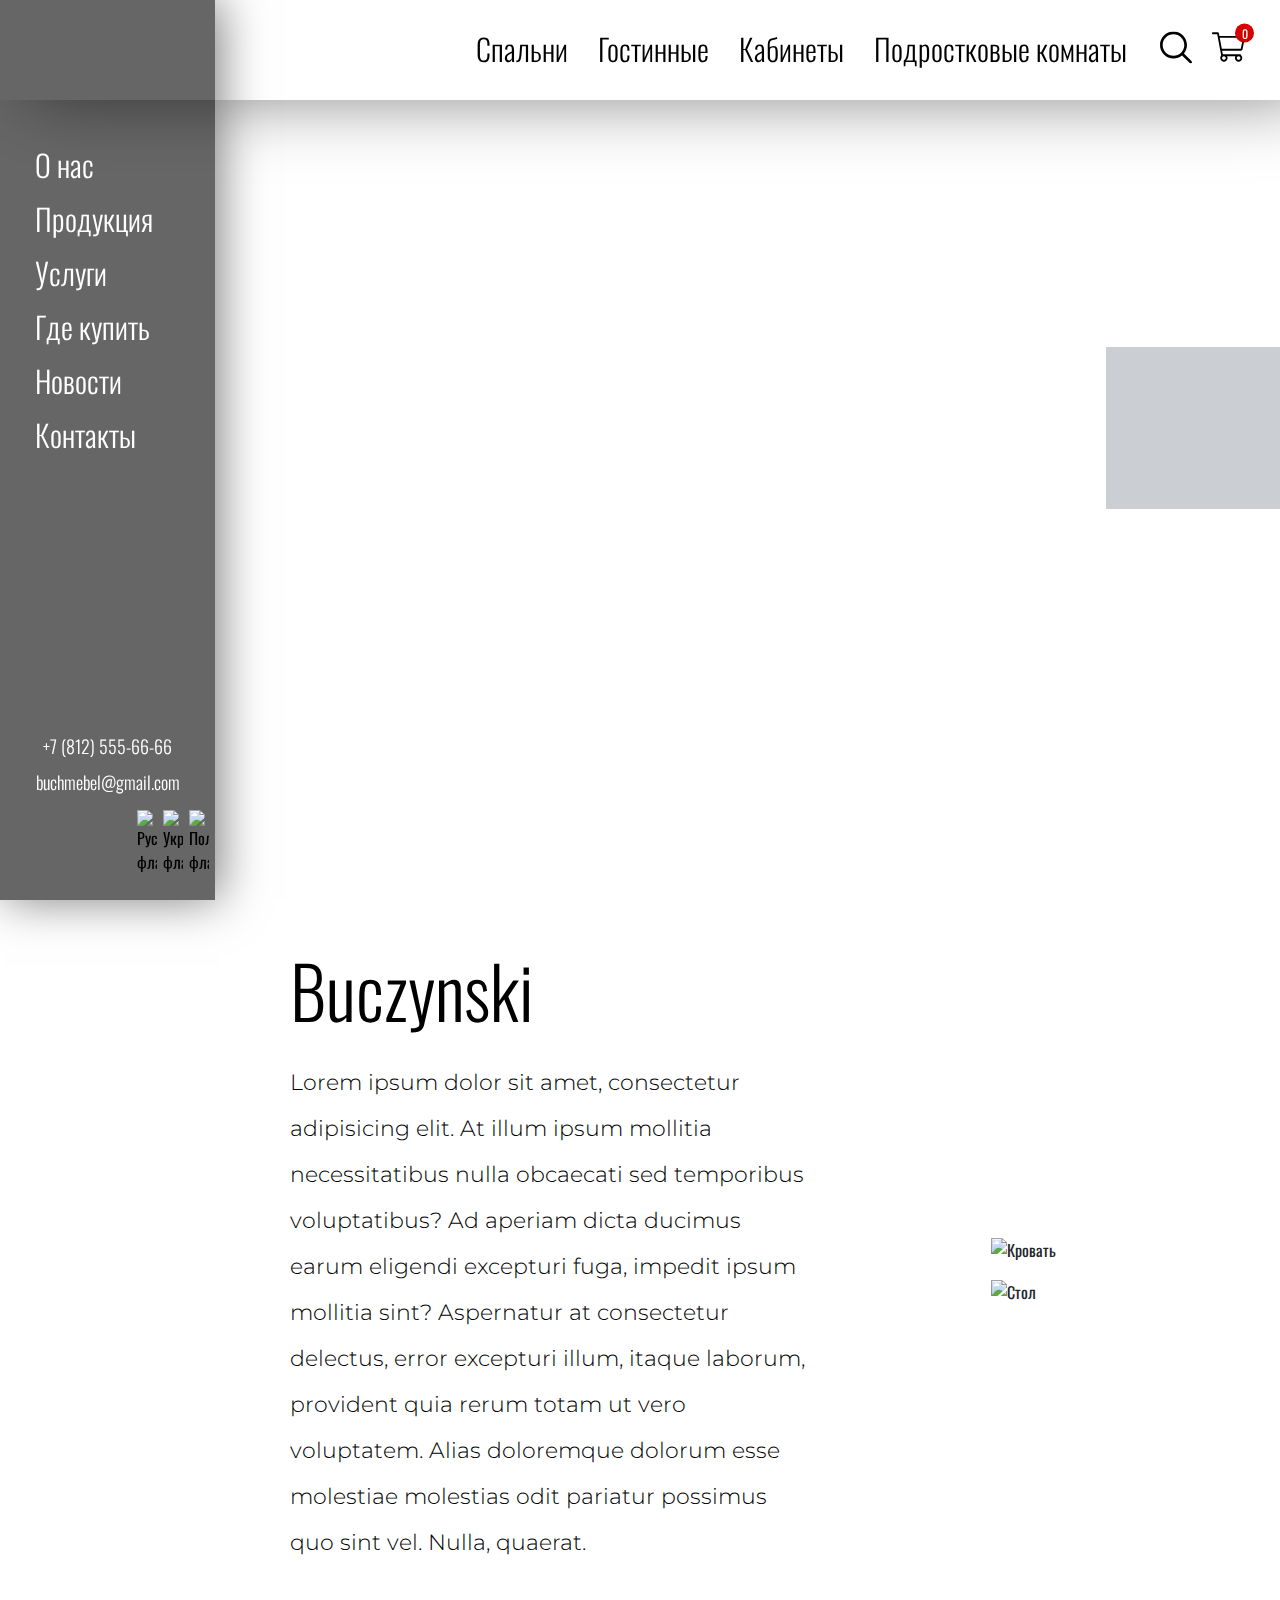
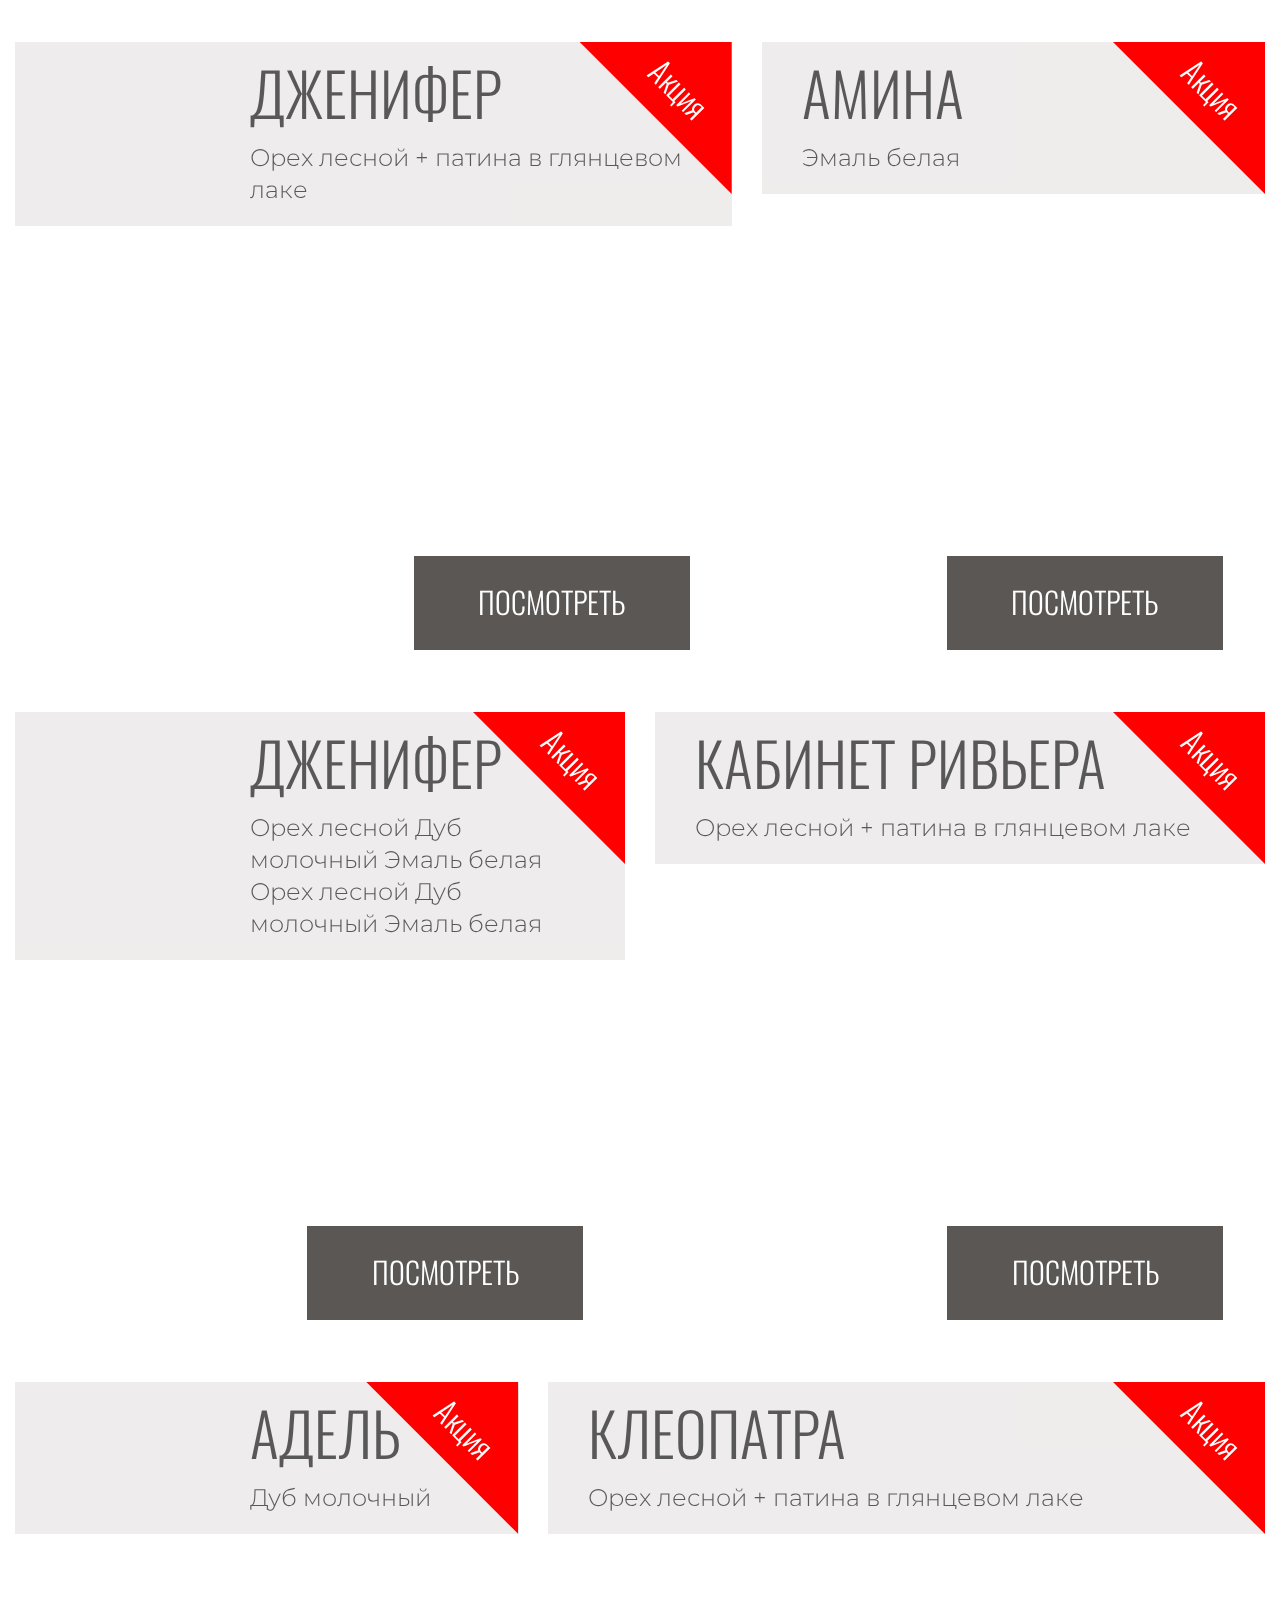
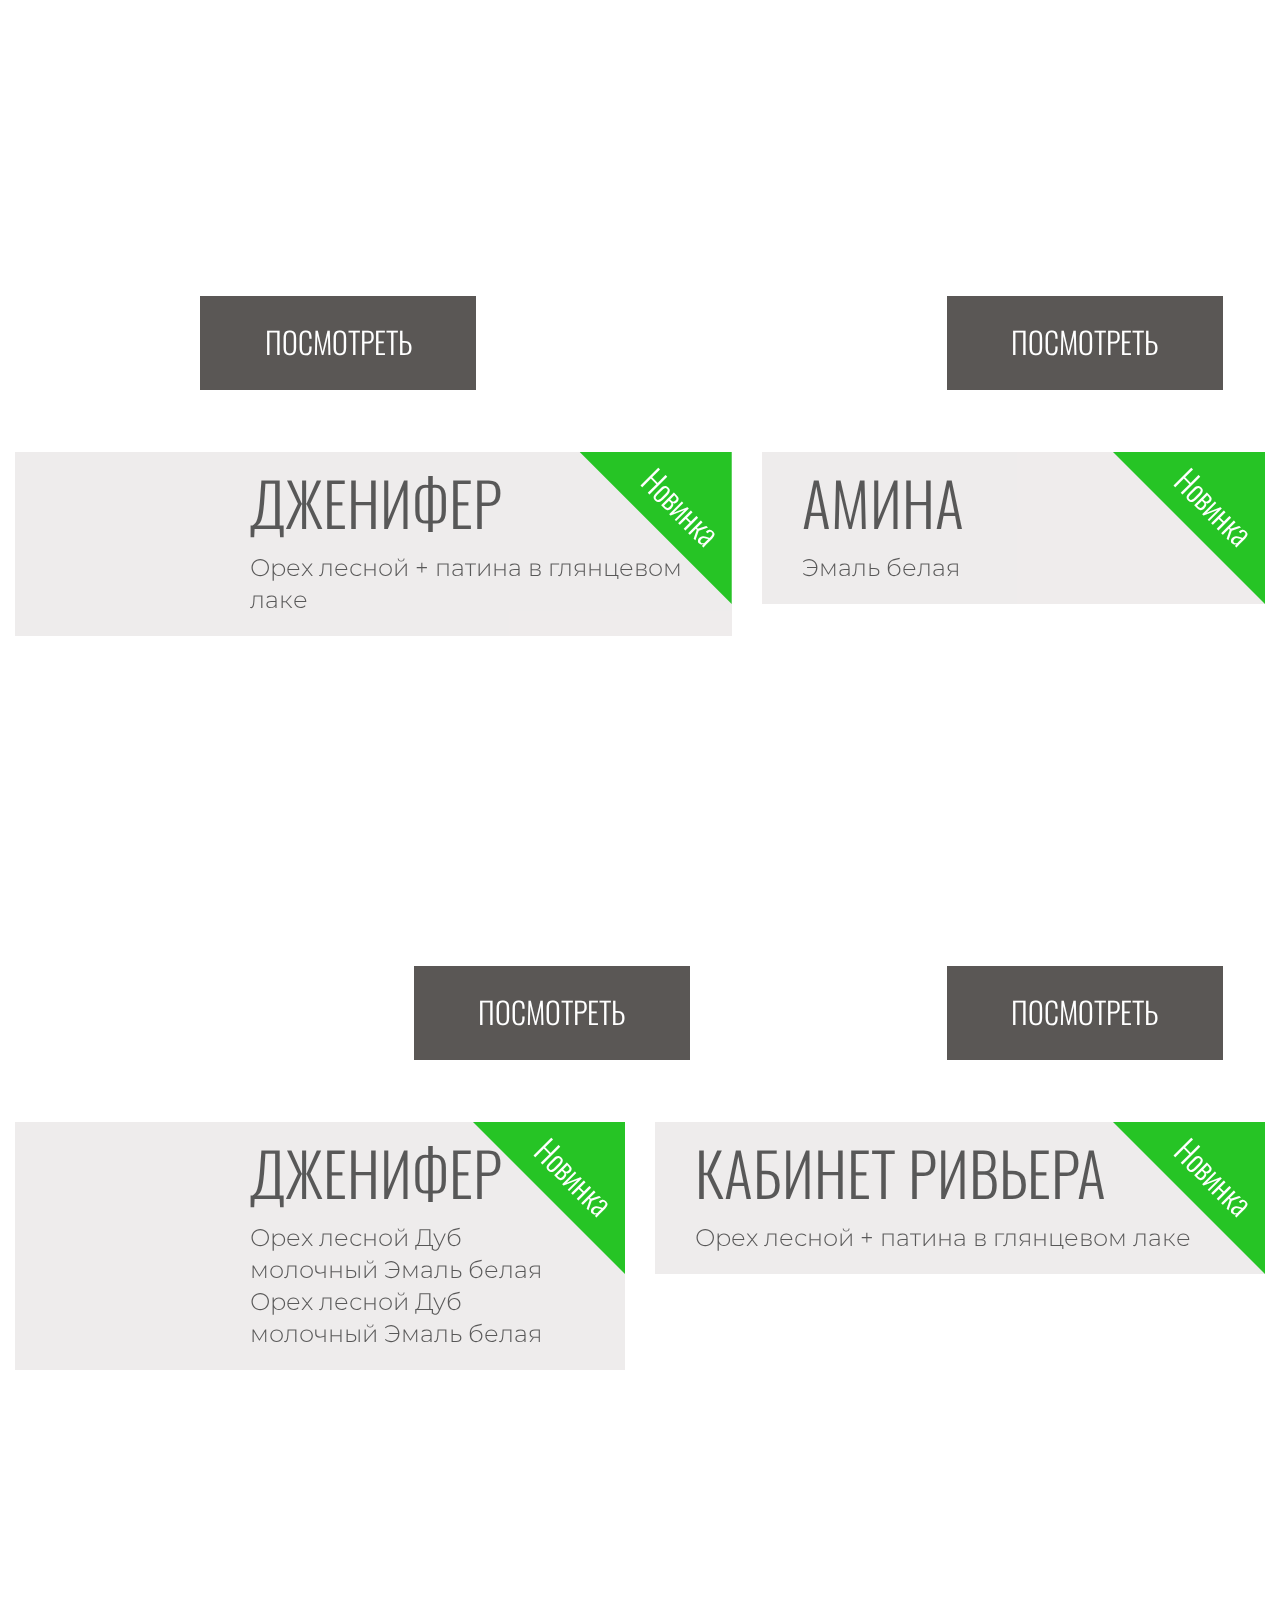
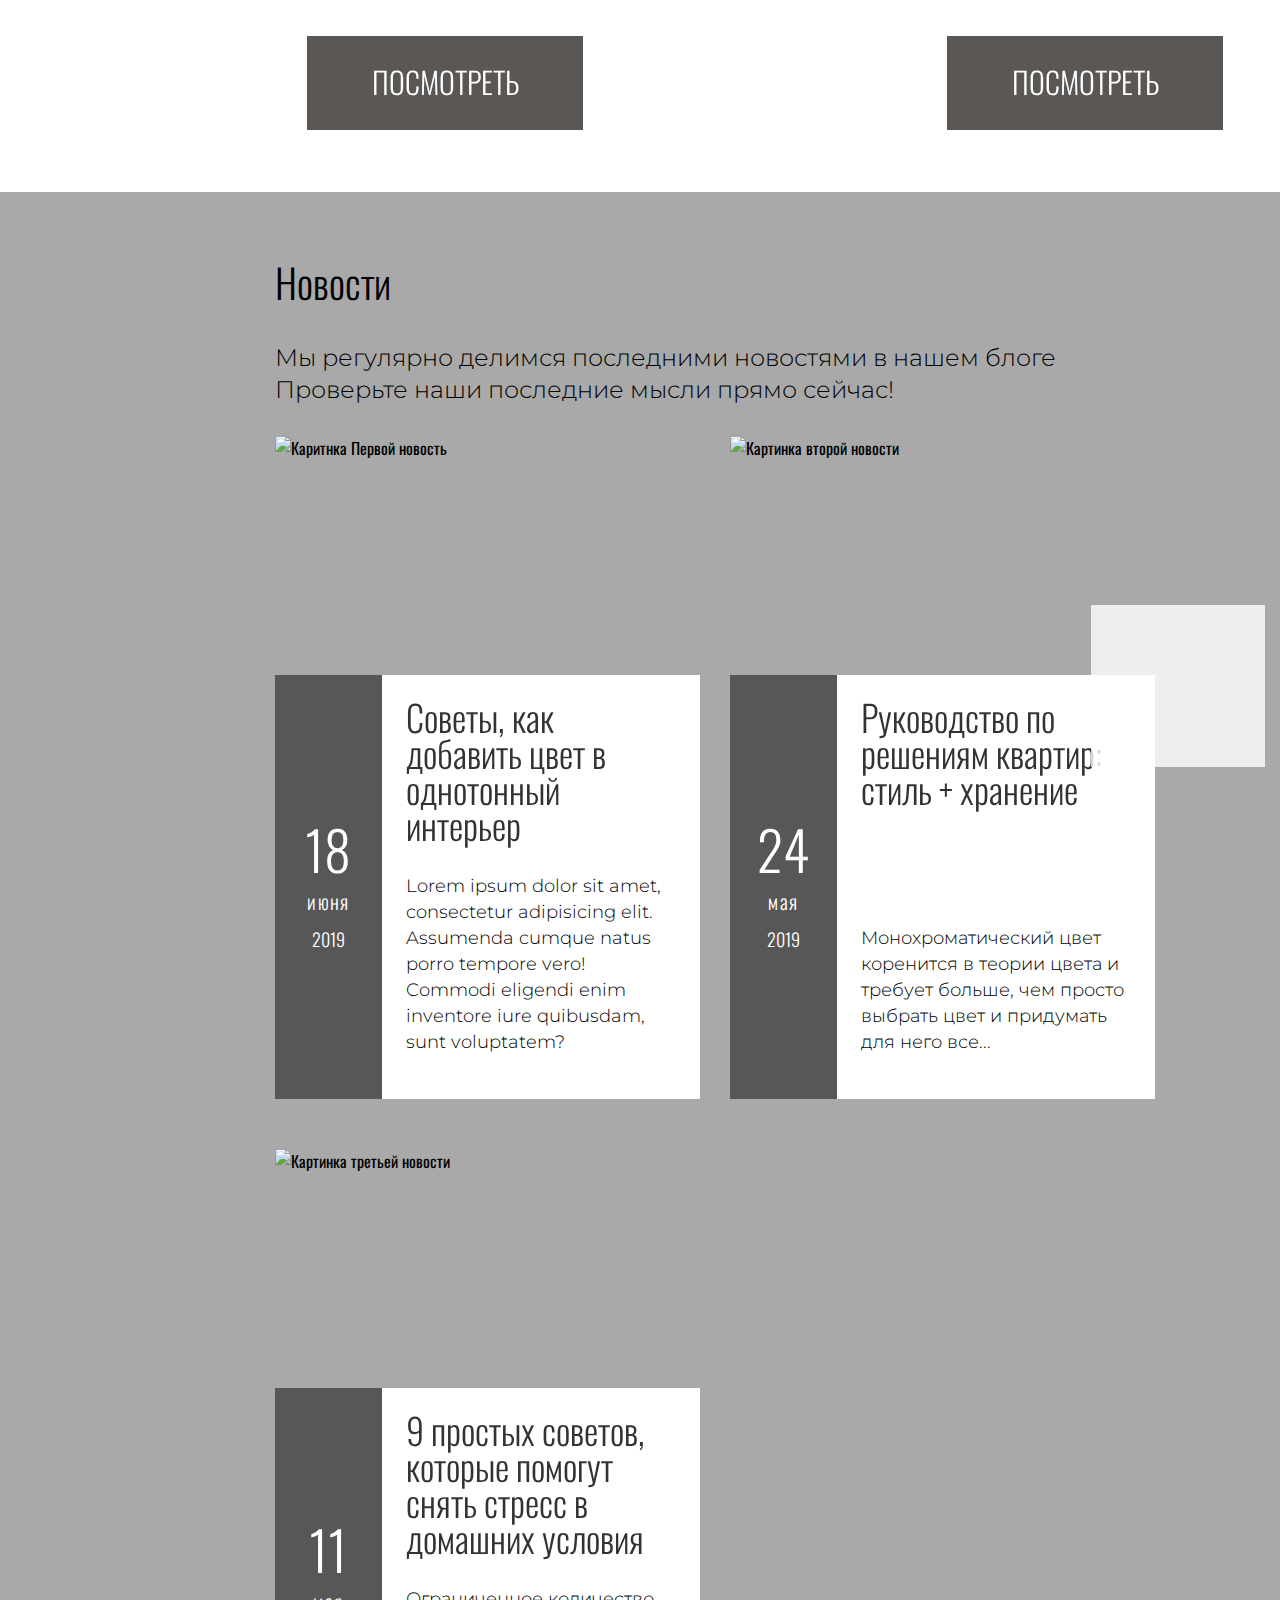
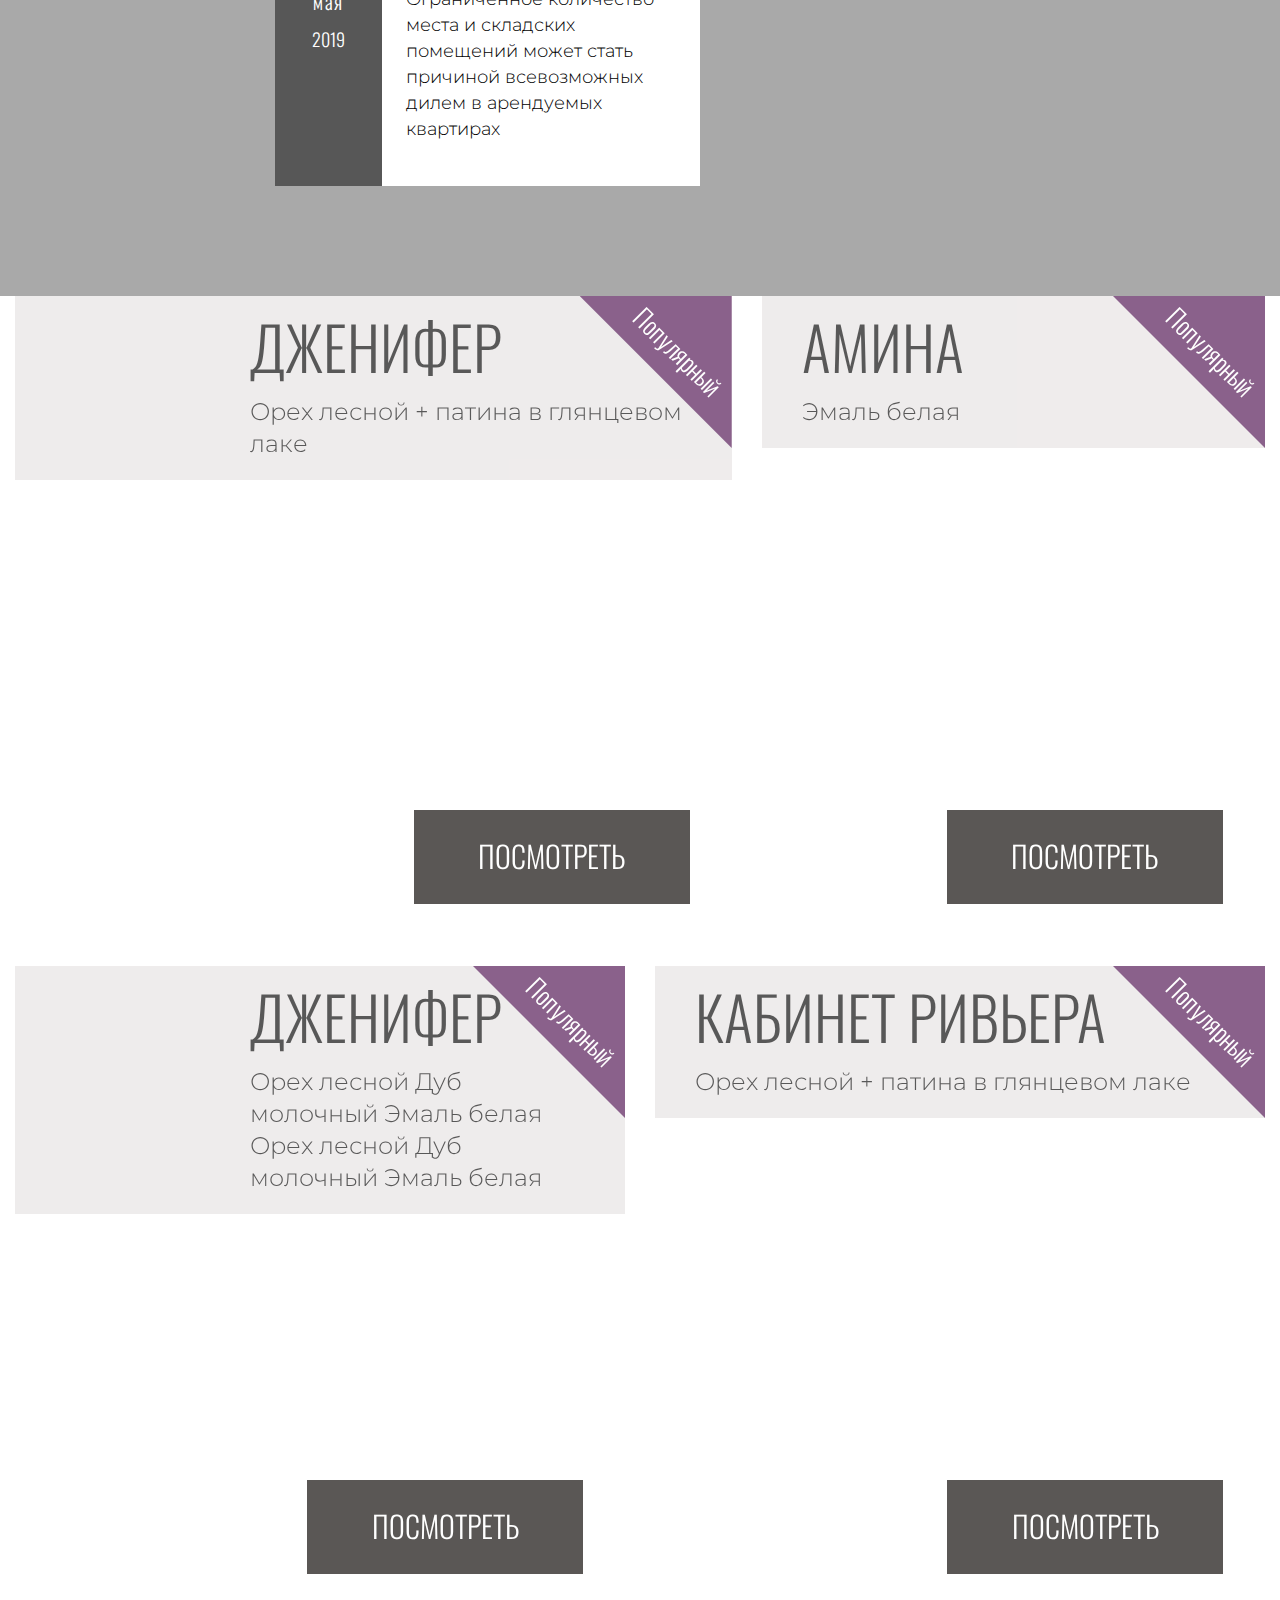
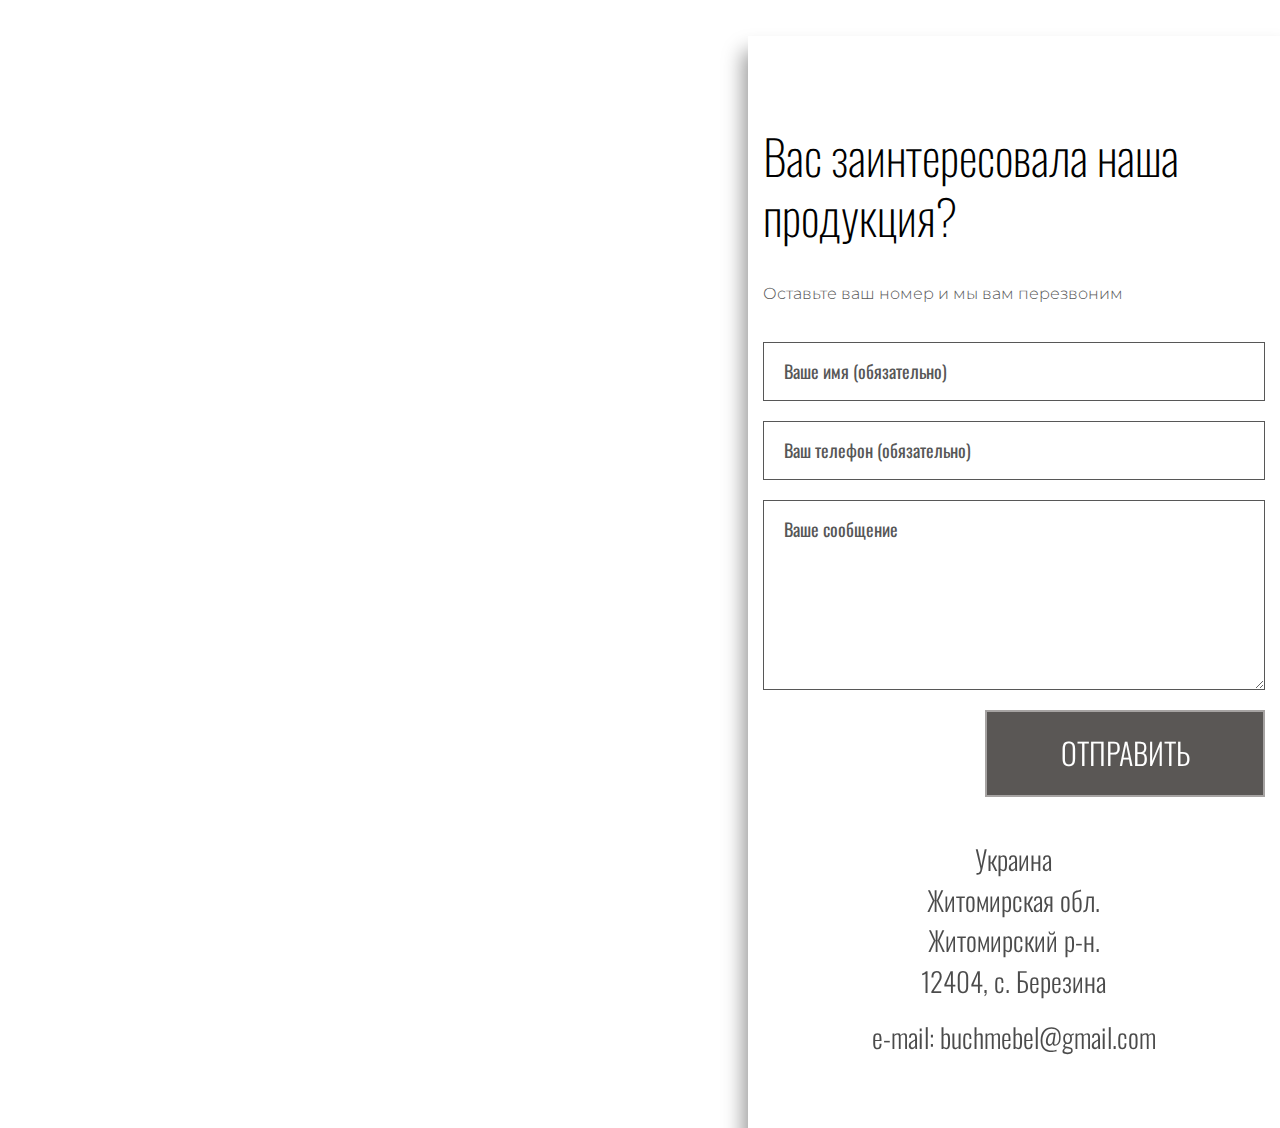
==== commit 29c960ba: "ios" ====
--- a/src/index.html
+++ b/src/index.html
@@ -14,7 +14,8 @@
 	<link rel="stylesheet" href="css/all.css">
 	<link rel="stylesheet" href="css/swiper.min.css">
 
-	<link rel="stylesheet" href="css/style.css">
+<!--	<link rel="stylesheet" href="css/style.css">-->
+	<link rel="stylesheet" href="css/style.min.css">
 
 	<title>Buczynski</title>
 </head>
@@ -300,7 +301,7 @@
 					Новости
 				</h3>
 				<p class="news__description">
-					Мы регалярно делимся последними новостями в нашем блоге <br>
+					Мы регулярно делимся последними новостями в нашем блоге <br>
 					Проверьте наши последние мысли прямо сейчас!
 				</p>
 				<ul class="news__list row">
--- a/src/css/style.css
+++ b/src/css/style.css
@@ -319,20 +319,15 @@
 .prev-arrow {
 	top: 50%;
 	transform: translateY(-50%);
-
 	position: absolute;
-
 	width: 174px;
 	height: 162px;
 	min-height: unset;
-
 	opacity: 0.8;
-
-	background-color: #d5d6d7;
+	background-color: #bec2c7;
 	background-repeat: no-repeat;
 	background-position: center;
 	background-size: 83px 81px;
-
 	display: flex;
 	justify-content: center;
 	align-items: center;
@@ -752,12 +747,6 @@
 	justify-content: space-between;
 }
 
-@media (max-width: 1200px) {
-	.footer__wrapper {
-		padding-top: 0;
-	}
-}
-
 .footer__disqus {
 	padding: 0 30px 0 52px;
 }
@@ -775,13 +764,6 @@
 	max-width: 520px;
 	width: 100%;
 	margin: 90px auto 70px;
-}
-
-@media (max-width: 576px) {
-	.form__wrapper {
-		min-width: 300px;
-		margin: 30px auto;
-	}
 }
 
 .form__title {
@@ -861,8 +843,8 @@
 /* страница Сет */
 .set__wrapper {
 	margin-left: 215px;
-	padding: 60px 45px 20px 60px;
-	/* max-width: 1700px; */
+	padding: 60px 45px 20px 50px;
+	max-width: 1700px;
 }
 
 .set-hero {
@@ -910,8 +892,8 @@
 	font-size: 72px;
 	font-weight: 300;
 	line-height: 1.4;
-
 	margin-bottom: 30px;
+	margin-left: 15px;
 }
 
 .single-set__description {
@@ -928,22 +910,26 @@
 .set__list {
 	display: flex;
 	flex-direction: column;
-
 	padding: 0 0 0 25px;
+	list-style: none;
 }
 
 .single-set__left-side {
 	display: flex;
 	flex-direction: column;
 	justify-content: space-between;
-	overflow: visible;
-	min-height: 850px;
-	max-width: 1204px;
+	overflow: hidden;
+	min-height: 900px;
+	max-width: 1200px;
+	padding-left: 27px;
+	padding-right: 27px;
 }
 
 .single-set__slider {
 	margin: auto 0 0 0;
-	overflow: visible;
+	/* overflow: visible; */
+	max-width: 100%;
+	width: 100%;
 }
 
 .set-item {
@@ -952,29 +938,31 @@
 
 .single-set__inner {
 	display: flex;
-}
-
-.single-set__preview {
-	/* margin-bottom: 44px; */
+	overflow: hidden;
 }
 
 .set-slider {
-	display: flex;
-	overflow: hidden;
+	height: 100%;
+	z-index: 1;
+	max-width: 100%;
+	display: flex;
 	/* flex-wrap: wrap; */
-	justify-content: space-between;
-}
-
-.set-slider__img-wrapper:not(:last-of-type) {
-	/* margin: 0 40px 0 0; */
+}
+
+.single-set__order {
+	display: flex;
+	align-items: flex-start;
+	flex-direction: column;
 }
 
 .set-slider__img-wrapper {
-	max-width: 220px;
+	/* max-width: 220px; */
 	min-width: 200px;
 	width: 100%;
 }
 
+
+
 /* Правая колонка сета - Материалы*/
 .material {
 	display: flex;
@@ -1006,7 +994,6 @@
 .material__colors-list {
 	display: flex;
 	flex-wrap: wrap;
-
 	max-width: 305px;
 	min-width: 280px;
 }
@@ -1041,9 +1028,8 @@
 	font-size: 30px;
 	font-weight: 300;
 	line-height: 1.3;
-
-	margin-bottom: 12px;
-	margin-top: 17px;
+	margin-bottom: 16px;
+	margin-top: 30px;
 }
 
 .key,
@@ -1066,19 +1052,23 @@
 	margin-bottom: 0;
 }
 
+.key {
+	padding-right: 4px;
+}
+
 .value b {
-	font-weight: 500;
-}
-
-.single-set__order-link {
+	font-weight: 700;
+	padding-right: 4px;
+}
+
+.btn {
 	position: relative;
-
 	right: 0;
 	bottom: 0;
 	cursor: pointer;
 	border: 2px solid rgba(185, 182, 182, 0.7);
-
-	min-width: 260px;
+	width: 100%;
+	max-width: 320px;
 	display: inline-block;
 	padding: 17px 24px 18px;
 	color: #ffffff;
@@ -1086,12 +1076,10 @@
 	font-size: 30px;
 	font-weight: 300;
 	line-height: 32px;
-
 	opacity: 0.8;
 	background-color: #312e2b;
 	text-align: center;
 	text-transform: uppercase;
-
 	/*margin-bottom: 40px;*/
 }
 
@@ -1110,24 +1098,30 @@
 	font-weight: 300;
 	line-height: 48px;
 	text-align: center;
+	width: 100%;
+	max-width: 320px;
+	margin-bottom: 20px;
 }
 
 .set-slider--prev-arrow,
 .set-slider--next-arrow {
 	width: 55px;
 	height: 50px;
-
-	display: flex;
-	top: 100px;
+	display: flex;
+	opacity: 1;
+	z-index: 9999;
 	background-size: 60%;
+	margin-top: 0;
+	top: 50%;
+	transform: translateY(-50%);
 }
 
 .set-slider--next-arrow {
-	right: -26px;
+	right: 0;
 }
 
 .set-slider--prev-arrow {
-	left: -26px;
+	left: 0;
 }
 
 .single-set__right-side {
@@ -1135,24 +1129,371 @@
 }
 
 .set-slider--prev-arrow:hover,
-.set-slider--next-arrow:hover {
+.set-slider--next-arrow:hover,
+.set-slider--prev-arrow:focus,
+.set-slider--next-arrow:focus {
 	width: 65px;
 }
 
-
+.material__sizes {
+	margin-bottom: 30px;
+}
+
+
+
+/* Корзина */
+.cart__wrapper {
+	margin-left: 215px;
+	margin-bottom: 62px;
+	padding: 160px 45px 20px 70px;
+	max-width: 1700px;
+}
+
+.cart__title {
+	color: #000000;
+	font-family: var(--oswald);
+	font-size: 72px;
+	font-weight: 300;
+	line-height: 1.5;
+
+	margin-bottom: 50px;
+}
+
+.cart__list {
+	display: flex;
+	flex-direction: column;
+}
+
+.cart__item:not(:last-of-type) {
+	margin-bottom: 50px;
+}
+
+.cart__link {
+	width: 100%;
+	height: 100%;
+	display: flex;
+
+	box-shadow: 0 0 38px rgba(209, 209, 209, 0.56);
+}
+
+.cart__info {
+	order: 2;
+	background-color: #ffffff;
+	padding: 28px;
+	display: flex;
+	flex-direction: column;
+	justify-content: space-between;
+}
+
+.cart__img-wrapper {
+	order: 1;
+	width: 527px;
+	flex: 1 0 450px;
+	height: 296px;
+	background-size: cover;
+	background-repeat: no-repeat;
+	background-position: center;
+}
+
+.cart__control {
+	order: 3;
+	flex: 1 0 151px;
+	width: 132px;
+	display: flex;
+	flex-direction: column;
+	position: relative;
+	background-color: rgb(87, 87, 87);
+}
+
+.cart__info figure img {
+	width: 57px;
+	height: 57px;
+}
+
+.cart__info figure {
+	display: flex;
+	align-items: center;
+	margin: 0;
+	max-width: 300px;
+}
+
+.cart__info figcaption {
+	color: #000000;
+	font-family: var(--montserrat);
+	font-size: 15px;
+	font-weight: 300;
+	line-height: 24px;
+	max-width: 135px;
+	margin-left: 20px;
+}
+
+.cart__info h3 {
+	color: #000000;
+	font-family: var(--oswald);
+	font-size: 45px;
+	font-weight: 300;
+	line-height: 60px;
+	margin-bottom: 0;
+}
+
+.cart__info p {
+	color: #000000;
+	font-family: var(--montserrat);
+	font-size: 16px;
+	font-weight: 300;
+	line-height: 1.5;
+	padding-right: 50px;
+}
+
+.cart__order {
+	margin-top: 56px;
+	display: flex;
+	align-items: center;
+	justify-content: space-between;
+}
+
+.cart__control button {
+	border: none;
+	padding: 0;
+	background-color: transparent;
+}
+
+.cart__control-close {
+	position: absolute;
+	right: 15px;
+	top: 15px;
+	height: 30px;
+	width: 30px;
+	background-color: transparent;
+	cursor: pointer;
+}
+
+.cart__control-close::after,
+.cart__control-close::before {
+	background-color: #fff;
+	content: "";
+	height: 3px;
+	left: 50%;
+	position: absolute;
+	top: 50%;
+	width: 100%;
+	transform: translate(-50%, -50%);
+}
+
+.cart__control-close::before {
+	transform: translate(-50%, -50%) rotate(45deg);
+}
+
+.cart__control-close::after {
+	transform: translate(-50%, -50%) rotate(-45deg);
+}
+
+.cart__control-wrapper {
+	display: flex;
+	flex-direction: column;
+	margin: auto auto 15px auto;
+	min-height: 165px;
+	align-items: center;
+	color: #ffffff;
+}
+
+.cart__count,
+.operator,
+.cart__price {
+	font-family: var(--oswald);
+	font-size: 18px;
+	font-weight: 300;
+	line-height: 1.5;
+}
+
+.cart__currency {
+	font-family: var(--oswald);
+	font-size: 12px;
+	font-weight: 300;
+}
+
+.cart__sum {
+	font-family: var(--oswald);
+	font-size: 24px;
+	font-weight: 300;
+}
+
+.cart__actions-wrapper button {
+	border-radius: 50%;
+	width: 48px;
+	height: 48px;
+
+	position: relative;
+}
+
+.cart__actions-wrapper .cart__increase {
+	background-color: #464646;
+	margin-right: 13px;
+}
+
+.cart__actions-wrapper .cart__decrease {
+	background-color: #797979;
+}
+
+.cart__actions-wrapper {
+	display: flex;
+}
+
+.cart__cost {
+	margin-bottom: 27px;
+}
+
+.cart__summary {
+	margin-bottom: 37px;
+}
+
+.cart__decrease::before,
+.cart__decrease::after,
+.cart__increase::before {
+	position: absolute;
+	content: '';
+	display: inline-block;
+
+	top: 50%;
+	left: 50%;
+
+	width: 16px;
+	height: 2px;
+
+	background-color: #ffffff;
+}
+
+.cart__decrease::after,
+.cart__increase::before {
+	transform: translate(-50%, -50%);
+}
+
+.cart__decrease::before {
+	transform: translate(-50%, -50%) rotate(90deg);
+}
+
+.cart__sum {
+	color: #000000;
+	font-family: var(--oswald);
+	font-size: 36px;
+	font-weight: 300;
+	line-height: 1.5;
+	margin: 0;
+}
+
+.cart__sum-currency {
+	font-size: 26px;
+}
+
+
+
+
+
+@media (max-width: 1500px) {
+	.single-set__description {
+		margin-top: 60px;
+		font-size: 21px;
+	}
+
+	.set__wrapper {
+		padding-left: 30px;
+		padding-right: 20px;
+	}
+
+	.single-set__right-side {
+		margin-top: 50px;
+		flex-direction: row;
+		width: 100%;
+		align-items: flex-start;
+		justify-content: space-between;
+		max-width: 100%;
+	}
+
+	.single-set__right-side h4 {
+		font-size: 27px;
+		margin-top: 0;
+		margin-bottom: 20px;
+	}
+
+	.single-set__inner {
+		flex-direction: column;
+	}
+
+	.sizes__material-info {
+		margin-bottom: 0;
+	}
+
+	.single-set__order-link {
+		min-width: 260px;
+	}
+
+	.material__sizes {
+		margin-right: 5%;
+		display: flex;
+		flex-direction: column;
+		margin-bottom: 0;
+	}
+
+	.material__sizes ul {
+		margin-bottom: 30px;
+	}
+
+	.set-slider__img-wrapper {
+		margin-right: auto;
+	}
+
+	.set-slider__img-wrapper {
+		max-width: 220px;
+	}
+
+	.single-set__slider {
+		overflow: hidden;
+		margin: 50px auto 0;
+	}
+
+	.single-set__left-side {
+		min-height: 700px;
+	}
+
+	.single-set__left-side,
+	.single-set__right-side {
+		padding-right: 15px;
+		padding-left: 15px;
+	}
+
+	.material__colors-list {
+		min-width: auto;
+	}
+
+	.material-priceInfo__wrapper {
+		display: flex;
+		justify-content: space-between;
+		width: 60%;
+		align-items: flex-start;
+	}
+}
+
+
+
+@media (max-width: 1200px) {
+	.footer__wrapper {
+		padding-top: 0;
+	}
+}
 
 
 /*Стилизуем кнопку-Бургер*/
 @media (max-width: 1060px) {
 	.hero__wrapper,
 	.news__wrapper,
-	.footer__wrapper {
+	.footer__wrapper,
+	.set__wrapper {
 		width: 100%;
 		margin-left: 0;
 	}
 
 	.promo {
-		min-height: 221px;
+		min-height: 370px;
 		margin-top: 60px;
 		height: auto;
 	}
@@ -1162,11 +1503,23 @@
 		display: none;
 	}
 
+	.set-slider--next-arrow,
+	.set-slider--prev-arrow {
+		display: flex;
+	}
+
 	.product,
 	.news,
 	.hero,
-	.footer__form {
+	.footer__form,
+	.set-hero,
+	.single-set__description,
+	.single-set__title {
 		zoom: 0.7;
+	}
+
+	.single-set__right-side {
+		zoom: 0.8;
 	}
 
 	.product {
@@ -1320,7 +1673,7 @@
 		margin-top: 0;
 		opacity: 1;
 		margin-left: -10px;
-		transition: opacity 0.6s ease-in-out;
+		transition: opacity 0.7s ease-in-out;
 	}
 
 	.body--overflow .site-logo {
@@ -1446,7 +1799,42 @@
 		height: 110px;
 		background-size: 50%;
 	}
-}
+
+	.single-set__right-side {
+		justify-content: flex-start;
+		align-items: flex-start;
+		padding: 0 25px;
+	}
+
+	.material__sizes {
+		margin-right: 0;
+	}
+
+	.material-color__wrapper {
+		margin-right: 6%;
+	}
+
+	.material-priceInfo__wrapper {
+		align-items: flex-start;
+	}
+
+	.set__wrapper {
+		padding: 60px 20px 0;
+	}
+
+	.set__list {
+		padding: 0;
+	}
+
+	.single-set__left-side {
+		min-height: 400px;
+	}
+
+	.material-priceInfo__wrapper {
+		width: 520px;
+	}
+}
+
 
 @media (min-width: 1061px) {
 	.icons-mobile {
@@ -1459,11 +1847,40 @@
 	}
 }
 
+
+@media (max-width: 768px) {
+	.set-slider__img-wrapper {
+		 max-width: 180px;
+		 min-width: auto;
+	}
+
+	.material-priceInfo__wrapper {
+		flex-direction: column;
+		width: auto;
+		flex: 1 0 50%;
+	}
+
+	.material-color__wrapper {
+		flex: 1 0 50%;
+	}
+	
+	.single-set__order {
+		margin-top: 28px;
+	}
+}
+
+
+
 @media (max-width: 570px) {
 	.site-nav--active {
 		align-items: center;
 	}
 
+	.form__wrapper {
+		min-width: 300px;
+		margin: 30px auto;
+	}
+
 	.site-nav__list {
 		margin-left: 0;
 		align-items: center;
@@ -1486,7 +1903,70 @@
 		height: 480px;
 		min-height: 1px;
 	}
-}
-
-
-
+
+	.promo {
+		min-height: 221px;
+	}
+}
+
+@media (max-width: 500px) {
+	.single-set__right-side {
+		flex-direction: column;
+		align-items: center;
+	}
+
+	.material-color__wrapper {
+		flex: 1 0 100%;
+		margin-right: 0;
+		text-align: center;
+	}
+
+	.material__colors-list {
+		width: 300px;
+		margin-bottom: 30px;
+		justify-content: center;
+	}
+
+	.material-priceInfo__wrapper {
+		align-items: center;
+		text-align: center;
+	}
+
+	.set-slider__img-wrapper {
+		max-width: 140px;
+		width: 34%;
+		min-width: 120px;
+	}
+
+	.single-set__left-side {
+		min-height: 1px;
+	}
+
+	.single-set__slider {
+		overflow: visible;
+	}
+
+	.set-slider--prev-arrow {
+		background-color: transparent;
+		opacity: 1;
+		left: -26px;
+	}
+
+	.set-slider--next-arrow {
+		background-color: transparent;
+		opacity: 1;
+		right: -26px;
+	}
+}
+
+
+
+
+
+
+
+
+
+
+
+
--- a/src/css/style.min.css
+++ b/src/css/style.min.css
@@ -0,0 +1,2478 @@
+/*main-page*/
+:root {
+	--mini-gutter: 6px;
+	--middle-gutter: 12px;
+	--logo-gutter: 26px;
+
+	--oswald: 'Oswald', Arial, sans-serif;
+	--montserrat: 'Montserrat', Arial, sans-serif;
+}
+
+html {
+	-webkit-box-sizing: border-box;
+	box-sizing: border-box;
+}
+
+*,
+*::before,
+*::after {
+	-webkit-box-sizing: inherit;
+	box-sizing: inherit;
+	-webkit-font-smoothing: antialiased;
+	-moz-osx-font-smoothing: grayscale;
+}
+
+body {
+	margin: 0;
+	font-family: var(--oswald);
+}
+
+a {
+	text-decoration: none;
+	display: inline-block;
+	color: #000000;
+}
+
+a:hover {
+	color: initial;
+}
+
+a:hover,
+a:active,
+a:visited {
+	text-decoration: none;
+}
+
+dl, ol, ul {
+	list-style: none;
+	margin: 0;
+	padding: 0;
+}
+
+img {
+	display: block;
+	max-width: 100%;
+}
+
+.visually-hidden:not(:focus):not(:active),
+input[type="checkbox"].visually-hidden,
+input[type="radio"].visually-hidden {
+	position: absolute;
+
+	width: 1px;
+	height: 1px;
+	margin: -1px;
+	padding: 0;
+
+	border: 0;
+
+	white-space: nowrap;
+
+	-webkit-clip-path: inset(100%);
+
+	clip-path: inset(100%);
+	clip: rect(0 0 0 0);
+	overflow: hidden;
+}
+
+.container,
+.header-container {
+	min-width: 320px;
+	margin: 0 auto;
+	padding: 0 20px;
+	width: 100%;
+}
+
+@media (min-width: 1200px) {
+	.container {
+		max-width: 1700px;
+		padding: 0 80px;
+	}
+
+	.header-container {
+		padding: 0 35px;
+		/*max-width: 1700px;*/
+	}
+}
+
+
+/*стили для прижатого слева хедера*/
+
+.left-header {
+	/*position: sticky;*/
+	position: fixed;
+	top: 0;
+	left: 0;
+	z-index: 999;
+	display: -webkit-box;
+	display: -ms-flexbox;
+	display: flex;
+	-webkit-box-orient: vertical;
+	-webkit-box-direction: normal;
+	-ms-flex-direction: column;
+	flex-direction: column;
+	-webkit-box-pack: justify;
+	-ms-flex-pack: justify;
+	justify-content: space-between;
+	height: 100%;
+	width: 215px;
+	/*min-height: 1000px;*/
+	-webkit-box-align: center;
+	-ms-flex-align: center;
+	align-items: center;
+	padding: 0;
+	/*background-color: #808080;*/
+	-webkit-box-shadow: 4px -1px 45px #7a7a7a;
+	box-shadow: 4px -1px 45px #7a7a7a;
+	background-color: rgba(0, 0, 0, 0.6);
+	opacity: 1;
+}
+
+.left-header__nav {
+	display: -webkit-box;
+	display: -ms-flexbox;
+	display: flex;
+	-webkit-box-orient: vertical;
+	-webkit-box-direction: normal;
+	-ms-flex-direction: column;
+	flex-direction: column;
+	margin: 100px 26px auto 0;
+}
+
+.site-logo {
+	position: absolute;
+	top: 0;
+	z-index: 5555;
+	display: inline-block;
+	margin-top: 17px;
+}
+
+.left-nav__list {
+	margin-top: 38px;
+	list-style: none;
+}
+
+.left-nav__item {
+	margin-right: 2px;
+}
+
+.left-nav__link {
+	color: #ffffff;
+	font-family: var(--oswald);
+	font-size: 30px;
+	font-weight: 300;
+	line-height: 54px;
+}
+
+.social__link .fab {
+	color: #ffffff;
+}
+
+.contacts {
+	text-align: center;
+	margin: 100px var(--mini-gutter) 26px;
+}
+
+.contacts__link {
+	color: #ffffff;
+	font-family: var(--oswald);
+	font-size: 18px;
+	font-weight: 300;
+	line-height: 36px;
+}
+
+.contacts__additional {
+	display: -webkit-box;
+	display: -ms-flexbox;
+	display: flex;
+	-webkit-box-pack: justify;
+	-ms-flex-pack: justify;
+	justify-content: space-between;
+	margin-top: 10px;
+}
+
+.social,
+.languages {
+	display: -webkit-box;
+	display: -ms-flexbox;
+	display: flex;
+	-webkit-box-align: center;
+	-ms-flex-align: center;
+	align-items: center;
+}
+
+.social__item {
+	width: 18px;
+	height: 18px;
+}
+
+.social__item:not(:last-of-type) {
+	margin-right: var(--middle-gutter);
+}
+
+.languages__item:not(:last-of-type) {
+	margin-right: var(--mini-gutter);
+}
+
+.social__link {
+	display: -webkit-box;
+	display: -ms-flexbox;
+	display: flex;
+}
+
+.social__link--insta {
+	width: 18px;
+	height: 18px;
+}
+
+.social__link--fb {
+	width: 8px;
+	height: 18px;
+}
+
+.social__link--pinterest {
+	width: 16px;
+	height: 18px;
+}
+
+.social__link .fab,
+.social__link .fab::before {
+	width: 100%;
+	height: 100%;
+}
+
+.languages__link img {
+	width: 20px;
+}
+
+
+/* стли для верхнего - фиксированного хедера*/
+
+.header {
+	background-color: rgba(255, 255, 255, 0.9);
+	height: 100px;
+	-webkit-box-shadow: 29px -5px 73px #7a7a7a;
+	box-shadow: 29px -5px 73px #7a7a7a;
+	opacity: 1;
+
+	position: fixed;
+	left: 0;
+	top: 0;
+	width: 100%;
+
+	-webkit-transition: .56s all cubic-bezier(.28,0,.18,1) .5s;
+
+	-o-transition: .56s all cubic-bezier(.28,0,.18,1) .5s;
+
+	transition: .56s all cubic-bezier(.28,0,.18,1) .5s;
+	z-index: 99;
+}
+
+.header__wrapper {
+	height: inherit;
+	position: relative;
+}
+
+.site-nav {
+	display: -webkit-box;
+	display: -ms-flexbox;
+	display: flex;
+	-webkit-box-align: center;
+	-ms-flex-align: center;
+	align-items: center;
+	-webkit-box-pack: end;
+	-ms-flex-pack: end;
+	justify-content: flex-end;
+
+	height: 100%;
+}
+
+.site-nav__list {
+	margin-right: 85px;
+}
+
+.site-nav__list,
+.site-icons {
+	display: -webkit-box;
+	display: -ms-flexbox;
+	display: flex;
+}
+
+.site-nav__link {
+	color: #000000;
+	font-family: var(--oswald);
+	font-size: 30px;
+	font-weight: 300;
+	line-height: 30px;
+}
+
+.site-nav__item:not(:last-of-type) {
+	margin-right: 30px;
+}
+
+/*.site-nav__list + .site-icons {*/
+/*	margin-left: 33px;*/
+/*}*/
+.site-nav__wrapper {
+	margin-right: 33px;
+}
+
+.site-icons li:not(:last-of-type) {
+	margin-right: 20px;
+}
+
+.site-icons__link-cart {
+	position: relative;
+}
+
+.cart-count {
+	position: absolute;
+	content: '';
+	display: -webkit-box;
+	display: -ms-flexbox;
+	display: flex;
+	-webkit-box-pack: center;
+	-ms-flex-pack: center;
+	justify-content: center;
+	-webkit-box-align: center;
+	-ms-flex-align: center;
+	align-items: center;
+
+	top: -8px;
+	right: -9px;
+
+	width: 19px;
+	height: 19px;
+	background-color: #d60000;
+	border-radius: 50%;
+
+	color: #ffffff;
+	font-size: 12px;
+	line-height: 1;
+}
+
+
+/*промо блок */
+.promo {
+	width: 100%;
+	height: 100vh;
+	min-height: 830px;
+}
+
+.promo * {
+	width: inherit;
+	height: inherit;
+	min-height: inherit;
+}
+
+.next-arrow,
+.prev-arrow {
+	top: 50%;
+	-webkit-transform: translateY(-50%);
+	-ms-transform: translateY(-50%);
+	transform: translateY(-50%);
+	position: absolute;
+	width: 174px;
+	height: 162px;
+	min-height: unset;
+	opacity: 0.8;
+	background-color: #bec2c7;
+	background-repeat: no-repeat;
+	background-position: center;
+	background-size: 83px 81px;
+	display: -webkit-box;
+	display: -ms-flexbox;
+	display: flex;
+	-webkit-box-pack: center;
+	-ms-flex-pack: center;
+	justify-content: center;
+	-webkit-box-align: center;
+	-ms-flex-align: center;
+	align-items: center;
+}
+
+.next-arrow {
+	right: 0;
+	background-image: url("../img/others/right-arrow.svg");
+}
+
+.prev-arrow {
+	left: 215px;
+	background-image: url("../img/others/left-arrow.svg");
+
+	display: none;
+	/*	optional - по желанию заказчика*/
+}
+
+.swiper-slide,
+.swiper-slide-active {
+	background-repeat: no-repeat;
+	background-position: center;
+	background-size: cover;
+}
+
+.next-arrow:hover,
+.prev-arrow:hover {
+	width: 210px;
+	-webkit-transition: width 0.4s ease-in-out;
+	-o-transition: width 0.4s ease-in-out;
+	transition: width 0.4s ease-in-out;
+	-webkit-transform-origin: center;
+	-ms-transform-origin: center;
+	transform-origin: center;
+}
+
+
+
+/*блок Приветствия*/
+
+.hero {
+	background-color: #ffffff;
+	/*overflow: hidden;*/
+}
+
+.hero__wrapper	{
+	margin-left: 215px;
+	padding: 60px;
+	display: -webkit-box;
+	display: -ms-flexbox;
+	display: flex;
+	-ms-flex-wrap: wrap;
+	flex-wrap: wrap;
+	width: calc(100% - 215px);
+}
+
+.hero__title {
+	color: #000000;
+	font-family: var(--oswald);
+	font-size: 72px;
+	font-weight: 300;
+	line-height: 60px;
+
+	margin-bottom: 40px;
+}
+
+.hero__right-side {
+	display: -webkit-box;
+	display: -ms-flexbox;
+	display: flex;
+	-webkit-box-pack: center;
+	-ms-flex-pack: center;
+	justify-content: center;
+	-webkit-box-align: center;
+	-ms-flex-align: center;
+	align-items: center;
+}
+
+.hero__description {
+	color: #000000;
+	font-family: var(--montserrat);
+	font-size: 22px;
+	font-weight: 300;
+	line-height: 46px;
+}
+
+.img-wrapper img:not(:last-child) {
+	margin-bottom: 18px;
+}
+
+
+/* Блоки с карточками товаров */
+
+/*.top-products {*/
+/*	overflow-x: hidden;*/
+/*}*/
+
+.top-products__list {
+	display: -webkit-box;
+	display: -ms-flexbox;
+	display: flex;
+	-ms-flex-wrap: wrap;
+	flex-wrap: wrap;
+
+	list-style: none;
+	margin: 0 auto;
+	padding: 0;
+}
+
+.top-products__list li {
+	margin-bottom: 20px;
+	min-height: 650px;
+	min-width: 320px;
+	overflow: hidden;
+}
+
+.product {
+	width: 100%;
+	height: 100%;
+
+	position: relative;
+
+	background-position: center;
+	background-size: cover;
+	background-repeat: no-repeat;
+
+	-webkit-transition: all 0.5s ease-in-out;
+
+	-o-transition: all 0.5s ease-in-out;
+
+	transition: all 0.5s ease-in-out;
+}
+
+
+/*общее правило для всех товаров с флагом*/
+.product--with-flag .product__flag {
+	position: absolute;
+	content: '';
+	width: 152px;
+	height: 152px;
+	z-index: 9;
+	top: 0;
+	right: 0;
+	margin-bottom: 0;
+
+	-webkit-clip-path: polygon(100% 0, 0 0, 100% 100%);
+
+	clip-path: polygon(100% 0, 0 0, 100% 100%);
+
+	-webkit-filter: drop-shadow(0 0 5px #000);
+
+	filter: drop-shadow(0 0 5px #000);
+	background: black;
+}
+
+/* общее правило для текста на Флажке*/
+.product--with-flag .product__flag::before {
+	-webkit-transform: rotate(45deg) translate(50%, 0px);
+	-ms-transform: rotate(45deg) translate(50%, 0px);
+	transform: rotate(45deg) translate(50%, 0px);
+	font-size: 30px;
+	font-weight: 300;
+	width: 100%;
+	position: absolute;
+
+	color: #ffffff;
+
+	font-family: var(--oswald);
+}
+
+.product--with-flag .product__flag--sale {
+	background-color: red;
+}
+
+.product--with-flag .product__flag--sale::before{
+	content: 'Акция';
+	font-size: 31px;
+}
+
+.product--with-flag .product__flag--new {
+	background-color: #26C425;
+}
+
+.product--with-flag .product__flag--new::before {
+	content: 'Новинка';
+	-webkit-transform: rotate(45deg) translate(70px, 4px);
+	-ms-transform: rotate(45deg) translate(70px, 4px);
+	transform: rotate(45deg) translate(70px, 4px);
+	font-size: 31px;
+}
+
+.product--with-flag .product__flag--popular {
+	background-color: #8A618B;
+}
+
+.product--with-flag .product__flag--popular::before {
+	content: 'Популярный';
+	-webkit-transform: rotate(45deg) translate(62px, 10px);
+	-ms-transform: rotate(45deg) translate(62px, 10px);
+	transform: rotate(45deg) translate(62px, 10px);
+	font-size: 25px;
+}
+
+.product__layer {
+	width: 100%;
+	/*height: 172px;*/
+	opacity: 0.65;
+	padding: 20px 40px;
+	background-color: #e6e2e2;
+}
+
+.top-products__list li:nth-of-type(odd) .product__layer {
+	padding-left: calc(215px + 40px - 20px);
+}
+
+@media (max-width: 1200px) and (min-width: 1060px) {
+	.product__layer {
+		padding-left: calc(215px + 40px - 20px);
+	}
+}
+
+.product__title {
+	color: #000000;
+	font-family: var(--oswald);
+	font-size: 60px;
+	font-weight: 300;
+	line-height: 60px;
+	width: 87%;
+	text-transform: uppercase;
+	margin-bottom: 20px;
+}
+
+.product__description {
+	color: #000000;
+	font-family: var(--montserrat);
+	font-size: 24px;
+	font-weight: 300;
+	line-height: 32px;
+
+	margin-bottom: 0;
+}
+
+.product__btn {
+	position: absolute;
+	bottom: 40px;
+	right: 40px;
+	min-width: 280px;
+	display: inline-block;
+	padding: 30px 34px 32px;
+
+	color: #ffffff;
+	font-family: var(--oswald);
+	font-size: 30px;
+	font-weight: 300;
+	line-height: 32px;
+
+	border: 2px solid #ffffff;
+	opacity: 0.8;
+	background-color: #312e2b;
+
+	text-align: center;
+	text-transform: uppercase;
+}
+
+
+
+/*Блок с новостями*/
+.news {
+	background: darkgrey url("../img/content/news-background-opa3.jpg") no-repeat fixed center;
+	background-size: cover;
+
+	/*overflow-x: hidden;*/
+}
+
+.news__wrapper {
+	margin-left: 215px;
+	padding: 60px 45px 60px 60px;
+
+	width: calc(100% - 215px);
+}
+
+.news__title {
+	color: #000000;
+	font-family: var(--oswald);
+	font-size: 40px;
+	font-weight: 300;
+	line-height: 60px;
+
+	max-width: 830px;
+
+	margin-bottom: 30px;
+}
+
+.news__description {
+	color: #000000;
+	font-family: var(--montserrat);
+	font-size: 24px;
+	font-weight: 300;
+	line-height: 32px;
+
+	max-width: 830px;
+
+	margin-bottom: 30px;
+}
+
+.news__list {
+	padding: 0;
+	display: -webkit-box;
+	display: -ms-flexbox;
+	display: flex;
+	-ms-flex-wrap: wrap;
+	flex-wrap: wrap;
+
+	position: relative;
+
+	max-width: 1700px;
+	width: 100%;
+}
+
+.news__item {
+	-webkit-box-flex:  0;
+	-ms-flex:  0 455px;
+	flex:  0 455px;
+	min-width: 420px;
+	min-height: 628px;
+	margin-bottom: 50px;
+
+	max-width: none;
+}
+
+.single-news {
+	height: 100%;
+	width: 100%;
+
+	display: -webkit-box;
+
+	display: -ms-flexbox;
+
+	display: flex;
+	-webkit-box-orient: vertical;
+	-webkit-box-direction: normal;
+	-ms-flex-direction: column;
+	flex-direction: column;
+
+	overflow: hidden;
+}
+
+.single-news__content {
+	display: -webkit-box;
+	display: -ms-flexbox;
+	display: flex;
+	height: 100%;
+}
+
+.single-news__date {
+	-webkit-box-flex: 1;
+	-ms-flex: 1 1 115px;
+	flex: 1 1 115px;
+	background-color: #575757;
+
+	display: -webkit-box;
+
+	display: -ms-flexbox;
+
+	display: flex;
+}
+
+.single-news__date-wrapper {
+	color: #ffffff;
+	text-align: center;
+	display: -webkit-box;
+	display: -ms-flexbox;
+	display: flex;
+	-webkit-box-orient: vertical;
+	-webkit-box-direction: normal;
+	-ms-flex-direction: column;
+	flex-direction: column;
+
+	-ms-flex-item-align: center;
+
+	align-self: center;
+	margin: auto;
+
+	font-family: var(--oswald);
+	font-weight: 300;
+}
+
+.single-news__info {
+	padding: 24px;
+	-webkit-box-flex: 1;
+	-ms-flex: 1 1 340px;
+	flex: 1 1 340px;
+	display: -webkit-box;
+	display: -ms-flexbox;
+	display: flex;
+	-webkit-box-orient: vertical;
+	-webkit-box-direction: normal;
+	-ms-flex-direction: column;
+	flex-direction: column;
+
+	background-color: #ffffff;
+}
+
+.single-news__info h4 {
+	color: #000000;
+	opacity: 0.8;
+	font-family: var(--oswald);
+	font-size: 36px;
+	font-weight: 300;
+	line-height: 36px;
+
+	margin-bottom: 30px;
+	/*min-height: 140px;*/
+}
+
+.single-news__info p {
+	color: #000000;
+	font-family: var(--montserrat);
+	font-size: 18px;
+	font-weight: 300;
+	line-height: 26px;
+	margin: auto 0 20px 0;
+}
+
+.single-news__day {
+	font-size: 54px;
+	line-height: 54px;
+}
+
+.single-news__date-wrapper span:not(:last-of-type) {
+	margin-bottom: 10px;
+}
+
+.single-news__month {
+	font-size: 20px;
+	letter-spacing: 1.2px;
+}
+
+.single-news__year {
+	font-size: 18px;
+}
+
+.single-news:hover .single-news__wrapper img {
+	-webkit-transform: scale(1.05);
+	-ms-transform: scale(1.05);
+	transform: scale(1.05);
+}
+
+.single-news__wrapper {
+	overflow: hidden;
+	min-height: 239px;
+}
+
+
+.single-news__wrapper img {
+	width: 100%;
+	max-height: 256px;
+
+	-webkit-transition: all 0.4s ease-in-out;
+
+	-o-transition: all 0.4s ease-in-out;
+
+	transition: all 0.4s ease-in-out;
+}
+
+.news__to-all-news {
+	top: 250px;
+	right: -45px;
+
+	background-color: white;
+	opacity: 0.8;
+}
+
+
+
+/* Футер - disqus и форма*/
+
+/*.footer {*/
+/*	overflow: hidden;*/
+/*}*/
+
+.footer__wrapper {
+	width: calc(100% - 215px);
+	margin-left: 215px;
+	padding: 0;
+	display: -webkit-box;
+	display: -ms-flexbox;
+	display: flex;
+	-webkit-box-pack: justify;
+	-ms-flex-pack: justify;
+	justify-content: space-between;
+}
+
+.footer__disqus {
+	padding: 0 30px 0 52px;
+}
+
+.disqus__tread {
+	margin: 100px auto;
+}
+
+.footer__form {
+	-webkit-box-ordinal-group: 3;
+	-ms-flex-order: 2;
+	order: 2;
+	-webkit-box-shadow: 0px 20px 19px 5px rgba(0, 0, 0, 0.4);
+	box-shadow: 0px 20px 19px 5px rgba(0, 0, 0, 0.4);
+}
+
+.form__wrapper {
+	max-width: 520px;
+	width: 100%;
+	margin: 90px auto 70px;
+}
+
+.form__title {
+	color: #000000;
+	font-family: var(--oswald);
+	font-size: 48px;
+	font-weight: 100;
+	line-height: 60px;
+	margin-bottom: 35px;
+}
+
+.form__intro {
+	color: #585858;
+	font-family: var(--montserrat);
+	font-size: 16px;
+	font-weight: 300;
+	line-height: 26px;
+
+	margin-bottom: 35px;
+}
+
+.form__item {
+	margin-bottom: 20px;
+	display: -webkit-box;
+	display: -ms-flexbox;
+	display: flex;
+}
+
+.form__input {
+	line-height: inherit;
+	font-size: 18px;
+	width: 100%;
+	padding: 15px 20px;
+	color: #575757;
+	border: 1px solid #575757;
+}
+
+.form__input::-webkit-input-placeholder {
+	color: #575757;
+	opacity: 1;
+	text-overflow: ellipsis;
+}
+
+.form__input:-ms-input-placeholder {
+	color: #575757;
+	opacity: 1;
+	text-overflow: ellipsis;
+}
+
+.form__input::-ms-input-placeholder {
+	color: #575757;
+	opacity: 1;
+	text-overflow: ellipsis;
+}
+
+.form__input::placeholder {
+	color: #575757;
+	opacity: 1;
+	-o-text-overflow: ellipsis;
+	text-overflow: ellipsis;
+}
+
+.form__textarea {
+	min-height: 190px;
+}
+
+.form__submit {
+	display: -webkit-box;
+	display: -ms-flexbox;
+	display: flex;
+	-webkit-box-pack: end;
+	-ms-flex-pack: end;
+	justify-content: flex-end;
+}
+
+.form__button {
+	position: relative;
+	padding-top: 25px;
+	padding-bottom: 26px;
+	right: 0;
+	bottom: 0;
+	cursor: pointer;
+	border: 2px solid rgba(185, 182, 182, 0.7);
+}
+
+.footer__contacts {
+	margin-top: 42px;
+
+	text-align: center;
+
+	color: #000000;
+	opacity: 0.7;
+
+	font-family: var(--oswald);
+	font-size: 27px;
+	font-weight: 300;
+
+	margin-bottom: 30px;
+}
+
+
+/* страница Сет */
+.set__wrapper {
+	margin-left: 215px;
+	padding: 60px 45px 20px 50px;
+	max-width: 1700px;
+}
+
+.set-hero {
+	display: -webkit-box;
+	display: -ms-flexbox;
+	display: flex;
+	max-width: 1700px;
+	-webkit-box-orient: vertical;
+	-webkit-box-direction: normal;
+	-ms-flex-direction: column;
+	flex-direction: column;
+	background-color: #ffffff;
+	margin: 0 auto;
+}
+
+.set-popular {
+	margin: 0 auto;
+	max-width: 1700px;
+}
+
+.set-hero__description {
+	color: #000000;
+	font-family: var(--montserrat);
+	font-size: 24px;
+	font-weight: 300;
+	line-height: 48px;
+
+	margin-bottom: 30px;
+}
+
+.set-hero__title {
+	color: #000000;
+	font-family: var(--oswald);
+	font-size: 72px;
+	font-weight: 300;
+	line-height: 60px;
+
+	margin-bottom: 60px;
+}
+
+.set-hero__wrapper {
+	padding: 0 25px;
+}
+
+
+/*Cет - лучшие наборы */
+.single-set__title {
+	color: #000000;
+	font-family: var(--oswald);
+	font-size: 72px;
+	font-weight: 300;
+	line-height: 1.4;
+	margin-bottom: 30px;
+	margin-left: 15px;
+}
+
+.single-set__description {
+	color: #000000;
+	font-family: var(--montserrat);
+	font-size: 24px;
+	font-weight: 300;
+	line-height: 48px;
+
+	margin-bottom: 20px;
+	margin-top: 40px;
+}
+
+.set__list {
+	display: -webkit-box;
+	display: -ms-flexbox;
+	display: flex;
+	-webkit-box-orient: vertical;
+	-webkit-box-direction: normal;
+	-ms-flex-direction: column;
+	flex-direction: column;
+	padding: 0 0 0 25px;
+	list-style: none;
+}
+
+.single-set__left-side {
+	display: -webkit-box;
+	display: -ms-flexbox;
+	display: flex;
+	-webkit-box-orient: vertical;
+	-webkit-box-direction: normal;
+	-ms-flex-direction: column;
+	flex-direction: column;
+	-webkit-box-pack: justify;
+	-ms-flex-pack: justify;
+	justify-content: space-between;
+	overflow: hidden;
+	min-height: 900px;
+	max-width: 1200px;
+	padding-left: 27px;
+	padding-right: 27px;
+}
+
+.single-set__slider {
+	margin: auto 0 0 0;
+	/* overflow: visible; */
+	max-width: 100%;
+	width: 100%;
+}
+
+.set-item {
+	margin-bottom: 40px;
+}
+
+.single-set__inner {
+	display: -webkit-box;
+	display: -ms-flexbox;
+	display: flex;
+	overflow: hidden;
+}
+
+.set-slider {
+	height: 100%;
+	z-index: 1;
+	max-width: 100%;
+	display: -webkit-box;
+	display: -ms-flexbox;
+	display: flex;
+	/* flex-wrap: wrap; */
+}
+
+.single-set__order {
+	display: -webkit-box;
+	display: -ms-flexbox;
+	display: flex;
+	-webkit-box-align: start;
+	-ms-flex-align: start;
+	align-items: flex-start;
+	-webkit-box-orient: vertical;
+	-webkit-box-direction: normal;
+	-ms-flex-direction: column;
+	flex-direction: column;
+}
+
+.set-slider__img-wrapper {
+	/* max-width: 220px; */
+	min-width: 200px;
+	width: 100%;
+}
+
+
+
+/* Правая колонка сета - Материалы*/
+.material {
+	display: -webkit-box;
+	display: -ms-flexbox;
+	display: flex;
+	-webkit-box-orient: vertical;
+	-webkit-box-direction: normal;
+	-ms-flex-direction: column;
+	flex-direction: column;
+	-webkit-box-pack: justify;
+	-ms-flex-pack: justify;
+	justify-content: space-between;
+}
+
+.material__title {
+	color: #000000;
+	font-family: var(--oswald);
+	font-size: 30px;
+	font-weight: 300;
+	line-height: 1.4;
+
+	margin-top: -10px;
+	margin-bottom: 24px;
+}
+
+.material__hint {
+	color: #000000;
+	font-family: var(--montserrat);
+	font-size: 18px;
+	font-weight: 300;
+	line-height: 1.4;
+
+	margin-bottom: 28px;
+}
+
+.material__colors-list {
+	display: -webkit-box;
+	display: -ms-flexbox;
+	display: flex;
+	-ms-flex-wrap: wrap;
+	flex-wrap: wrap;
+	max-width: 305px;
+	min-width: 280px;
+}
+
+.color {
+	margin-bottom: 12px;
+	max-width: 90px;
+}
+
+.color:not(:nth-of-type(2n)) {
+	margin-right: 50px;
+}
+
+.color figcaption {
+	color: #000000;
+	font-family: var(--montserrat);
+	font-size: 13px;
+	font-weight: 300;
+	line-height: 1.3;
+
+	text-align: center;
+	margin-top: 8px;
+}
+
+.color figure {
+	margin: 0;
+}
+
+.sizes h4 {
+	color: #000000;
+	font-family: var(--oswald);
+	font-size: 30px;
+	font-weight: 300;
+	line-height: 1.3;
+	margin-bottom: 16px;
+	margin-top: 30px;
+}
+
+.key,
+.value {
+	display: inline-block;
+	color: #000000;
+	font-family: var(--montserrat);
+	font-size: 18px;
+	font-weight: 300;
+	line-height: 1.3;
+}
+
+.sizes li:last-of-type .key,
+.sizes li:last-of-type .value {
+	margin-bottom: 0;
+}
+
+.color:last-of-type,
+.color:nth-last-of-type(2) {
+	margin-bottom: 0;
+}
+
+.key {
+	padding-right: 4px;
+}
+
+.value b {
+	font-weight: 700;
+	padding-right: 4px;
+}
+
+.btn {
+	position: relative;
+	right: 0;
+	bottom: 0;
+	cursor: pointer;
+	border: 2px solid rgba(185, 182, 182, 0.7);
+	width: 100%;
+	max-width: 320px;
+	display: inline-block;
+	padding: 17px 24px 18px;
+	color: #ffffff;
+	font-family: var(--oswald);
+	font-size: 30px;
+	font-weight: 300;
+	line-height: 32px;
+	opacity: 0.8;
+	background-color: #312e2b;
+	text-align: center;
+	text-transform: uppercase;
+	/*margin-bottom: 40px;*/
+}
+
+.sizes__material-info {
+	color: #000000;
+	font-family: var(--montserrat);
+	font-size: 18px;
+	font-weight: 300;
+	line-height: 1.3;
+}
+
+.single-set__price {
+	color: #000000;
+	font-family: var(--oswald);
+	font-size: 48px;
+	font-weight: 300;
+	line-height: 48px;
+	text-align: center;
+	width: 100%;
+	max-width: 320px;
+	margin-bottom: 20px;
+}
+
+.set-slider--prev-arrow,
+.set-slider--next-arrow {
+	width: 55px;
+	height: 50px;
+	display: -webkit-box;
+	display: -ms-flexbox;
+	display: flex;
+	opacity: 1;
+	z-index: 9999;
+	background-size: 60%;
+	margin-top: 0;
+	top: 50%;
+	-webkit-transform: translateY(-50%);
+	-ms-transform: translateY(-50%);
+	transform: translateY(-50%);
+}
+
+.set-slider--next-arrow {
+	right: 0;
+}
+
+.set-slider--prev-arrow {
+	left: 0;
+}
+
+.single-set__right-side {
+	padding-left: 35px;
+}
+
+.set-slider--prev-arrow:hover,
+.set-slider--next-arrow:hover,
+.set-slider--prev-arrow:focus,
+.set-slider--next-arrow:focus {
+	width: 65px;
+}
+
+.material__sizes {
+	margin-bottom: 30px;
+}
+
+
+
+/* Корзина */
+.cart__wrapper {
+	margin-left: 215px;
+	margin-bottom: 62px;
+	padding: 160px 45px 20px 70px;
+	max-width: 1700px;
+}
+
+.cart__title {
+	color: #000000;
+	font-family: var(--oswald);
+	font-size: 72px;
+	font-weight: 300;
+	line-height: 1.5;
+
+	margin-bottom: 50px;
+}
+
+.cart__list {
+	display: -webkit-box;
+	display: -ms-flexbox;
+	display: flex;
+	-webkit-box-orient: vertical;
+	-webkit-box-direction: normal;
+	-ms-flex-direction: column;
+	flex-direction: column;
+}
+
+.cart__item:not(:last-of-type) {
+	margin-bottom: 50px;
+}
+
+.cart__link {
+	width: 100%;
+	height: 100%;
+	display: -webkit-box;
+	display: -ms-flexbox;
+	display: flex;
+
+	-webkit-box-shadow: 0 0 38px rgba(209, 209, 209, 0.56);
+
+	box-shadow: 0 0 38px rgba(209, 209, 209, 0.56);
+}
+
+.cart__info {
+	-webkit-box-ordinal-group: 3;
+	-ms-flex-order: 2;
+	order: 2;
+	background-color: #ffffff;
+	padding: 28px;
+	display: -webkit-box;
+	display: -ms-flexbox;
+	display: flex;
+	-webkit-box-orient: vertical;
+	-webkit-box-direction: normal;
+	-ms-flex-direction: column;
+	flex-direction: column;
+	-webkit-box-pack: justify;
+	-ms-flex-pack: justify;
+	justify-content: space-between;
+}
+
+.cart__img-wrapper {
+	-webkit-box-ordinal-group: 2;
+	-ms-flex-order: 1;
+	order: 1;
+	width: 527px;
+	-webkit-box-flex: 1;
+	-ms-flex: 1 0 450px;
+	flex: 1 0 450px;
+	/* height: 296px; */
+	background-size: cover;
+	background-repeat: no-repeat;
+	background-position: center;
+}
+
+.cart__control {
+	-webkit-box-ordinal-group: 4;
+	-ms-flex-order: 3;
+	order: 3;
+	-webkit-box-flex: 1;
+	-ms-flex: 1 0 151px;
+	flex: 1 0 151px;
+	width: 132px;
+	display: -webkit-box;
+	display: -ms-flexbox;
+	display: flex;
+	min-height: 296px;
+	-webkit-box-orient: vertical;
+	-webkit-box-direction: normal;
+	-ms-flex-direction: column;
+	flex-direction: column;
+	position: relative;
+	background-color: rgb(87, 87, 87);
+}
+
+.cart__info figure img {
+	width: 57px;
+	height: 57px;
+}
+
+.cart__info figure {
+	display: -webkit-box;
+	display: -ms-flexbox;
+	display: flex;
+	-webkit-box-align: center;
+	-ms-flex-align: center;
+	align-items: center;
+	margin: 0;
+	max-width: 300px;
+}
+
+.cart__info figcaption {
+	color: #000000;
+	font-family: var(--montserrat);
+	font-size: 15px;
+	font-weight: 300;
+	line-height: 24px;
+	max-width: 135px;
+	margin-left: 20px;
+}
+
+.cart__info h3 {
+	color: #000000;
+	font-family: var(--oswald);
+	font-size: 45px;
+	font-weight: 300;
+	line-height: 60px;
+	margin-bottom: 12px;
+}
+
+.cart__info p {
+	color: #000000;
+	font-family: var(--montserrat);
+	font-size: 16px;
+	font-weight: 300;
+	line-height: 1.5;
+}
+
+.cart__order {
+	margin-top: 56px;
+	display: -webkit-box;
+	display: -ms-flexbox;
+	display: flex;
+	-webkit-box-align: center;
+	-ms-flex-align: center;
+	align-items: center;
+	-webkit-box-pack: justify;
+	-ms-flex-pack: justify;
+	justify-content: space-between;
+}
+
+.cart__control button {
+	border: none;
+	padding: 0;
+	background-color: transparent;
+}
+
+.cart__control-close {
+	position: absolute;
+	right: 15px;
+	top: 15px;
+	height: 30px;
+	width: 30px;
+	background-color: transparent;
+	cursor: pointer;
+}
+
+.cart__control-close::after,
+.cart__control-close::before {
+	background-color: #fff;
+	content: "";
+	height: 3px;
+	left: 50%;
+	position: absolute;
+	top: 50%;
+	width: 100%;
+	-webkit-transform: translate(-50%, -50%);
+	-ms-transform: translate(-50%, -50%);
+	transform: translate(-50%, -50%);
+}
+
+.cart__control-close::before {
+	-webkit-transform: translate(-50%, -50%) rotate(45deg);
+	-ms-transform: translate(-50%, -50%) rotate(45deg);
+	transform: translate(-50%, -50%) rotate(45deg);
+}
+
+.cart__control-close::after {
+	-webkit-transform: translate(-50%, -50%) rotate(-45deg);
+	-ms-transform: translate(-50%, -50%) rotate(-45deg);
+	transform: translate(-50%, -50%) rotate(-45deg);
+}
+
+.cart__control-wrapper {
+	display: -webkit-box;
+	display: -ms-flexbox;
+	display: flex;
+	-webkit-box-orient: vertical;
+	-webkit-box-direction: normal;
+	-ms-flex-direction: column;
+	flex-direction: column;
+	margin: auto auto 15px auto;
+	min-height: 165px;
+	-webkit-box-align: center;
+	-ms-flex-align: center;
+	align-items: center;
+	color: #ffffff;
+}
+
+.cart__count,
+.operator,
+.cart__price {
+	font-family: var(--oswald);
+	font-size: 19px;
+	font-weight: 300;
+	line-height: 1.5;
+}
+
+.cart__currency {
+	font-family: var(--oswald);
+	font-size: 12px;
+	font-weight: 300;
+}
+
+.cart__sum {
+	font-family: var(--oswald);
+	font-size: 24px;
+	font-weight: 300;
+}
+
+.cart__actions-wrapper button {
+	border-radius: 50%;
+	width: 48px;
+	height: 48px;
+
+	position: relative;
+}
+
+.cart__actions-wrapper .cart__increase {
+	background-color: #464646;
+	margin-right: 13px;
+}
+
+.cart__actions-wrapper .cart__decrease {
+	background-color: #797979;
+}
+
+.cart__actions-wrapper {
+	display: -webkit-box;
+	display: -ms-flexbox;
+	display: flex;
+}
+
+.cart__cost {
+	margin-bottom: 24px;
+}
+
+.cart__summary {
+	margin-bottom: 37px;
+}
+
+.cart__decrease::before,
+.cart__decrease::after,
+.cart__increase::before {
+	position: absolute;
+	content: '';
+	display: inline-block;
+
+	top: 50%;
+	left: 50%;
+
+	width: 14px;
+	height: 2px;
+
+	background-color: #ffffff;
+}
+
+.cart__decrease::after,
+.cart__increase::before {
+	-webkit-transform: translate(-50%, -50%);
+	-ms-transform: translate(-50%, -50%);
+	transform: translate(-50%, -50%);
+}
+
+.cart__decrease::before {
+	-webkit-transform: translate(-50%, -50%) rotate(90deg);
+	-ms-transform: translate(-50%, -50%) rotate(90deg);
+	transform: translate(-50%, -50%) rotate(90deg);
+}
+
+.cart__sum {
+	color: #000000;
+	font-family: var(--oswald);
+	font-size: 36px;
+	font-weight: 300;
+	line-height: 1.5;
+	margin: 0;
+}
+
+.cart__ful-sum {
+	color: #ffffff;
+	font-family: var(--oswald);
+	font-size: 25px;
+	font-weight: 300;
+	line-height: 1;
+}
+
+.cart__sum-currency {
+	font-size: 26px;
+}
+
+
+
+
+
+@media (max-width: 1500px) {
+	.single-set__description {
+		margin-top: 60px;
+		font-size: 21px;
+	}
+
+	.set__wrapper {
+		padding-left: 30px;
+		padding-right: 20px;
+	}
+
+	.single-set__right-side {
+		margin-top: 50px;
+		-webkit-box-orient: horizontal;
+		-webkit-box-direction: normal;
+		-ms-flex-direction: row;
+		flex-direction: row;
+		width: 100%;
+		-webkit-box-align: start;
+		-ms-flex-align: start;
+		align-items: flex-start;
+		-webkit-box-pack: justify;
+		-ms-flex-pack: justify;
+		justify-content: space-between;
+		max-width: 100%;
+	}
+
+	.single-set__right-side h4 {
+		font-size: 27px;
+		margin-top: 0;
+		margin-bottom: 20px;
+	}
+
+	.single-set__inner {
+		-webkit-box-orient: vertical;
+		-webkit-box-direction: normal;
+		-ms-flex-direction: column;
+		flex-direction: column;
+	}
+
+	.sizes__material-info {
+		margin-bottom: 0;
+	}
+
+	.single-set__order-link {
+		min-width: 260px;
+	}
+
+	.material__sizes {
+		margin-right: 5%;
+		display: -webkit-box;
+		display: -ms-flexbox;
+		display: flex;
+		-webkit-box-orient: vertical;
+		-webkit-box-direction: normal;
+		-ms-flex-direction: column;
+		flex-direction: column;
+		margin-bottom: 0;
+	}
+
+	.material__sizes ul {
+		margin-bottom: 30px;
+	}
+
+	.set-slider__img-wrapper {
+		margin-right: auto;
+	}
+
+	.set-slider__img-wrapper {
+		max-width: 220px;
+	}
+
+	.single-set__slider {
+		overflow: hidden;
+		margin: 50px auto 0;
+	}
+
+	.single-set__left-side {
+		min-height: 700px;
+	}
+
+	.single-set__left-side,
+	.single-set__right-side {
+		padding-right: 15px;
+		padding-left: 15px;
+	}
+
+	.material__colors-list {
+		min-width: auto;
+	}
+
+	.material-priceInfo__wrapper {
+		display: -webkit-box;
+		display: -ms-flexbox;
+		display: flex;
+		-webkit-box-pack: justify;
+		-ms-flex-pack: justify;
+		justify-content: space-between;
+		width: 60%;
+		-webkit-box-align: start;
+		-ms-flex-align: start;
+		align-items: flex-start;
+	}
+
+	.cart__info h3 {
+		font-size: 40px;
+		line-height: 1.4;
+	}
+
+	.cart__link {
+		width: 80%;
+		-ms-flex-wrap: wrap;
+		flex-wrap: wrap;
+		min-width: 710px;
+	}
+
+	.cart__info {
+		-webkit-box-ordinal-group: 0;
+		-ms-flex-order: -1;
+		order: -1;
+		-webkit-box-flex: 1;
+		-ms-flex: 1 0 100%;
+		flex: 1 0 100%;
+	}
+}
+
+
+
+@media (max-width: 1200px) {
+	.footer__wrapper {
+		padding-top: 0;
+	}
+}
+
+
+/*Стилизуем кнопку-Бургер*/
+@media (max-width: 1060px) {
+	.hero__wrapper,
+	.news__wrapper,
+	.footer__wrapper,
+	.set__wrapper,
+	.cart__wrapper {
+		width: 100%;
+		margin-left: 0;
+	}
+
+	.cart__wrapper {
+		padding: 80px 30px 20px 30px;
+	}
+
+	.promo {
+		min-height: 370px;
+		margin-top: 60px;
+		height: auto;
+	}
+
+	.next-arrow,
+	.prev-arrow {
+		display: none;
+	}
+
+	.set-slider--next-arrow,
+	.set-slider--prev-arrow {
+		display: -webkit-box;
+		display: -ms-flexbox;
+		display: flex;
+	}
+
+	.product,
+	.news,
+	.hero,
+	.footer__form,
+	.set-hero,
+	.single-set__description,
+	.single-set__title {
+		zoom: 0.7;
+	}
+
+	.single-set__right-side {
+		zoom: 0.8;
+	}
+
+	.cart__order {
+		width: 80%;
+		min-width: 710px;
+	}
+
+	.product {
+		background-size: cover;
+	}
+
+	.header {
+		height: 60px;
+		opacity: 1;
+		background-color: rgba(0, 0, 0, 0.6);
+	}
+
+	.product__layer {
+		padding: 20px 40px;
+	}
+
+	.top-products__list li:nth-of-type(odd) .product__layer {
+		padding-left: 40px;
+	}
+
+	.hero__description {
+		margin-bottom: 30px;
+	}
+
+	.menu {
+		height: 45px;
+		width: 45px;
+		position: relative;
+		top: 0;
+		left: 0;
+		z-index: 999;
+	}
+
+	.menu:hover {
+		cursor: pointer;
+	}
+
+	.hambergerIcon {
+		height: 5px;
+		width: 45px;
+		position: absolute;
+		top: 50%;
+		left: 50%;
+		border-radius: 50px;
+		background-color: #ffffff;
+		-webkit-transform: translate(-50%, -50%) rotate(0deg);
+		-ms-transform: translate(-50%, -50%) rotate(0deg);
+		transform: translate(-50%, -50%) rotate(0deg);
+		-webkit-transition: all ease 0.5s;
+		-o-transition: all ease 0.5s;
+		transition: all ease 0.5s;
+	}
+
+	.hambergerIcon::before, .hambergerIcon::after {
+		content: "";
+		position: absolute;
+		height: inherit;
+		border-radius: inherit;
+		background-color: inherit;
+		margin: auto;
+		width: 50%;
+		-webkit-transition: all ease 0.5s;
+		-o-transition: all ease 0.5s;
+		transition: all ease 0.5s;
+	}
+
+	.hambergerIcon::before {
+		top: -13px;
+		left: 0;
+		-webkit-transform-origin: left;
+		-ms-transform-origin: left;
+		transform-origin: left;
+	}
+
+	.hambergerIcon::after {
+		bottom: -13px;
+		right: 0;
+		-webkit-transform-origin: right;
+		-ms-transform-origin: right;
+		transform-origin: right;
+	}
+
+	.open {
+		-webkit-transform: translate(-50%, -50%) rotate(135deg);
+		-ms-transform: translate(-50%, -50%) rotate(135deg);
+		transform: translate(-50%, -50%) rotate(135deg);
+	}
+
+	.open::before {
+		top: 0;
+		-webkit-transform: translateX(100%) rotate(-90deg);
+		-ms-transform: translateX(100%) rotate(-90deg);
+		transform: translateX(100%) rotate(-90deg);
+	}
+
+	.open::after {
+		bottom: 0;
+		-webkit-transform: translateX(-100%) rotate(-90deg);
+		-ms-transform: translateX(-100%) rotate(-90deg);
+		transform: translateX(-100%) rotate(-90deg);
+	}
+
+
+	.header-container {
+		display: -webkit-box;
+		display: -ms-flexbox;
+		display: flex;
+		-webkit-box-pack: justify;
+		-ms-flex-pack: justify;
+		justify-content: space-between;
+		-webkit-box-align: center;
+		-ms-flex-align: center;
+		align-items: center;
+	}
+
+	.site-nav {
+		width: 100%;
+		display: -webkit-box;
+		display: -ms-flexbox;
+		display: flex;
+		position: fixed;
+		-webkit-box-orient: vertical;
+		-webkit-box-direction: normal;
+		-ms-flex-direction: column;
+		flex-direction: column;
+		-webkit-box-align: center;
+		-ms-flex-align: center;
+		align-items: center;
+		-webkit-box-pack: start;
+		-ms-flex-pack: start;
+		justify-content: flex-start;
+
+		top: 0;
+		height: 100%;
+
+		overflow-y: auto;
+		padding: 70px 30px 0 30px;
+		left: 0;
+		z-index: 9;
+		background-color: rgba(0, 0, 0, 0.6);
+
+		-webkit-transform: scaleY(0);
+
+		-ms-transform: scaleY(0);
+
+		transform: scaleY(0);
+
+		-webkit-transform-origin: top;
+
+		-ms-transform-origin: top;
+
+		transform-origin: top;
+		-webkit-transition: -webkit-transform .5s cubic-bezier(.28, 0, .18, 1);
+		transition: -webkit-transform .5s cubic-bezier(.28, 0, .18, 1);
+		-o-transition: transform .5s cubic-bezier(.28, 0, .18, 1);
+		transition: transform .5s cubic-bezier(.28, 0, .18, 1);
+		transition: transform .5s cubic-bezier(.28, 0, .18, 1), -webkit-transform .5s cubic-bezier(.28, 0, .18, 1);
+	}
+
+	.site-nav--active {
+		-webkit-transform-origin: top;
+		-ms-transform-origin: top;
+		transform-origin: top;
+		-webkit-transform: scaleY(1);
+		-ms-transform: scaleY(1);
+		transform: scaleY(1);
+		background-color: rgba(0, 0, 0, 0.6);
+		-webkit-box-orient: vertical;
+		-webkit-box-direction: normal;
+		-ms-flex-direction: column;
+		flex-direction: column;
+	}
+
+	.body--overflow .swiper-button-next {
+		display: none;
+	}
+
+	.left-header {
+		position: relative;
+		background-color: transparent;
+		-webkit-box-shadow: none;
+		box-shadow: none;
+		opacity: 1;
+
+		-webkit-box-pack: start;
+
+		-ms-flex-pack: start;
+
+		justify-content: flex-start;
+
+		-webkit-box-ordinal-group: 3;
+
+		-ms-flex-order: 2;
+
+		order: 2;
+	}
+
+	.left-header__nav {
+		margin: 0;
+	}
+
+	.left-nav__item {
+		margin-right: 0;
+	}
+
+	.site-logo {
+		width: 100px;
+		top: 50%;
+		-webkit-transform: translateY(-50%);
+		-ms-transform: translateY(-50%);
+		transform: translateY(-50%);
+		margin-top: 0;
+		opacity: 1;
+		margin-left: -10px;
+		-webkit-transition: opacity 0.7s ease-in-out;
+		-o-transition: opacity 0.7s ease-in-out;
+		transition: opacity 0.7s ease-in-out;
+	}
+
+	.body--overflow .site-logo {
+		opacity: 0;
+
+		position: absolute;
+
+		width: 1px;
+		height: 1px;
+		margin: -1px;
+		padding: 0;
+
+		border: 0;
+
+		white-space: nowrap;
+
+		-webkit-clip-path: inset(100%);
+
+		clip-path: inset(100%);
+		clip: rect(0 0 0 0);
+		overflow: hidden;
+	}
+
+	.left-nav__list {
+		color: black;
+		margin-top: 14px;
+		text-align: center;
+	}
+
+	.site-nav__list {
+		-webkit-box-orient: vertical;
+		-webkit-box-direction: normal;
+		-ms-flex-direction: column;
+		flex-direction: column;
+		margin-right: 0;
+		margin-top: 25px;
+	}
+
+	.body--overflow {
+		overflow: hidden;
+		background-image: url("../img/content/promo-slider.jpg");
+	}
+
+	.contacts {
+		margin: 30px 0 0 0;
+	}
+
+	.contacts__link,
+	.left-nav__link,
+	.site-nav__link {
+		color: #ffffff;
+	}
+
+	.site-nav__link {
+		font-family: var(--oswald);
+		font-size: 30px;
+		font-weight: 300;
+		line-height: 54px;
+	}
+
+	.site-icons__link svg {
+		fill: #ffffff;
+	}
+
+	.site-nav__list {
+		-webkit-box-align: center;
+		-ms-flex-align: center;
+		align-items: center;
+	}
+
+	.site-nav__item {
+		margin-right: 0;
+		margin-left: 0;
+	}
+
+	.site-nav__item:not(:last-of-type) {
+		margin-right: 0;
+	}
+
+	.left-header__nav {
+		-webkit-box-align: center;
+		-ms-flex-align: center;
+		align-items: center;
+	}
+
+	.site-nav__wrapper {
+		margin-right: 0;
+	}
+
+	.left-header .site-icons {
+		display: none;
+	}
+
+	.contacts {
+		margin-top: 50px;
+		margin-bottom: 50px;
+	}
+
+	.social__link .fab {
+		color: #ffffff;
+		font-weight: 700;
+	}
+
+	.icons-mobile {
+		-webkit-transform: translateX(-150%);
+		-ms-transform: translateX(-150%);
+		transform: translateX(-150%);
+		-webkit-transition: 0.4s all ease;
+		-o-transition: 0.4s all ease;
+		transition: 0.4s all ease;
+	}
+
+	.site-icons__hidden {
+		display: none;
+	}
+
+	.body--overflow .icons-mobile {
+		display: -webkit-box;
+		display: -ms-flexbox;
+		display: flex;
+		-webkit-box-align: center;
+		-ms-flex-align: center;
+		align-items: center;
+		width: 100%;
+		z-index: 555;
+		position: relative;
+		-webkit-transform: translateX(0%);
+		-ms-transform: translateX(0%);
+		transform: translateX(0%);
+	}
+
+	.social__link {
+		font-size: 20px;
+	}
+
+	.body--overflow .header {
+		opacity: 0.95;
+	}
+
+	.next-arrow--promo {
+		width: 120px;
+		height: 110px;
+		background-size: 50%;
+	}
+
+	.single-set__right-side {
+		-webkit-box-pack: start;
+		-ms-flex-pack: start;
+		justify-content: flex-start;
+		-webkit-box-align: start;
+		-ms-flex-align: start;
+		align-items: flex-start;
+		padding: 0 25px;
+	}
+
+	.material__sizes {
+		margin-right: 0;
+	}
+
+	.material-color__wrapper {
+		margin-right: 6%;
+	}
+
+	.material-priceInfo__wrapper {
+		-webkit-box-align: start;
+		-ms-flex-align: start;
+		align-items: flex-start;
+	}
+
+	.set__wrapper {
+		padding: 60px 20px 0;
+	}
+
+	.set__list {
+		padding: 0;
+	}
+
+	.single-set__left-side {
+		min-height: 400px;
+	}
+
+	.material-priceInfo__wrapper {
+		width: 520px;
+	}
+}
+
+
+@media (min-width: 1061px) {
+	.icons-mobile {
+		width: -webkit-fit-content;
+		width: -moz-fit-content;
+		width: fit-content;
+		position: absolute;
+
+		right: 35px;
+		top: 50%;
+		-webkit-transform: translateY(-50%);
+		-ms-transform: translateY(-50%);
+		transform: translateY(-50%);
+	}
+}
+
+
+@media (max-width: 768px) {
+	.set-slider__img-wrapper {
+		max-width: 180px;
+		min-width: auto;
+	}
+
+	.material-priceInfo__wrapper {
+		-webkit-box-orient: vertical;
+		-webkit-box-direction: normal;
+		-ms-flex-direction: column;
+		flex-direction: column;
+		width: auto;
+		-webkit-box-flex: 1;
+		-ms-flex: 1 0 50%;
+		flex: 1 0 50%;
+	}
+
+	.material-color__wrapper {
+		-webkit-box-flex: 1;
+		-ms-flex: 1 0 50%;
+		flex: 1 0 50%;
+	}
+
+	.single-set__order {
+		margin-top: 28px;
+	}
+
+	.cart {
+		zoom: 0.8;
+	}
+
+	.cart__wrapper {
+		padding: 120px 45px 0 45px;
+	}
+
+	.cart__link {
+		width: 100%;
+		min-width: auto;
+	}
+
+	.cart__order {
+		width: 100%;
+		min-width: auto;
+	}
+}
+
+
+
+@media (max-width: 570px) {
+	.site-nav--active {
+		-webkit-box-align: center;
+		-ms-flex-align: center;
+		align-items: center;
+	}
+
+	.form__wrapper {
+		min-width: 300px;
+		margin: 30px auto;
+	}
+
+	.site-nav__list {
+		margin-left: 0;
+		-webkit-box-align: center;
+		-ms-flex-align: center;
+		align-items: center;
+	}
+
+	.left-nav__list {
+		text-align: center;
+	}
+
+	.site-icons {
+		margin-top: 8px;
+	}
+
+	.cart-count {
+		top: -6px;
+		right: -7px;
+	}
+
+	.top-products__list li {
+		height: 480px;
+		min-height: 1px;
+	}
+
+	.promo {
+		min-height: 221px;
+	}
+
+	.cart__title {
+		font-size: 62px;
+	}
+
+	.cart__wrapper {
+		padding: 120px 32px 0 32px;
+	}
+
+	.cart__link {
+		width: 100%;
+		min-width: auto;
+
+		-webkit-box-orient: vertical;
+
+		-webkit-box-direction: normal;
+
+		-ms-flex-direction: column;
+
+		flex-direction: column;
+	}
+
+	.cart__img-wrapper {
+		width: 100%;
+		max-height: 290px;
+	}
+
+	.cart__control {
+		width: 100%;
+		min-height: auto;
+		-webkit-box-orient: horizontal;
+		-webkit-box-direction: normal;
+		-ms-flex-direction: row;
+		flex-direction: row;
+		padding: 20px;
+		-webkit-box-pack: center;
+		-ms-flex-pack: center;
+		justify-content: center;
+	}
+
+	.cart__control-wrapper {
+		margin: 0;
+	}
+
+	.cart__order {
+		-webkit-box-orient: vertical;
+		-webkit-box-direction: normal;
+		-ms-flex-direction: column;
+		flex-direction: column;
+		margin-top: 72px;
+	}
+
+	.cart__sum {
+		margin-bottom: 30px;
+	}
+}
+
+
+@media (max-width: 500px) {
+	.single-set__right-side {
+		-webkit-box-orient: vertical;
+		-webkit-box-direction: normal;
+		-ms-flex-direction: column;
+		flex-direction: column;
+		-webkit-box-align: center;
+		-ms-flex-align: center;
+		align-items: center;
+	}
+
+	.material-color__wrapper {
+		-webkit-box-flex: 1;
+		-ms-flex: 1 0 100%;
+		flex: 1 0 100%;
+		margin-right: 0;
+		text-align: center;
+	}
+
+	.material__colors-list {
+		width: 300px;
+		margin-bottom: 30px;
+		-webkit-box-pack: center;
+		-ms-flex-pack: center;
+		justify-content: center;
+	}
+
+	.material-priceInfo__wrapper {
+		-webkit-box-align: center;
+		-ms-flex-align: center;
+		align-items: center;
+		text-align: center;
+	}
+
+	.set-slider__img-wrapper {
+		max-width: 140px;
+		width: 34%;
+		min-width: 120px;
+	}
+
+	.single-set__left-side {
+		min-height: 1px;
+	}
+
+	.single-set__slider {
+		overflow: visible;
+	}
+
+	.set-slider--prev-arrow {
+		background-color: transparent;
+		opacity: 1;
+		left: -26px;
+	}
+
+	.set-slider--next-arrow {
+		background-color: transparent;
+		opacity: 1;
+		right: -26px;
+	}
+}
+
+@media (max-width: 430px) {
+	.cart__img-wrapper {
+		max-height: 250px;
+	}
+}
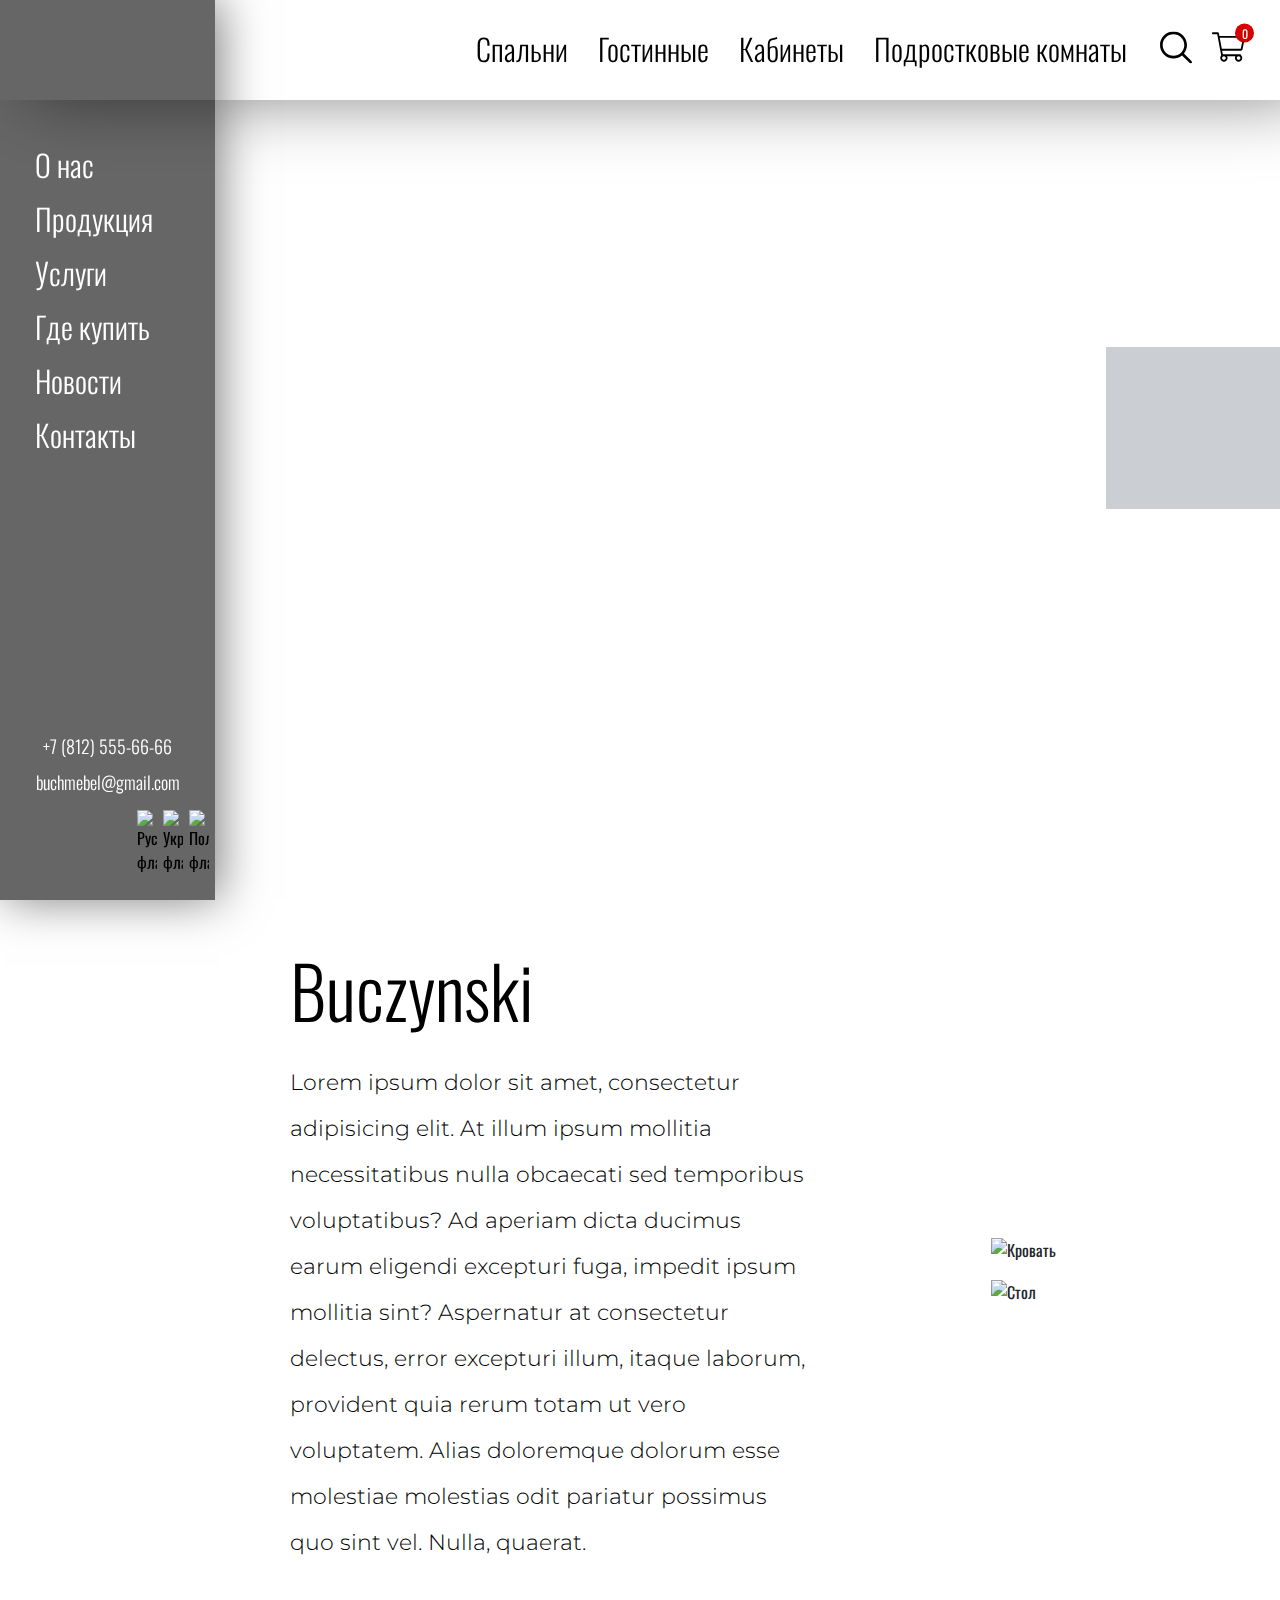
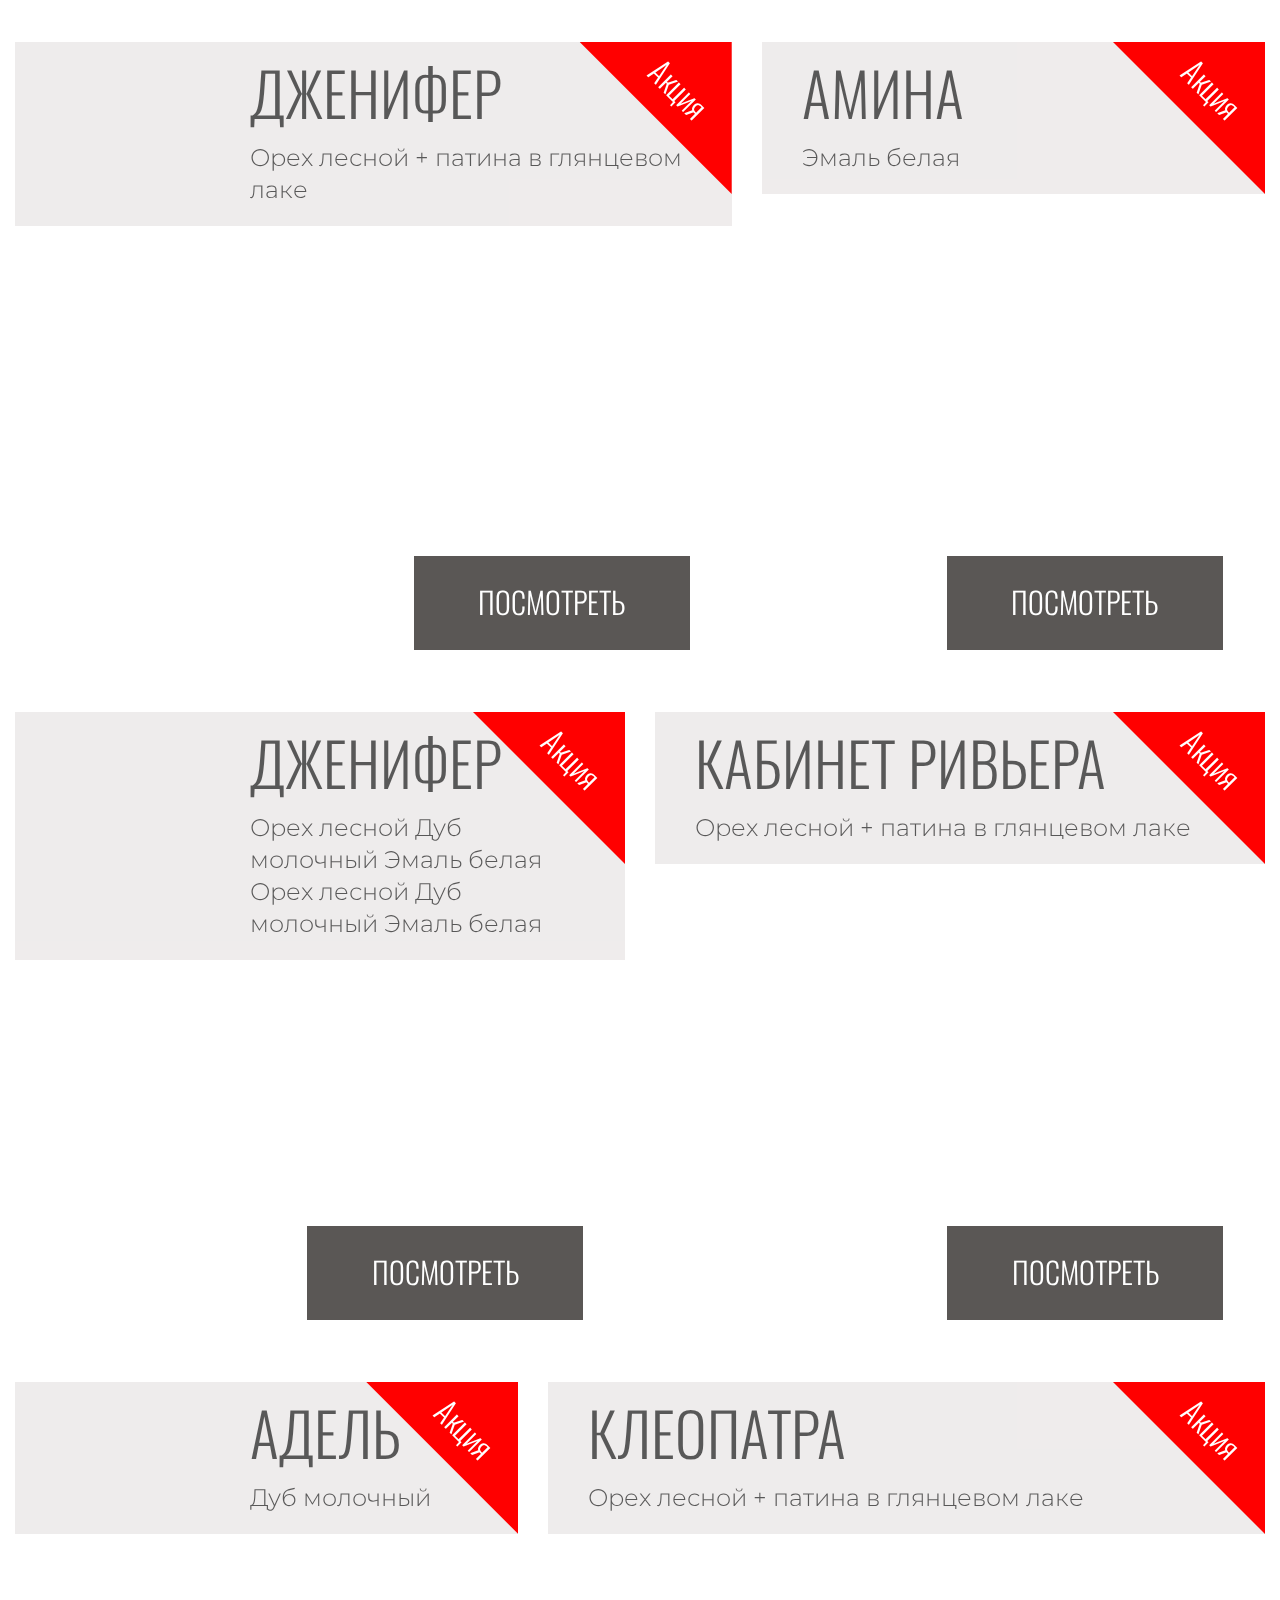
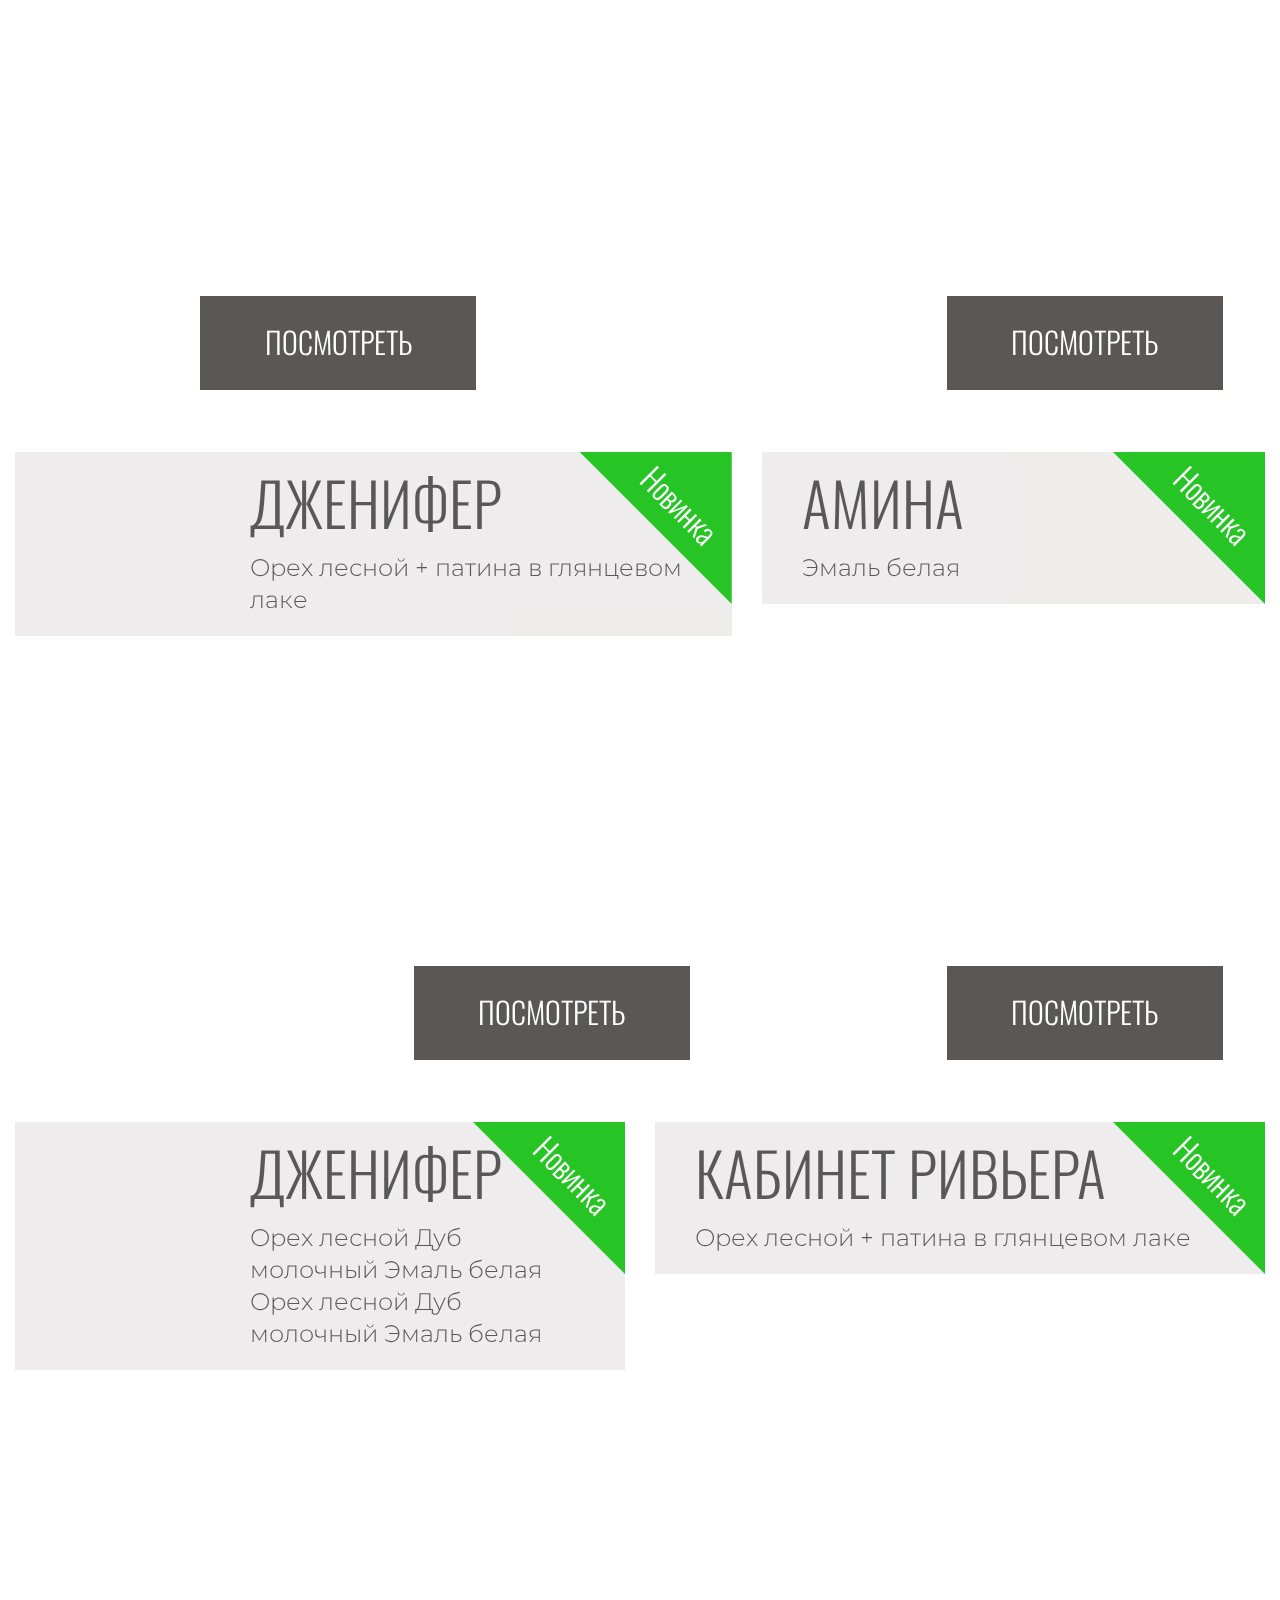
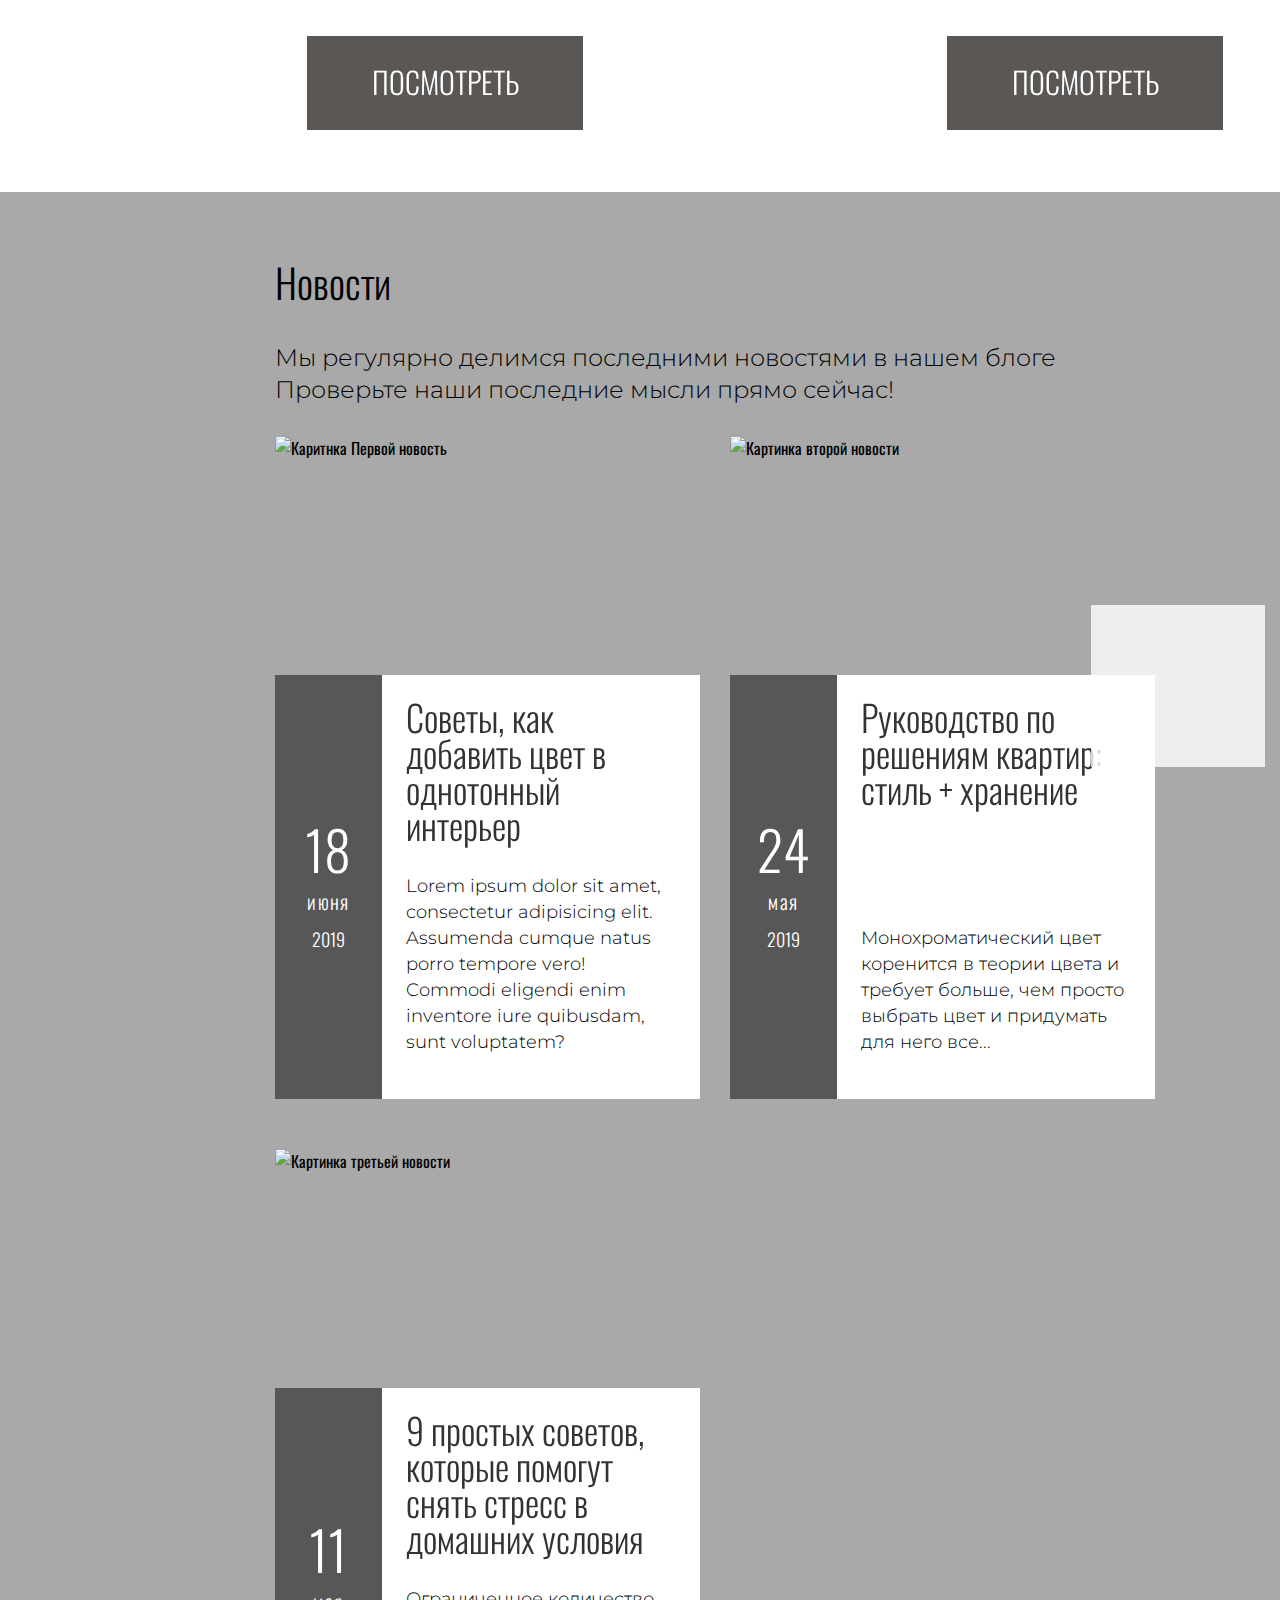
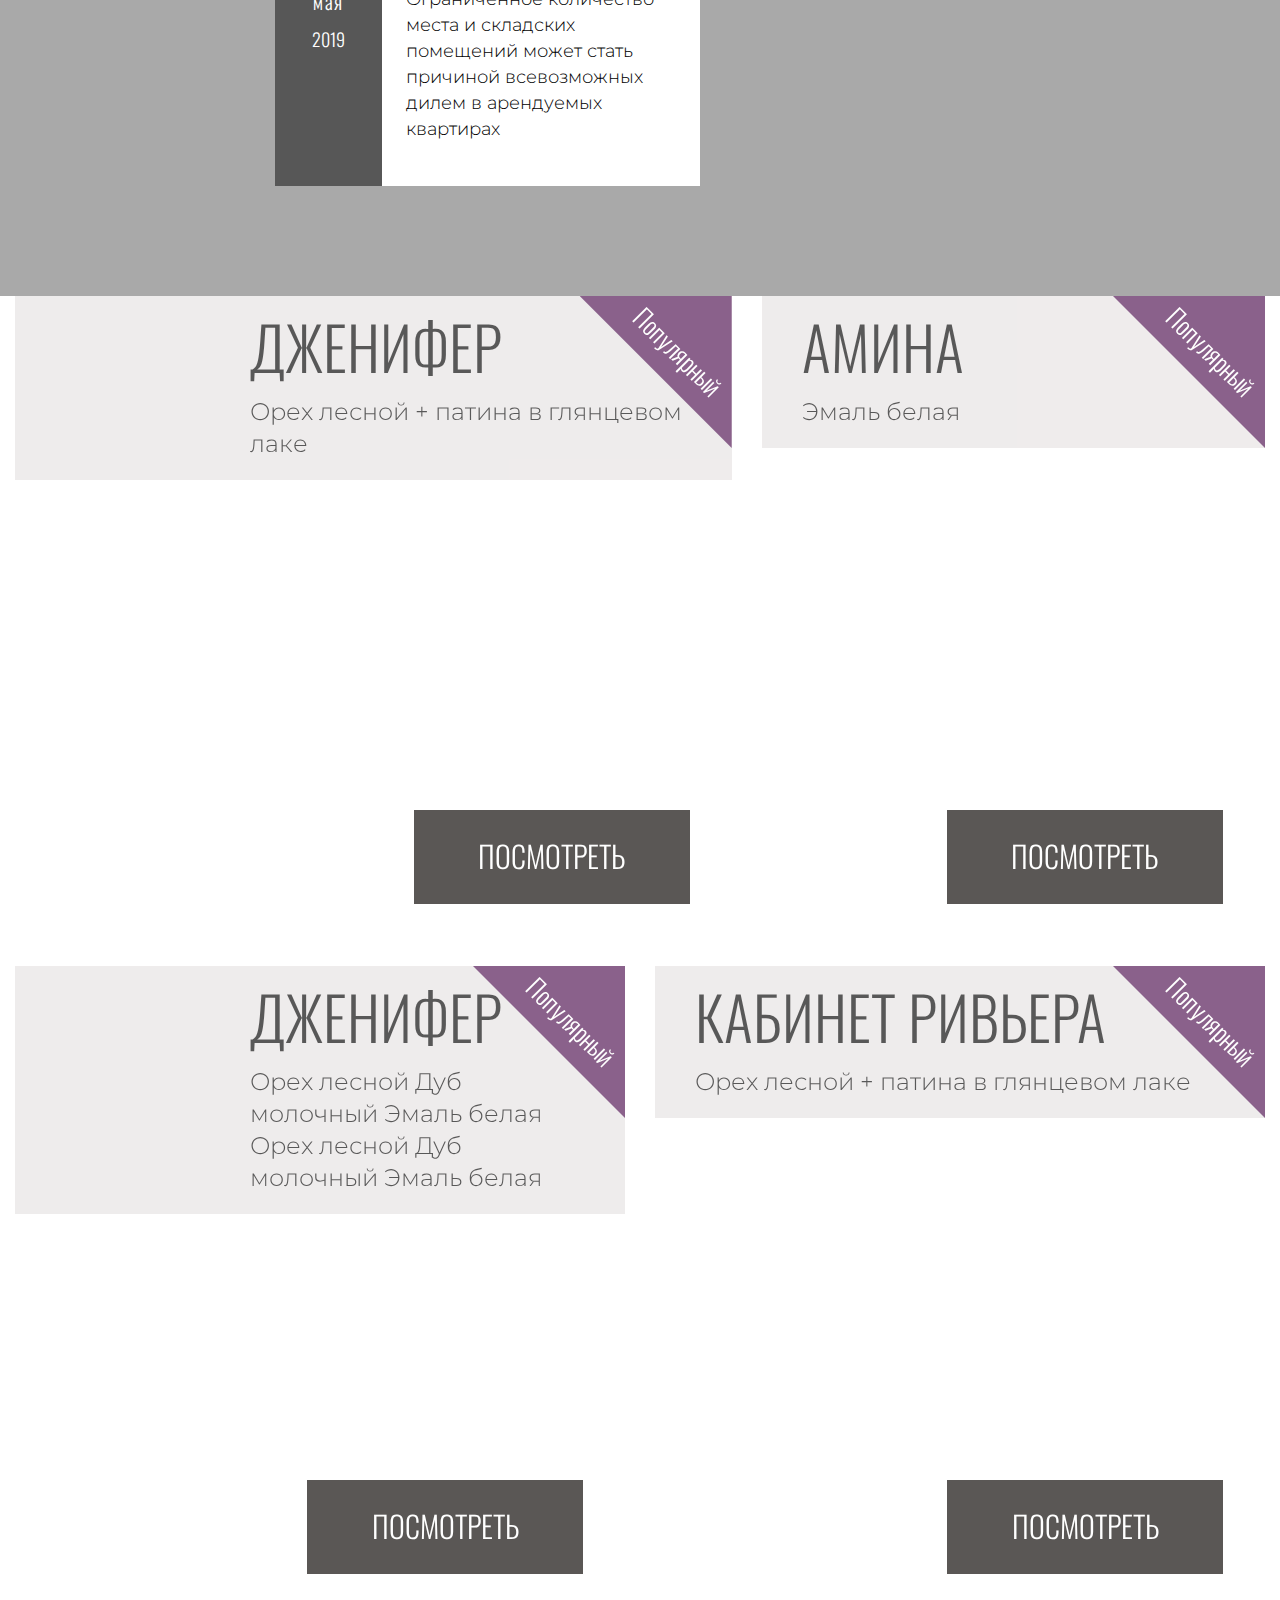
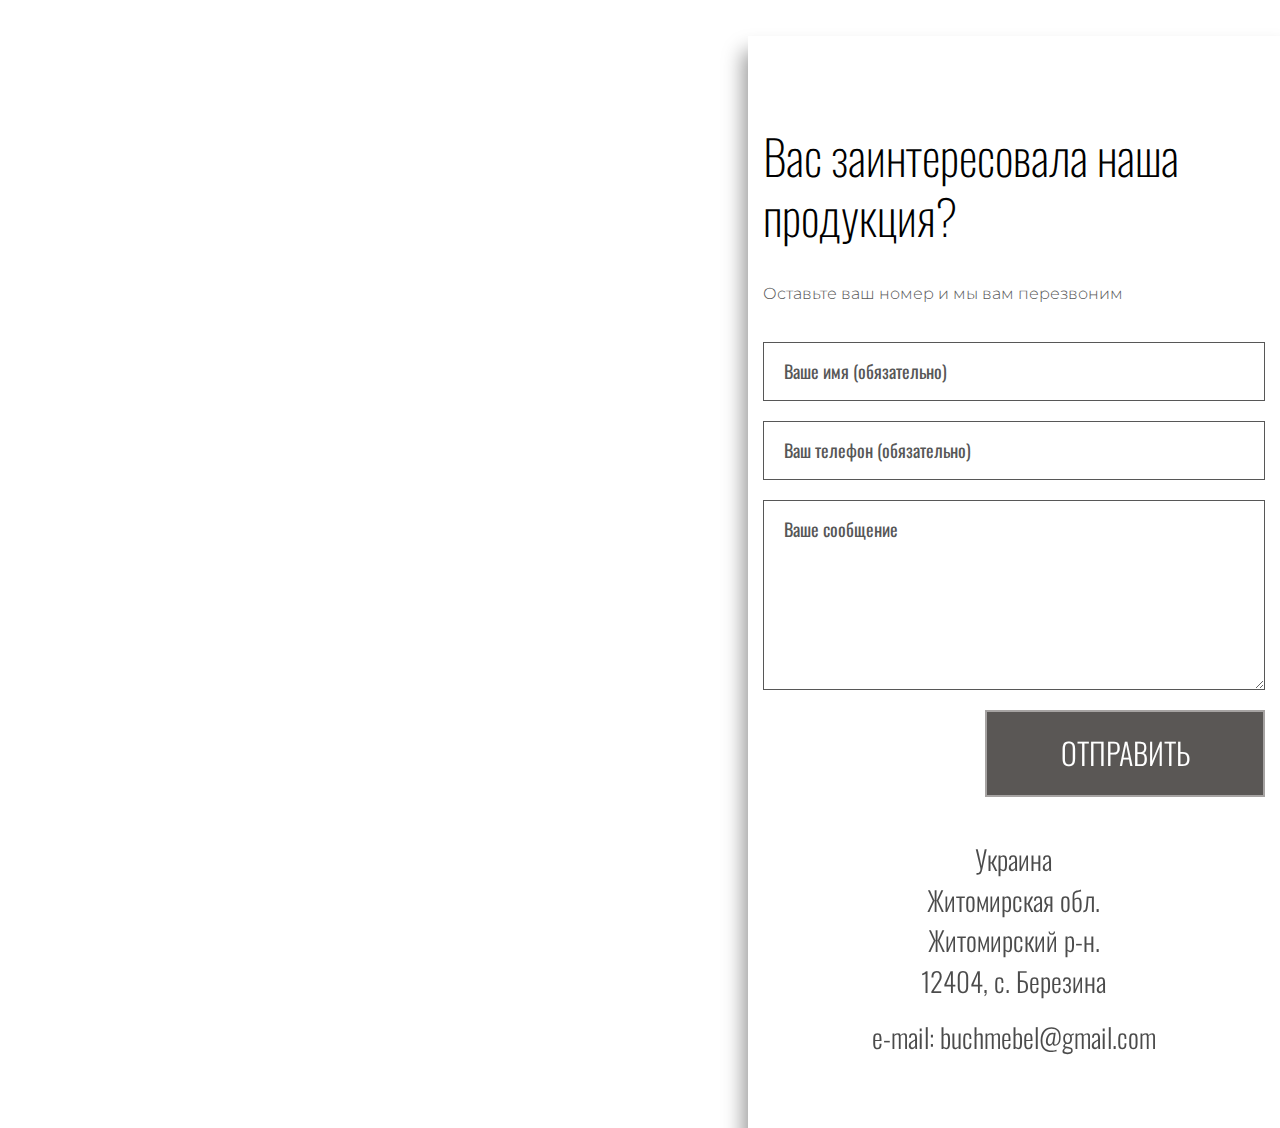
==== commit eb5251fd: "test" ====
--- a/src/index.html
+++ b/src/index.html
@@ -152,9 +152,9 @@
 			<div class="swiper-container promo-swiper">
 				<div class="swiper-wrapper">
 					<div class="swiper-slide" style="background-image: url('img/content/promo-slider.jpg')" aria-label="Slide 1"></div>
-					<div class="swiper-slide" style="background-image: url('img/content/catalog-promo.webp')"
+					<div class="swiper-slide" style="background-image: url('img/content/catalog-promo.jpg')"
 							 aria-label="Slide 2"></div>
-					<div class="swiper-slide" style="background-image: url('img/content/set-promo.webp')"
+					<div class="swiper-slide" style="background-image: url('img/content/set-promo.jpg')"
 							 aria-label="Slide 3"></div>
 				</div>
 
@@ -186,7 +186,7 @@
 			<ul class="top-products__list row">
 				<li class="col-12 col-xl-7">
 					<a href="" class="top-products__link product product--with-flag" style="background-image:
-					url('img/content/product1.webp')">
+					url('img/content/product1.jpg')">
 						<p class="product__flag product__flag--sale"></p>
 						<div class="product__layer">
 							<h3 class="product__title">ДЖЕНИФЕР</h3>
@@ -196,7 +196,7 @@
 					</a>
 				</li>
 				<li class="col-12 col-xl-5">
-					<a href="" class="top-products__link product product--with-flag" style="background-image: url('img/content/product2.webp')">
+					<a href="" class="top-products__link product product--with-flag" style="background-image: url('img/content/product2.jpg')">
 						<p class="product__flag product__flag--sale"></p>
 						<div class="product__layer">
 							<h3 class="product__title">АМИНА</h3>
@@ -206,7 +206,7 @@
 					</a>
 				</li>
 				<li class="col-12 col-xl-6">
-					<a href="" class="top-products__link product product--with-flag" style="background-image: url('img/content/product3.webp')">
+					<a href="" class="top-products__link product product--with-flag" style="background-image: url('img/content/product3.jpg')">
 						<p class="product__flag product__flag--sale"></p>
 						<div class="product__layer">
 							<h3 class="product__title">ДЖЕНИФЕР</h3>
@@ -218,7 +218,7 @@
 					</a>
 				</li>
 				<li class="col-12 col-xl-6">
-					<a href="" class="top-products__link product product--with-flag" style="background-image: url('img/content/product4.webp')">
+					<a href="" class="top-products__link product product--with-flag" style="background-image: url('img/content/product4.jpg')">
 						<p class="product__flag product__flag--sale"></p>
 						<div class="product__layer">
 							<h3 class="product__title">КАБИНЕТ РИВЬЕРА</h3>
@@ -228,7 +228,7 @@
 					</a>
 				</li>
 				<li class="col-12 col-xl-5">
-					<a href="" class="top-products__link product product--with-flag" style="background-image: url('img/content/product2.webp')">
+					<a href="" class="top-products__link product product--with-flag" style="background-image: url('img/content/product2.jpg')">
 						<p class="product__flag product__flag--sale"></p>
 						<div class="product__layer">
 							<h3 class="product__title">АДЕЛЬ</h3>
@@ -238,7 +238,7 @@
 					</a>
 				</li>
 				<li class="col-12 col-xl-7">
-					<a href="" class="top-products__link product product--with-flag" style="background-image: url('img/content/product1.webp')">
+					<a href="" class="top-products__link product product--with-flag" style="background-image: url('img/content/product1.jpg')">
 						<p class="product__flag product__flag--sale"></p>
 						<div class="product__layer">
 							<h3 class="product__title">КЛЕОПАТРА</h3>
@@ -251,7 +251,7 @@
 
 			<ul class="top-products__list">
 				<li class="col-12 col-xl-7">
-					<a href="" class="top-products__link product product--with-flag" style="background-image: url('img/content/product1.webp')">
+					<a href="" class="top-products__link product product--with-flag" style="background-image: url('img/content/product1.jpg')">
 						<p class="product__flag product__flag--new"></p>
 						<div class="product__layer">
 							<h3 class="product__title">ДЖЕНИФЕР</h3>
@@ -261,7 +261,7 @@
 					</a>
 				</li>
 				<li class="col-12 col-xl-5">
-					<a href="" class="top-products__link product product product--with-flag" style="background-image: url('img/content/product2.webp')">
+					<a href="" class="top-products__link product product product--with-flag" style="background-image: url('img/content/product2.jpg')">
 						<p class="product__flag product__flag--new"></p>
 						<div class="product__layer">
 							<h3 class="product__title">АМИНА</h3>
@@ -271,7 +271,7 @@
 					</a>
 				</li>
 				<li class="col-12 col-xl-6">
-					<a href="" class="top-products__link product product product--with-flag" style="background-image: url('img/content/product3.webp')">
+					<a href="" class="top-products__link product product product--with-flag" style="background-image: url('img/content/product3.jpg')">
 						<p class="product__flag product__flag--new"></p>
 						<div class="product__layer">
 							<h3 class="product__title">ДЖЕНИФЕР</h3>
@@ -283,7 +283,7 @@
 					</a>
 				</li>
 				<li class="col-12 col-xl-6">
-					<a href="" class="top-products__link product product product--with-flag" style="background-image: url('img/content/product4.webp')">
+					<a href="" class="top-products__link product product product--with-flag" style="background-image: url('img/content/product4.jpg')">
 						<p class="product__flag product__flag--new"></p>
 						<div class="product__layer">
 							<h3 class="product__title">КАБИНЕТ РИВЬЕРА</h3>
@@ -378,7 +378,7 @@
 			<!--	популярные товары-->
 			<ul class="top-products__list row">
 				<li class="col-12 col-xl-7">
-					<a href="" class="top-products__link product product product--with-flag" style="background-image: url('img/content/product1.webp')">
+					<a href="" class="top-products__link product product product--with-flag" style="background-image: url('img/content/product1.jpg')">
 						<p class="product__flag product__flag--popular"></p>
 						<div class="product__layer">
 							<h3 class="product__title">ДЖЕНИФЕР</h3>
@@ -388,7 +388,7 @@
 					</a>
 				</li>
 				<li class="col-12 col-xl-5">
-					<a href="" class="top-products__link product product product--with-flag" style="background-image: url('img/content/product2.webp')">
+					<a href="" class="top-products__link product product product--with-flag" style="background-image: url('img/content/product2.jpg')">
 						<p class="product__flag product__flag--popular"></p>
 						<div class="product__layer">
 							<h3 class="product__title">АМИНА</h3>
@@ -398,7 +398,7 @@
 					</a>
 				</li>
 				<li class="col-12 col-xl-6">
-					<a href="" class="top-products__link product product product--with-flag" style="background-image: url('img/content/product3.webp')">
+					<a href="" class="top-products__link product product product--with-flag" style="background-image: url('img/content/product3.jpg')">
 						<p class="product__flag product__flag--popular"></p>
 						<div class="product__layer">
 							<h3 class="product__title">ДЖЕНИФЕР</h3>
@@ -410,7 +410,7 @@
 					</a>
 				</li>
 				<li class="col-12 col-xl-6">
-					<a href="" class="top-products__link product product product--with-flag" style="background-image: url('img/content/product4.webp')">
+					<a href="" class="top-products__link product product product--with-flag" style="background-image: url('img/content/product4.jpg')">
 						<p class="product__flag product__flag--popular"></p>
 						<div class="product__layer">
 							<h3 class="product__title">КАБИНЕТ РИВЬЕРА</h3>
--- a/src/css/style.css
+++ b/src/css/style.css
@@ -16,6 +16,9 @@
 *::before,
 *::after {
 	box-sizing: inherit;
+	-webkit-font-smoothing: antialiased;
+	-moz-osx-font-smoothing: grayscale;
+	-webkit-text-size-adjust: none;
 }
 
 body {
@@ -438,6 +441,8 @@
 	background-size: cover;
 	background-repeat: no-repeat;
 
+	overflow: hidden;
+
 	transition: all 0.5s ease-in-out;
 }
 
@@ -487,8 +492,9 @@
 
 .product--with-flag .product__flag--new::before {
 	content: 'Новинка';
-	transform: rotate(45deg) translate(70px, 4px);
+	transform: rotate(45deg) translate(68px, 4px);
 	font-size: 31px;
+	/* text-align: center; */
 }
 
 .product--with-flag .product__flag--popular {
@@ -1189,7 +1195,7 @@
 	order: 1;
 	width: 527px;
 	flex: 1 0 450px;
-	height: 296px;
+	/* height: 296px; */
 	background-size: cover;
 	background-repeat: no-repeat;
 	background-position: center;
@@ -1200,6 +1206,7 @@
 	flex: 1 0 151px;
 	width: 132px;
 	display: flex;
+	min-height: 296px;
 	flex-direction: column;
 	position: relative;
 	background-color: rgb(87, 87, 87);
@@ -1233,7 +1240,7 @@
 	font-size: 45px;
 	font-weight: 300;
 	line-height: 60px;
-	margin-bottom: 0;
+	margin-bottom: 12px;
 }
 
 .cart__info p {
@@ -1242,7 +1249,6 @@
 	font-size: 16px;
 	font-weight: 300;
 	line-height: 1.5;
-	padding-right: 50px;
 }
 
 .cart__order {
@@ -1301,7 +1307,7 @@
 .operator,
 .cart__price {
 	font-family: var(--oswald);
-	font-size: 18px;
+	font-size: 19px;
 	font-weight: 300;
 	line-height: 1.5;
 }
@@ -1340,7 +1346,7 @@
 }
 
 .cart__cost {
-	margin-bottom: 27px;
+	margin-bottom: 24px;
 }
 
 .cart__summary {
@@ -1357,7 +1363,7 @@
 	top: 50%;
 	left: 50%;
 
-	width: 16px;
+	width: 14px;
 	height: 2px;
 
 	background-color: #ffffff;
@@ -1381,10 +1387,23 @@
 	margin: 0;
 }
 
+.cart__ful-sum {
+	color: #ffffff;
+	font-family: var(--oswald);
+	font-size: 25px;
+	font-weight: 300;
+	line-height: 1;
+}
+
 .cart__sum-currency {
 	font-size: 26px;
 }
 
+.modal--buy {
+	width: 815px;
+	height: 1078px;
+	box-shadow: 0 0 50px rgba(0, 0, 0, 0.56);
+}
 
 
 
@@ -1471,6 +1490,22 @@
 		width: 60%;
 		align-items: flex-start;
 	}
+
+	.cart__info h3 {
+		font-size: 40px;
+		line-height: 1.4;
+	}
+
+	.cart__link {
+		width: 80%;
+		flex-wrap: wrap;
+		min-width: 710px;
+	}
+
+	.cart__info {
+		order: -1;
+		flex: 1 0 100%;
+	}
 }
 
 
@@ -1487,9 +1522,14 @@
 	.hero__wrapper,
 	.news__wrapper,
 	.footer__wrapper,
-	.set__wrapper {
+	.set__wrapper,
+	.cart__wrapper {
 		width: 100%;
 		margin-left: 0;
+	}
+
+	.cart__wrapper {
+		padding: 80px 30px 20px 30px;
 	}
 
 	.promo {
@@ -1522,6 +1562,11 @@
 		zoom: 0.8;
 	}
 
+	.cart__order {
+		width: 80%;
+		min-width: 710px;
+	}
+
 	.product {
 		background-size: cover;
 	}
@@ -1533,7 +1578,7 @@
 	}
 
 	.product__layer {
-		padding: 20px 40px;
+		padding: 20px 40px 20px 14px;
 	}
 
 	.top-products__list li:nth-of-type(odd) .product__layer {
@@ -1727,6 +1772,7 @@
 		font-size: 30px;
 		font-weight: 300;
 		line-height: 54px;
+		text-align: center;
 	}
 
 	.site-icons__link svg {
@@ -1867,6 +1913,29 @@
 	.single-set__order {
 		margin-top: 28px;
 	}
+
+	.cart {
+		zoom: 0.8;
+	}
+
+	.cart__wrapper {
+		padding: 120px 45px 0 45px;
+	}
+
+	.cart__link {
+		width: 100%;
+		min-width: auto;
+	}
+
+	.cart__order {
+		width: 100%;
+		min-width: auto;
+	}
+
+	.product--with-flag .product__flag--popular::before {
+		transform: rotate(45deg) translate(62px, 10px);
+		font-size: 24px;
+	}
 }
 
 
@@ -1874,6 +1943,8 @@
 @media (max-width: 570px) {
 	.site-nav--active {
 		align-items: center;
+		padding-right: 15px;
+		padding-left: 15px;
 	}
 
 	.form__wrapper {
@@ -1890,6 +1961,11 @@
 		text-align: center;
 	}
 
+	.site-nav__link,
+	.left-nav__link {
+		font-size: 27px;
+	}
+
 	.site-icons {
 		margin-top: 8px;
 	}
@@ -1907,7 +1983,49 @@
 	.promo {
 		min-height: 221px;
 	}
-}
+
+	.cart__title {
+		font-size: 62px;
+	}
+
+	.cart__wrapper {
+		padding: 120px 32px 0 32px;
+	}
+
+	.cart__link {
+		width: 100%;
+		min-width: auto;
+
+		flex-direction: column;
+	}
+
+	.cart__img-wrapper {
+		width: 100%;
+		max-height: 290px;
+	}
+
+	.cart__control {
+		width: 100%;
+		min-height: auto;
+		flex-direction: row;
+		padding: 20px;
+		justify-content: center;
+	}
+
+	.cart__control-wrapper {
+		margin: 0;
+	}
+
+	.cart__order {
+		flex-direction: column;
+		margin-top: 72px;
+	}
+
+	.cart__sum {
+		margin-bottom: 30px;
+	}
+}
+
 
 @media (max-width: 500px) {
 	.single-set__right-side {
@@ -1957,16 +2075,19 @@
 		opacity: 1;
 		right: -26px;
 	}
-}
-
-
-
-
-
-
-
-
-
-
-
-
+
+	.product--with-flag .product__flag--new::before {
+		transform: rotate(45deg) translate(54px, 12px);
+	}
+}
+
+@media (max-width: 430px) {
+	.cart__img-wrapper {
+		max-height: 250px;
+	}
+}
+
+
+
+
+
--- a/src/css/style.min.css
+++ b/src/css/style.min.css
@@ -20,6 +20,7 @@
 	box-sizing: inherit;
 	-webkit-font-smoothing: antialiased;
 	-moz-osx-font-smoothing: grayscale;
+	-webkit-text-size-adjust: none;
 }
 
 body {
@@ -512,6 +513,8 @@
 	background-size: cover;
 	background-repeat: no-repeat;
 
+	overflow: hidden;
+
 	-webkit-transition: all 0.5s ease-in-out;
 
 	-o-transition: all 0.5s ease-in-out;
@@ -571,10 +574,11 @@
 
 .product--with-flag .product__flag--new::before {
 	content: 'Новинка';
-	-webkit-transform: rotate(45deg) translate(70px, 4px);
-	-ms-transform: rotate(45deg) translate(70px, 4px);
-	transform: rotate(45deg) translate(70px, 4px);
+	-webkit-transform: rotate(45deg) translate(68px, 4px);
+	-ms-transform: rotate(45deg) translate(68px, 4px);
+	transform: rotate(45deg) translate(68px, 4px);
 	font-size: 31px;
+	/* text-align: center; */
 }
 
 .product--with-flag .product__flag--popular {
@@ -1655,6 +1659,12 @@
 	font-size: 26px;
 }
 
+.modal--buy {
+	width: 815px;
+	height: 1078px;
+	-webkit-box-shadow: 0 0 50px rgba(0, 0, 0, 0.56);
+	box-shadow: 0 0 50px rgba(0, 0, 0, 0.56);
+}
 
 
 
@@ -1857,7 +1867,7 @@
 	}
 
 	.product__layer {
-		padding: 20px 40px;
+		padding: 20px 40px 20px 14px;
 	}
 
 	.top-products__list li:nth-of-type(odd) .product__layer {
@@ -2119,6 +2129,7 @@
 		font-size: 30px;
 		font-weight: 300;
 		line-height: 54px;
+		text-align: center;
 	}
 
 	.site-icons__link svg {
@@ -2308,6 +2319,13 @@
 		width: 100%;
 		min-width: auto;
 	}
+
+	.product--with-flag .product__flag--popular::before {
+		-webkit-transform: rotate(45deg) translate(62px, 10px);
+		-ms-transform: rotate(45deg) translate(62px, 10px);
+		transform: rotate(45deg) translate(62px, 10px);
+		font-size: 24px;
+	}
 }
 
 
@@ -2317,6 +2335,8 @@
 		-webkit-box-align: center;
 		-ms-flex-align: center;
 		align-items: center;
+		padding-right: 15px;
+		padding-left: 15px;
 	}
 
 	.form__wrapper {
@@ -2333,6 +2353,11 @@
 
 	.left-nav__list {
 		text-align: center;
+	}
+
+	.site-nav__link,
+	.left-nav__link {
+		font-size: 27px;
 	}
 
 	.site-icons {
@@ -2469,6 +2494,12 @@
 		opacity: 1;
 		right: -26px;
 	}
+
+	.product--with-flag .product__flag--new::before {
+		-webkit-transform: rotate(45deg) translate(54px, 12px);
+		-ms-transform: rotate(45deg) translate(54px, 12px);
+		transform: rotate(45deg) translate(54px, 12px);
+	}
 }
 
 @media (max-width: 430px) {
@@ -2476,3 +2507,7 @@
 		max-height: 250px;
 	}
 }
+
+
+
+
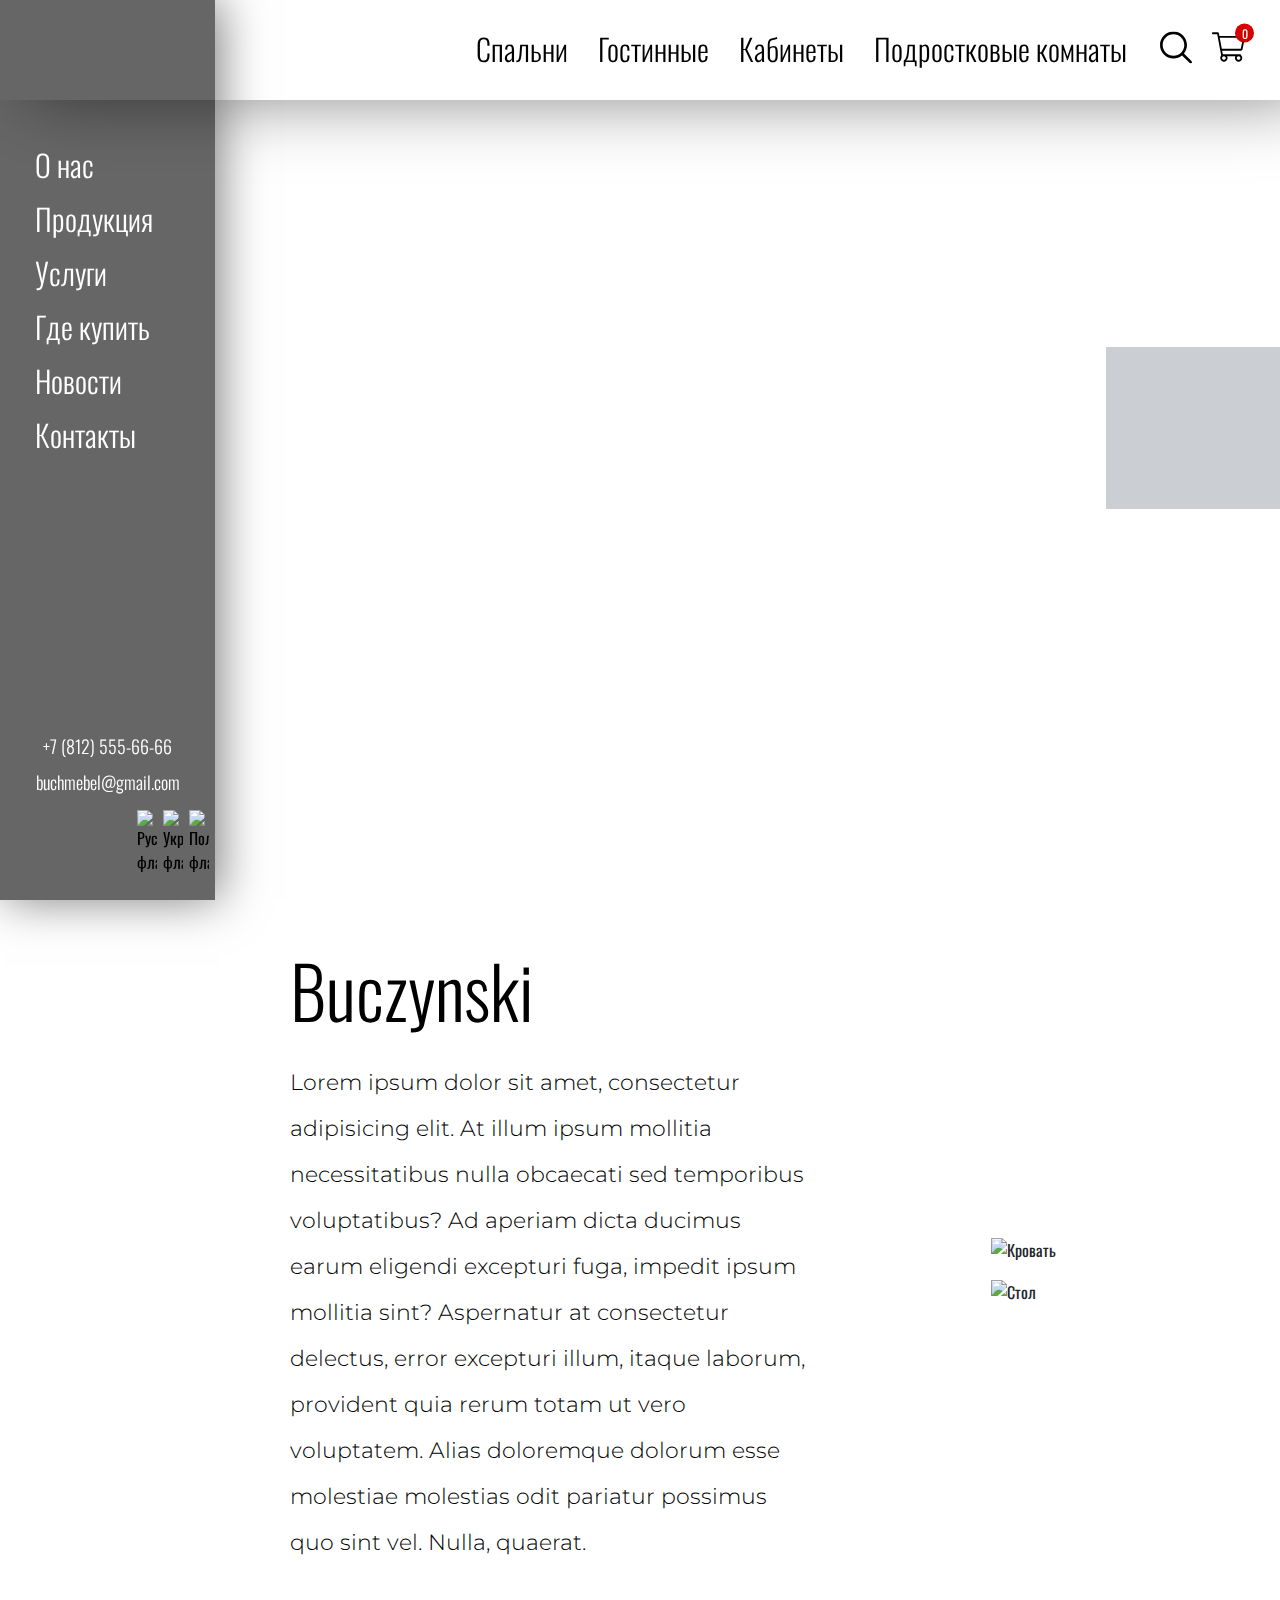
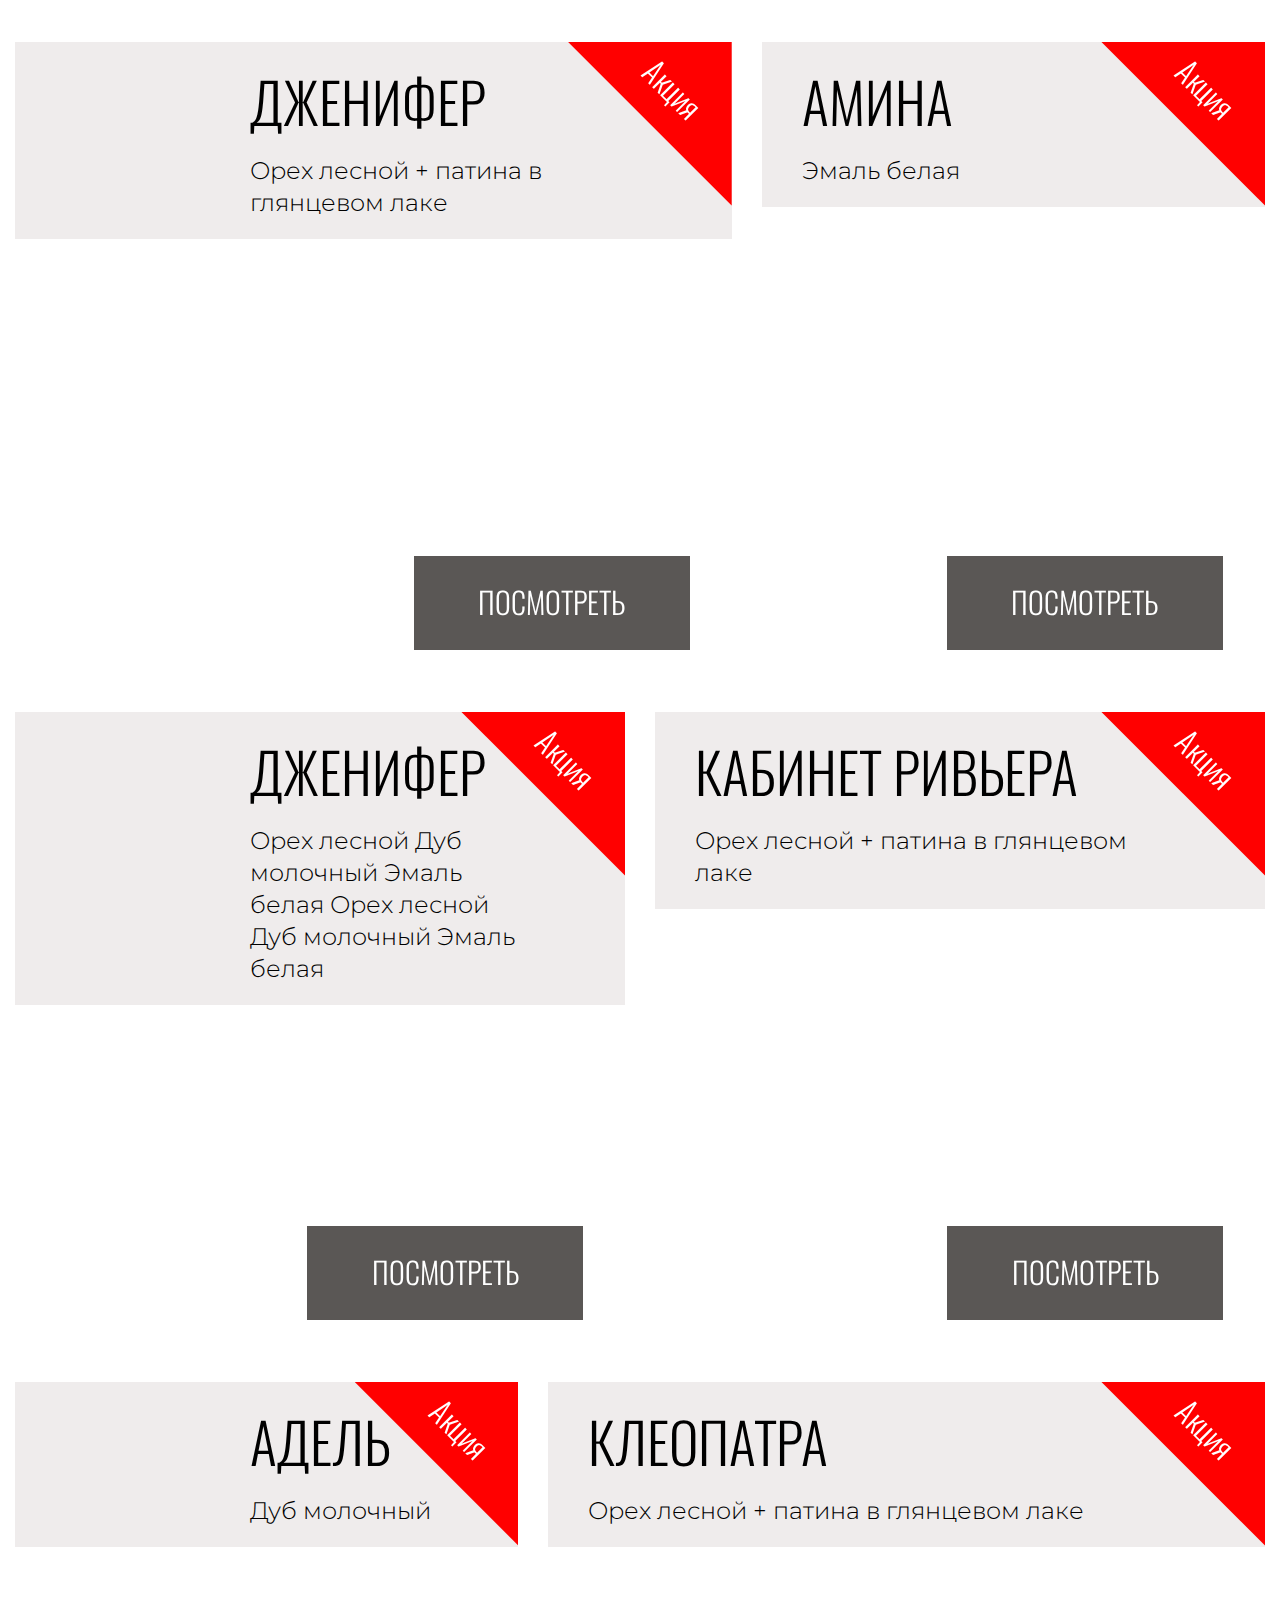
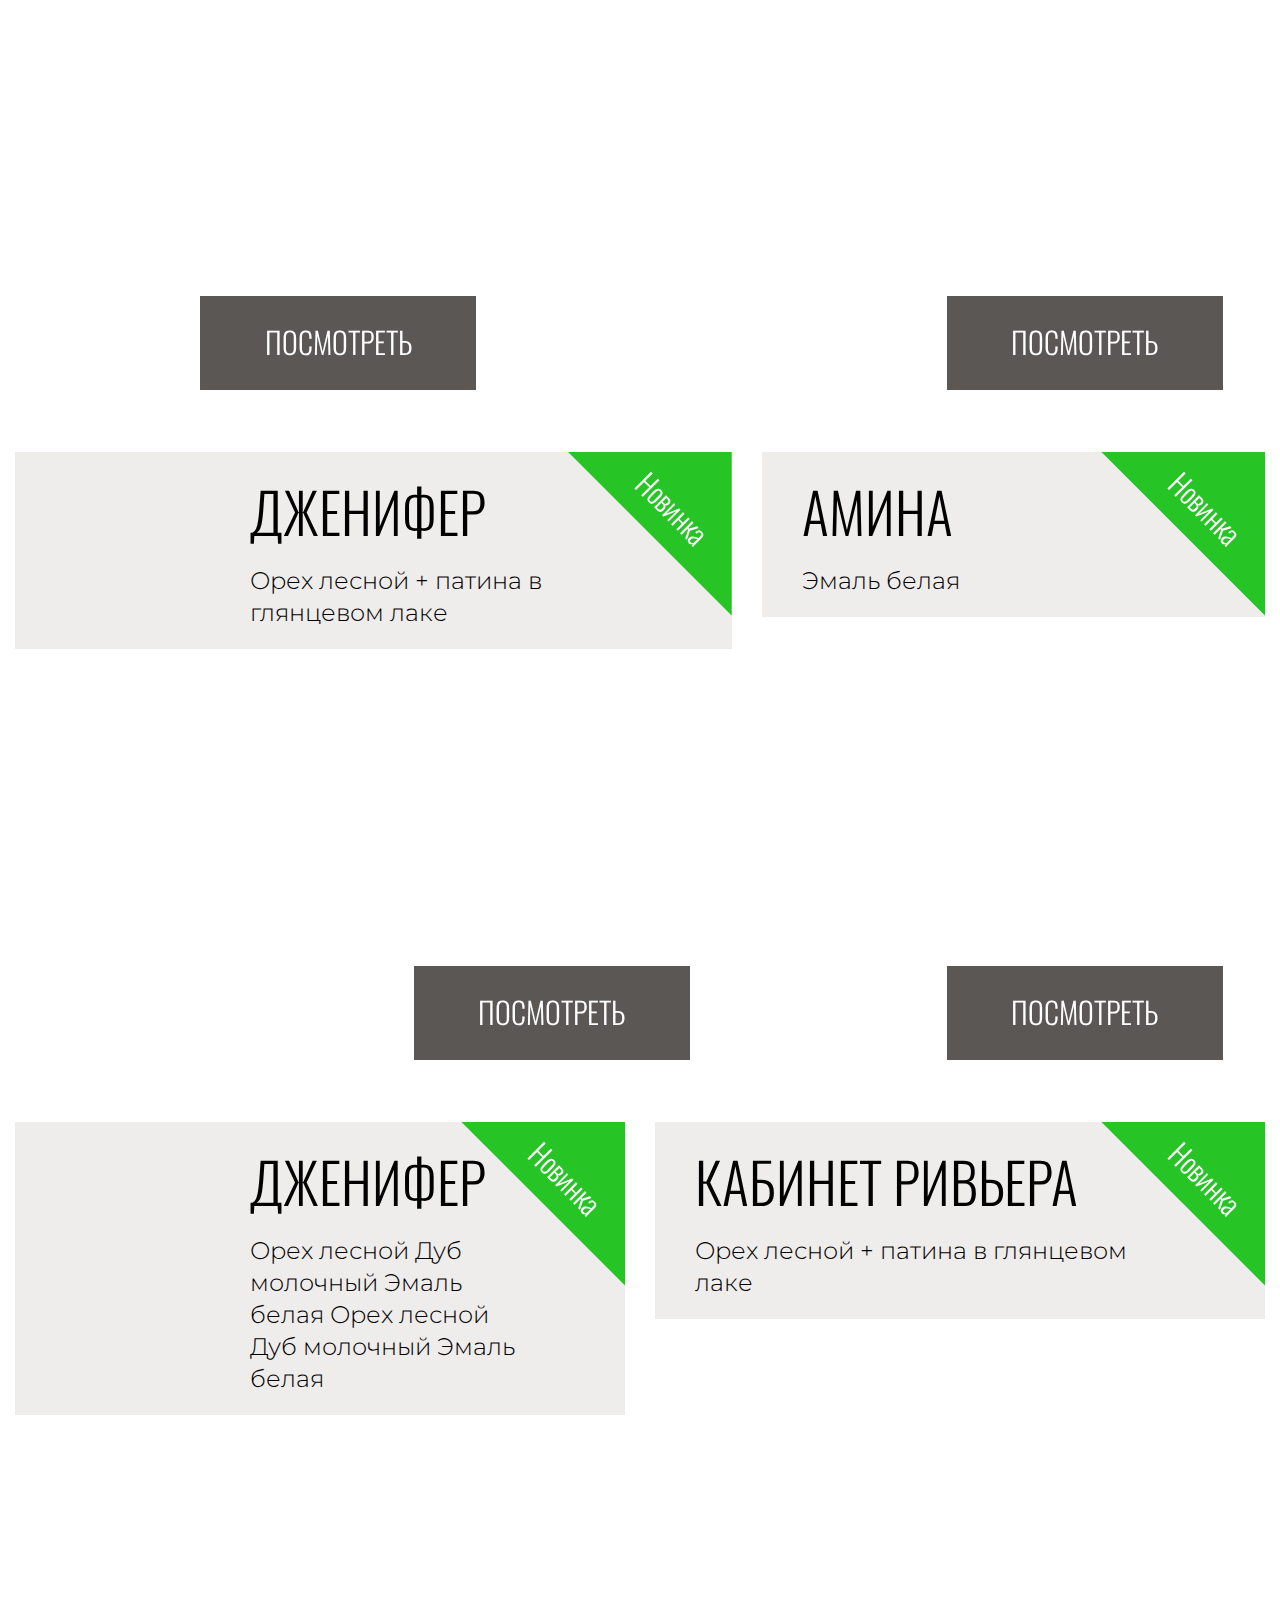
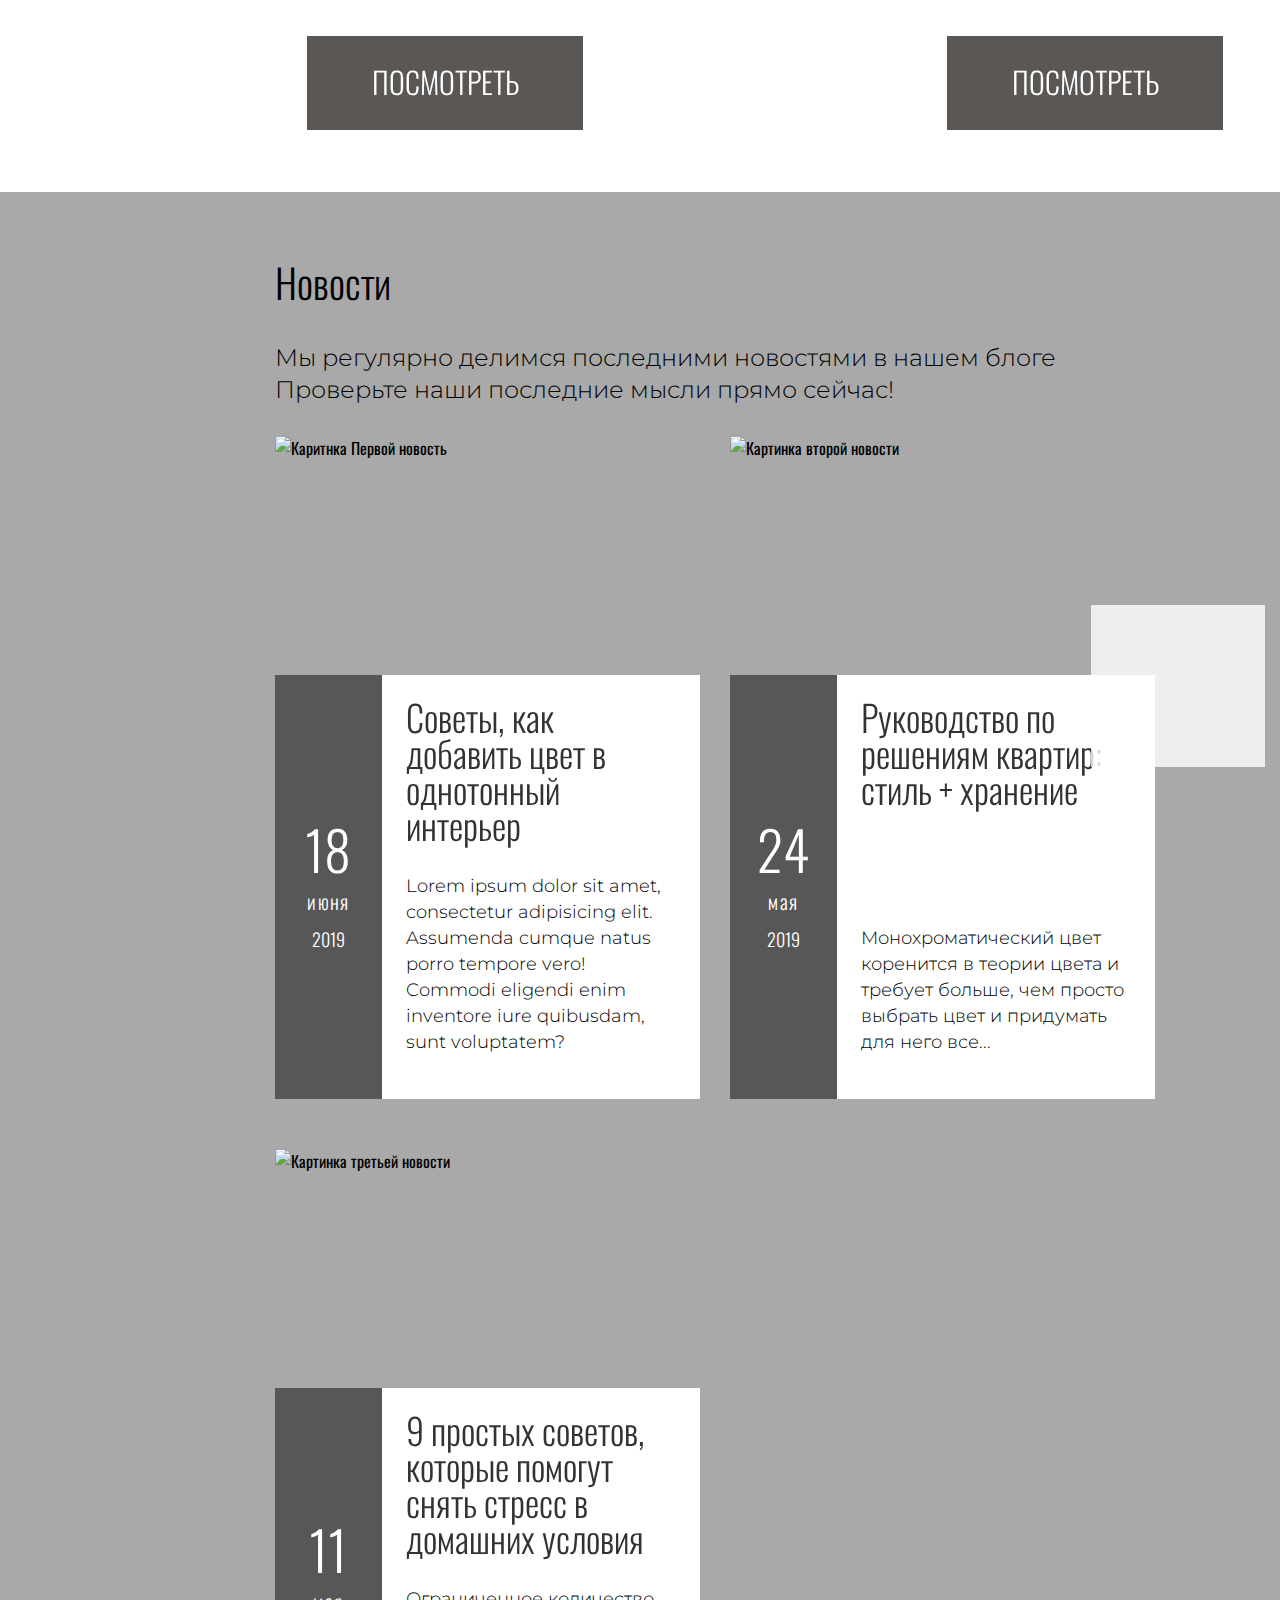
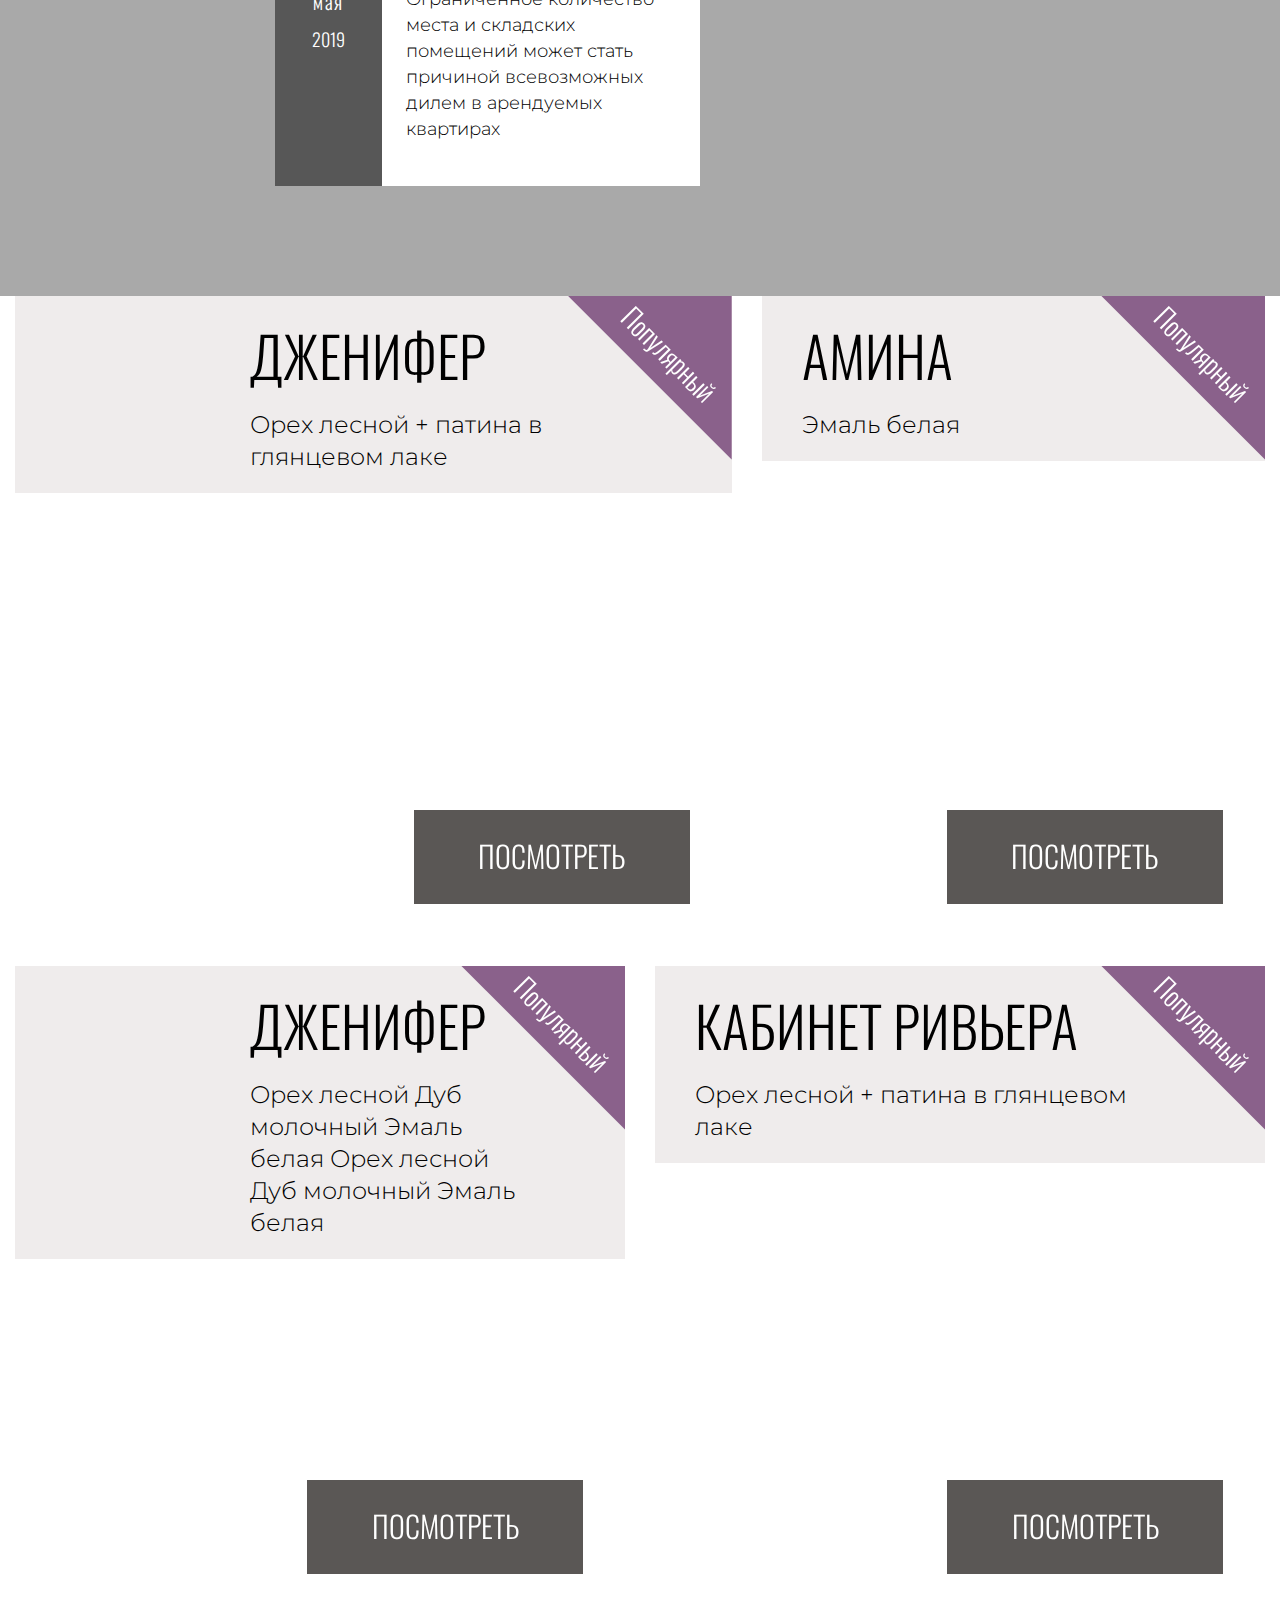
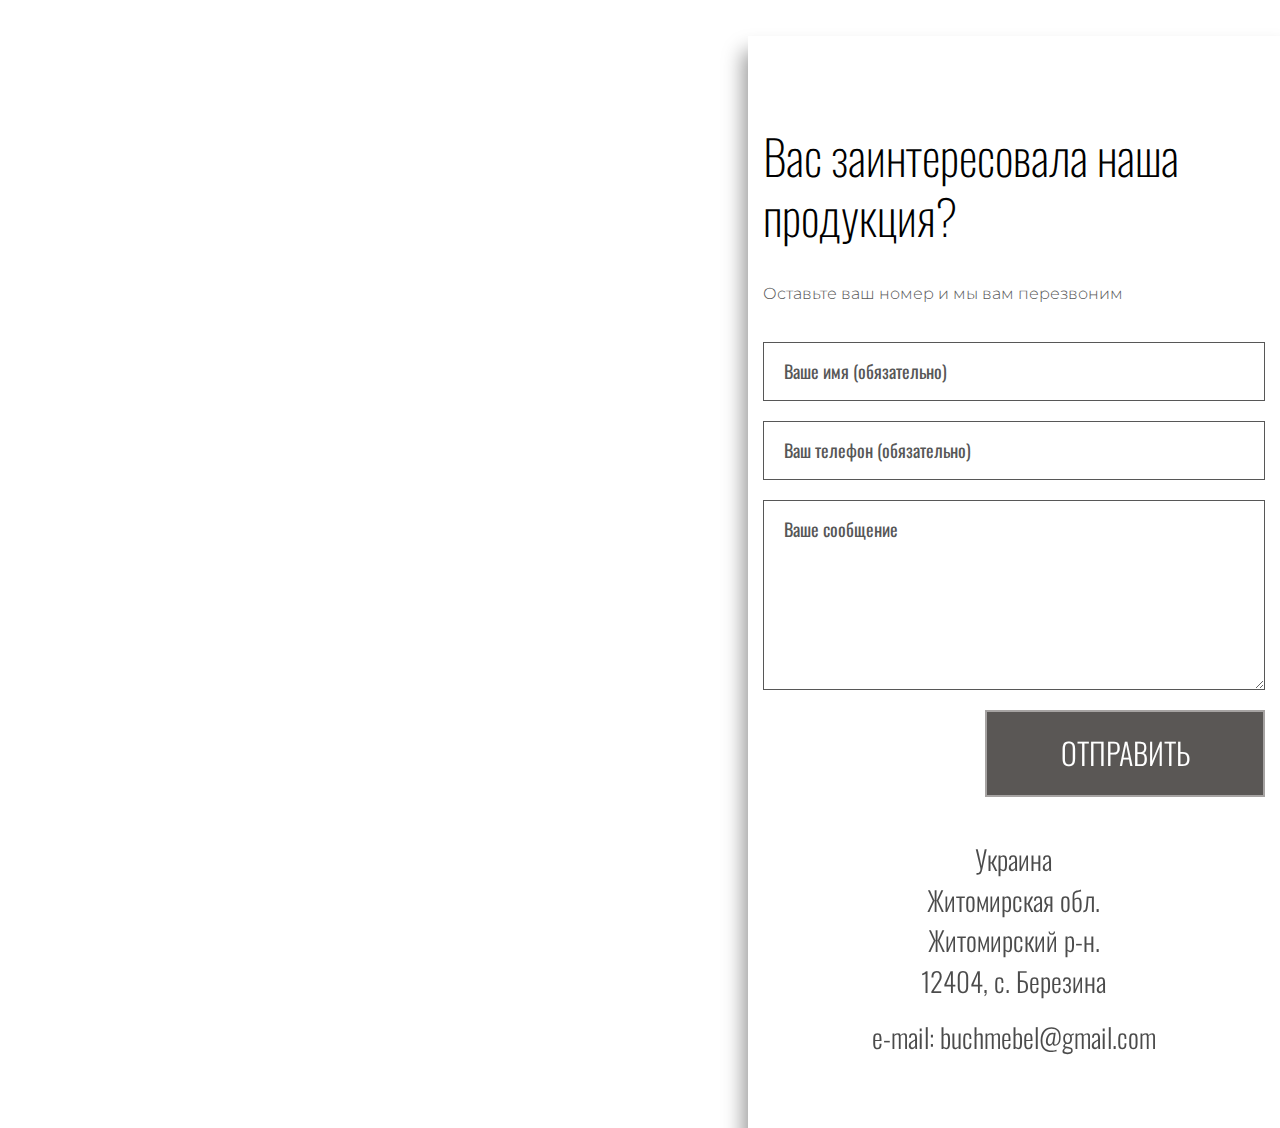
==== commit 36bc5d41: "modal-form" ====
--- a/src/index.html
+++ b/src/index.html
@@ -14,8 +14,8 @@
 	<link rel="stylesheet" href="css/all.css">
 	<link rel="stylesheet" href="css/swiper.min.css">
 
-<!--	<link rel="stylesheet" href="css/style.css">-->
-	<link rel="stylesheet" href="css/style.min.css">
+	<link rel="stylesheet" href="css/style.css">
+<!--	<link rel="stylesheet" href="css/style.min.css">-->
 
 	<title>Buczynski</title>
 </head>
@@ -185,10 +185,9 @@
 		<section class="top-products">
 			<ul class="top-products__list row">
 				<li class="col-12 col-xl-7">
-					<a href="" class="top-products__link product product--with-flag" style="background-image:
-					url('img/content/product1.jpg')">
-						<p class="product__flag product__flag--sale"></p>
-						<div class="product__layer">
+					<a href="" class="top-products__link product product--with-flag" style="background-image: url('img/content/product1.jpg')">
+						<div class="product__layer">
+							<p class="product__flag product__flag--sale"></p>
 							<h3 class="product__title">ДЖЕНИФЕР</h3>
 							<p class="product__description">Орех лесной + патина в глянцевом лаке</p>
 						</div>
@@ -197,8 +196,8 @@
 				</li>
 				<li class="col-12 col-xl-5">
 					<a href="" class="top-products__link product product--with-flag" style="background-image: url('img/content/product2.jpg')">
-						<p class="product__flag product__flag--sale"></p>
-						<div class="product__layer">
+						<div class="product__layer">
+							<p class="product__flag product__flag--sale"></p>
 							<h3 class="product__title">АМИНА</h3>
 							<p class="product__description">Эмаль белая</p>
 						</div>
@@ -207,8 +206,8 @@
 				</li>
 				<li class="col-12 col-xl-6">
 					<a href="" class="top-products__link product product--with-flag" style="background-image: url('img/content/product3.jpg')">
-						<p class="product__flag product__flag--sale"></p>
-						<div class="product__layer">
+						<div class="product__layer">
+							<p class="product__flag product__flag--sale"></p>
 							<h3 class="product__title">ДЖЕНИФЕР</h3>
 							<p class="product__description">
 								Орех лесной Дуб молочный Эмаль белая Орех лесной Дуб молочный Эмаль белая
@@ -219,8 +218,8 @@
 				</li>
 				<li class="col-12 col-xl-6">
 					<a href="" class="top-products__link product product--with-flag" style="background-image: url('img/content/product4.jpg')">
-						<p class="product__flag product__flag--sale"></p>
-						<div class="product__layer">
+						<div class="product__layer">
+							<p class="product__flag product__flag--sale"></p>
 							<h3 class="product__title">КАБИНЕТ РИВЬЕРА</h3>
 							<p class="product__description">Орех лесной + патина в глянцевом лаке</p>
 						</div>
@@ -229,8 +228,8 @@
 				</li>
 				<li class="col-12 col-xl-5">
 					<a href="" class="top-products__link product product--with-flag" style="background-image: url('img/content/product2.jpg')">
-						<p class="product__flag product__flag--sale"></p>
-						<div class="product__layer">
+						<div class="product__layer">
+							<p class="product__flag product__flag--sale"></p>
 							<h3 class="product__title">АДЕЛЬ</h3>
 							<p class="product__description">Дуб молочный</p>
 						</div>
@@ -239,8 +238,8 @@
 				</li>
 				<li class="col-12 col-xl-7">
 					<a href="" class="top-products__link product product--with-flag" style="background-image: url('img/content/product1.jpg')">
-						<p class="product__flag product__flag--sale"></p>
-						<div class="product__layer">
+						<div class="product__layer">
+							<p class="product__flag product__flag--sale"></p>
 							<h3 class="product__title">КЛЕОПАТРА</h3>
 							<p class="product__description">Орех лесной + патина в глянцевом лаке</p>
 						</div>
@@ -252,8 +251,8 @@
 			<ul class="top-products__list">
 				<li class="col-12 col-xl-7">
 					<a href="" class="top-products__link product product--with-flag" style="background-image: url('img/content/product1.jpg')">
-						<p class="product__flag product__flag--new"></p>
-						<div class="product__layer">
+						<div class="product__layer">
+							<p class="product__flag product__flag--new"></p>
 							<h3 class="product__title">ДЖЕНИФЕР</h3>
 							<p class="product__description">Орех лесной + патина в глянцевом лаке</p>
 						</div>
@@ -262,8 +261,8 @@
 				</li>
 				<li class="col-12 col-xl-5">
 					<a href="" class="top-products__link product product product--with-flag" style="background-image: url('img/content/product2.jpg')">
-						<p class="product__flag product__flag--new"></p>
-						<div class="product__layer">
+						<div class="product__layer">
+							<p class="product__flag product__flag--new"></p>
 							<h3 class="product__title">АМИНА</h3>
 							<p class="product__description">Эмаль белая</p>
 						</div>
@@ -272,8 +271,8 @@
 				</li>
 				<li class="col-12 col-xl-6">
 					<a href="" class="top-products__link product product product--with-flag" style="background-image: url('img/content/product3.jpg')">
-						<p class="product__flag product__flag--new"></p>
-						<div class="product__layer">
+						<div class="product__layer">
+							<p class="product__flag product__flag--new"></p>
 							<h3 class="product__title">ДЖЕНИФЕР</h3>
 							<p class="product__description">
 								Орех лесной Дуб молочный Эмаль белая Орех лесной Дуб молочный Эмаль белая
@@ -285,6 +284,7 @@
 				<li class="col-12 col-xl-6">
 					<a href="" class="top-products__link product product product--with-flag" style="background-image: url('img/content/product4.jpg')">
 						<p class="product__flag product__flag--new"></p>
+
 						<div class="product__layer">
 							<h3 class="product__title">КАБИНЕТ РИВЬЕРА</h3>
 							<p class="product__description">Орех лесной + патина в глянцевом лаке</p>
@@ -379,8 +379,8 @@
 			<ul class="top-products__list row">
 				<li class="col-12 col-xl-7">
 					<a href="" class="top-products__link product product product--with-flag" style="background-image: url('img/content/product1.jpg')">
-						<p class="product__flag product__flag--popular"></p>
-						<div class="product__layer">
+						<div class="product__layer">
+							<p class="product__flag product__flag--popular"></p>
 							<h3 class="product__title">ДЖЕНИФЕР</h3>
 							<p class="product__description">Орех лесной + патина в глянцевом лаке</p>
 						</div>
@@ -389,8 +389,8 @@
 				</li>
 				<li class="col-12 col-xl-5">
 					<a href="" class="top-products__link product product product--with-flag" style="background-image: url('img/content/product2.jpg')">
-						<p class="product__flag product__flag--popular"></p>
-						<div class="product__layer">
+						<div class="product__layer">
+							<p class="product__flag product__flag--popular"></p>
 							<h3 class="product__title">АМИНА</h3>
 							<p class="product__description">Эмаль белая</p>
 						</div>
@@ -399,8 +399,8 @@
 				</li>
 				<li class="col-12 col-xl-6">
 					<a href="" class="top-products__link product product product--with-flag" style="background-image: url('img/content/product3.jpg')">
-						<p class="product__flag product__flag--popular"></p>
-						<div class="product__layer">
+						<div class="product__layer">
+							<p class="product__flag product__flag--popular"></p>
 							<h3 class="product__title">ДЖЕНИФЕР</h3>
 							<p class="product__description">
 								Орех лесной Дуб молочный Эмаль белая Орех лесной Дуб молочный Эмаль белая
@@ -411,8 +411,8 @@
 				</li>
 				<li class="col-12 col-xl-6">
 					<a href="" class="top-products__link product product product--with-flag" style="background-image: url('img/content/product4.jpg')">
-						<p class="product__flag product__flag--popular"></p>
-						<div class="product__layer">
+						<div class="product__layer">
+							<p class="product__flag product__flag--popular"></p>
 							<h3 class="product__title">КАБИНЕТ РИВЬЕРА</h3>
 							<p class="product__description">Орех лесной + патина в глянцевом лаке</p>
 						</div>
--- a/src/css/style.css
+++ b/src/css/style.css
@@ -451,15 +451,13 @@
 .product--with-flag .product__flag {
 	position: absolute;
 	content: '';
-	width: 152px;
-	height: 152px;
-	z-index: 9;
+	width: 163.57px;
+	height: 163.57px;
+	z-index: 11;
 	top: 0;
 	right: 0;
 	margin-bottom: 0;
-
 	clip-path: polygon(100% 0, 0 0, 100% 100%);
-
 	filter: drop-shadow(0 0 5px #000);
 	background: black;
 }
@@ -471,9 +469,7 @@
 	font-weight: 300;
 	width: 100%;
 	position: absolute;
-
 	color: #ffffff;
-
 	font-family: var(--oswald);
 }
 
@@ -484,6 +480,7 @@
 .product--with-flag .product__flag--sale::before{
 	content: 'Акция';
 	font-size: 31px;
+	transform: rotate(45deg) translate(50%, 0);
 }
 
 .product--with-flag .product__flag--new {
@@ -492,9 +489,9 @@
 
 .product--with-flag .product__flag--new::before {
 	content: 'Новинка';
-	transform: rotate(45deg) translate(68px, 4px);
-	font-size: 31px;
-	/* text-align: center; */
+	transform: rotate(45deg) translate(68px, -20px);
+	font-size: 29px;
+	width: auto;
 }
 
 .product--with-flag .product__flag--popular {
@@ -502,17 +499,22 @@
 }
 
 .product--with-flag .product__flag--popular::before {
+	width: auto;
 	content: 'Популярный';
-	transform: rotate(45deg) translate(62px, 10px);
-	font-size: 25px;
+	font-size: 27px;
+	top: 50%;
+	left: 50%;
+	transform: rotate(45deg) translate(-50%, -6%);
+	transform-origin: center;
+	text-align: left;
 }
 
 .product__layer {
 	width: 100%;
-	/*height: 172px;*/
-	opacity: 0.65;
+	opacity: 1;
+	position: relative;
 	padding: 20px 40px;
-	background-color: #e6e2e2;
+	background-color: rgba(230, 226, 226, 0.65);
 }
 
 .top-products__list li:nth-of-type(odd) .product__layer {
@@ -528,12 +530,12 @@
 .product__title {
 	color: #000000;
 	font-family: var(--oswald);
-	font-size: 60px;
-	font-weight: 300;
-	line-height: 60px;
+	font-size: 56px;
+	font-weight: 300;
+	line-height: 1.4;
 	width: 87%;
 	text-transform: uppercase;
-	margin-bottom: 20px;
+	margin-bottom: 15px;
 }
 
 .product__description {
@@ -542,8 +544,9 @@
 	font-size: 24px;
 	font-weight: 300;
 	line-height: 32px;
-
 	margin-bottom: 0;
+	width: 87%;
+	margin-top: 15px;
 }
 
 .product__btn {
@@ -1178,7 +1181,7 @@
 	width: 100%;
 	height: 100%;
 	display: flex;
-
+	cursor: initial;
 	box-shadow: 0 0 38px rgba(209, 209, 209, 0.56);
 }
 
@@ -1335,10 +1338,12 @@
 .cart__actions-wrapper .cart__increase {
 	background-color: #464646;
 	margin-right: 13px;
+	cu